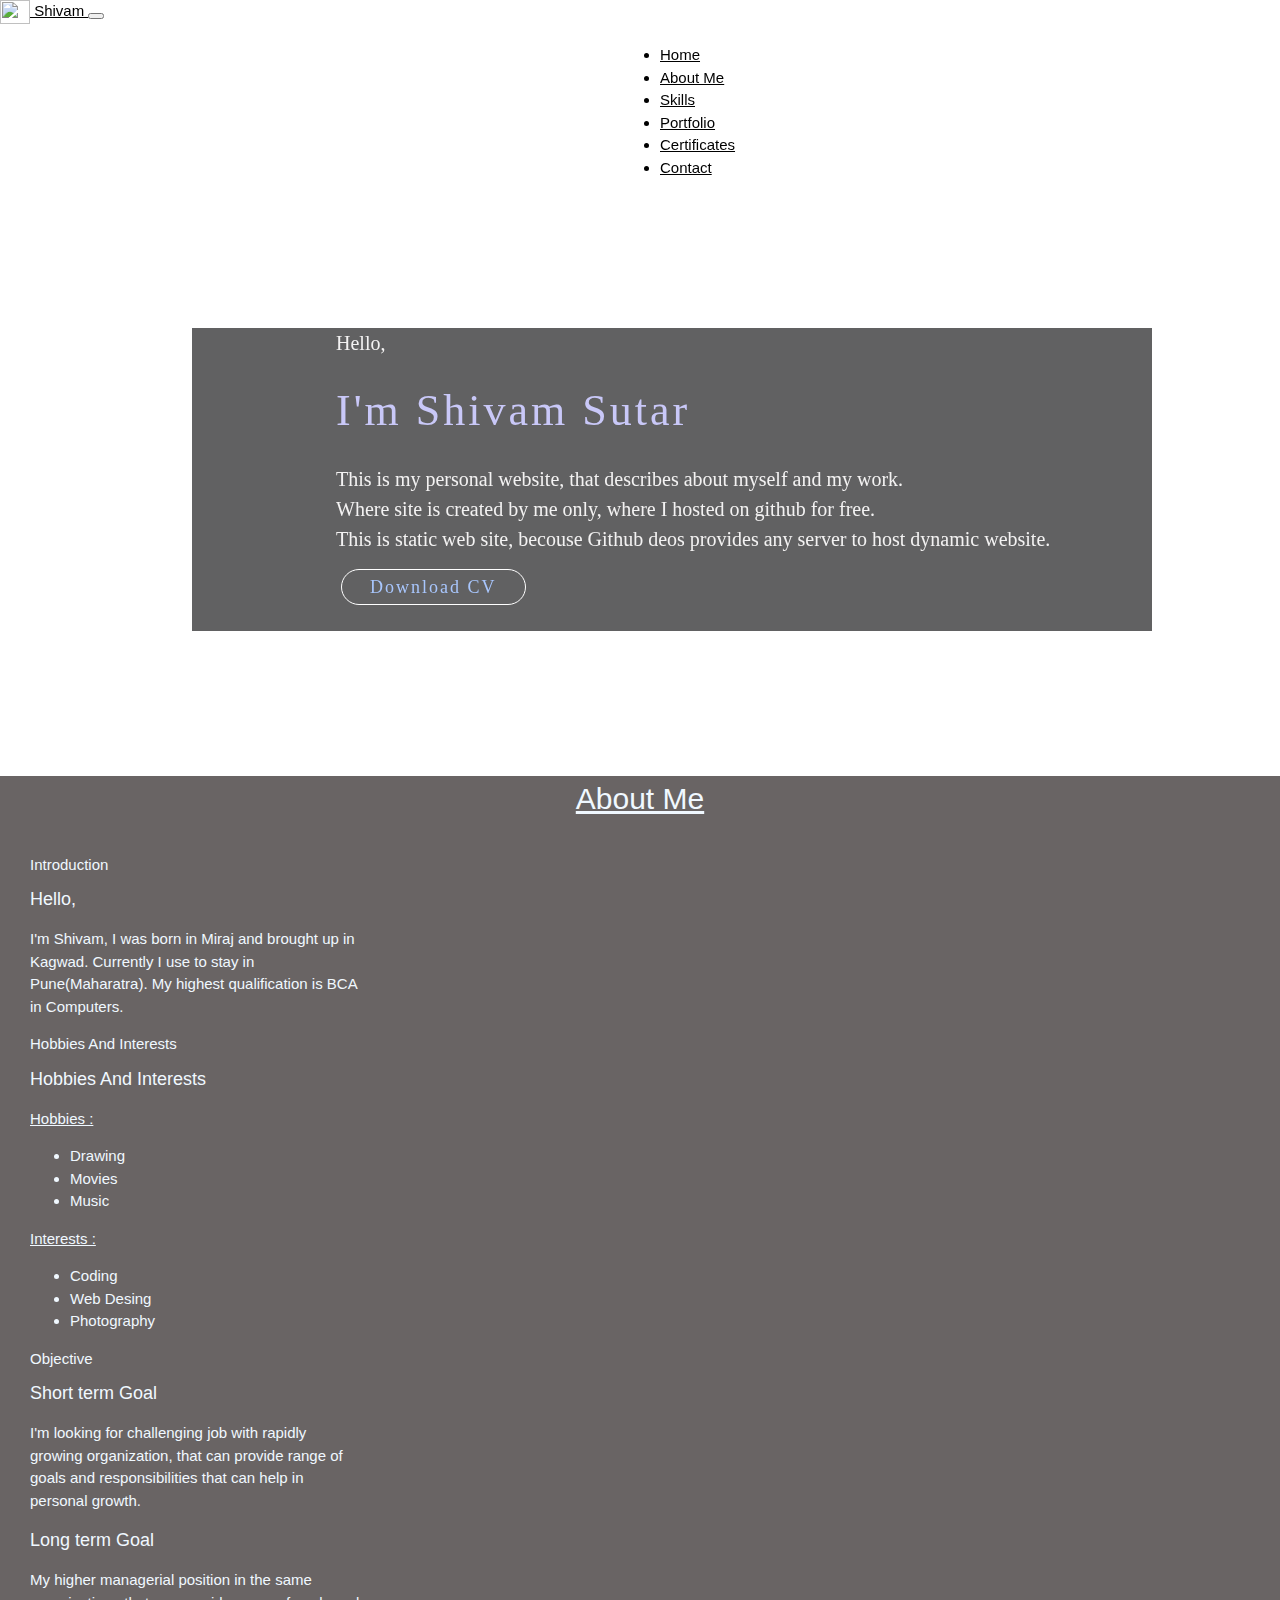
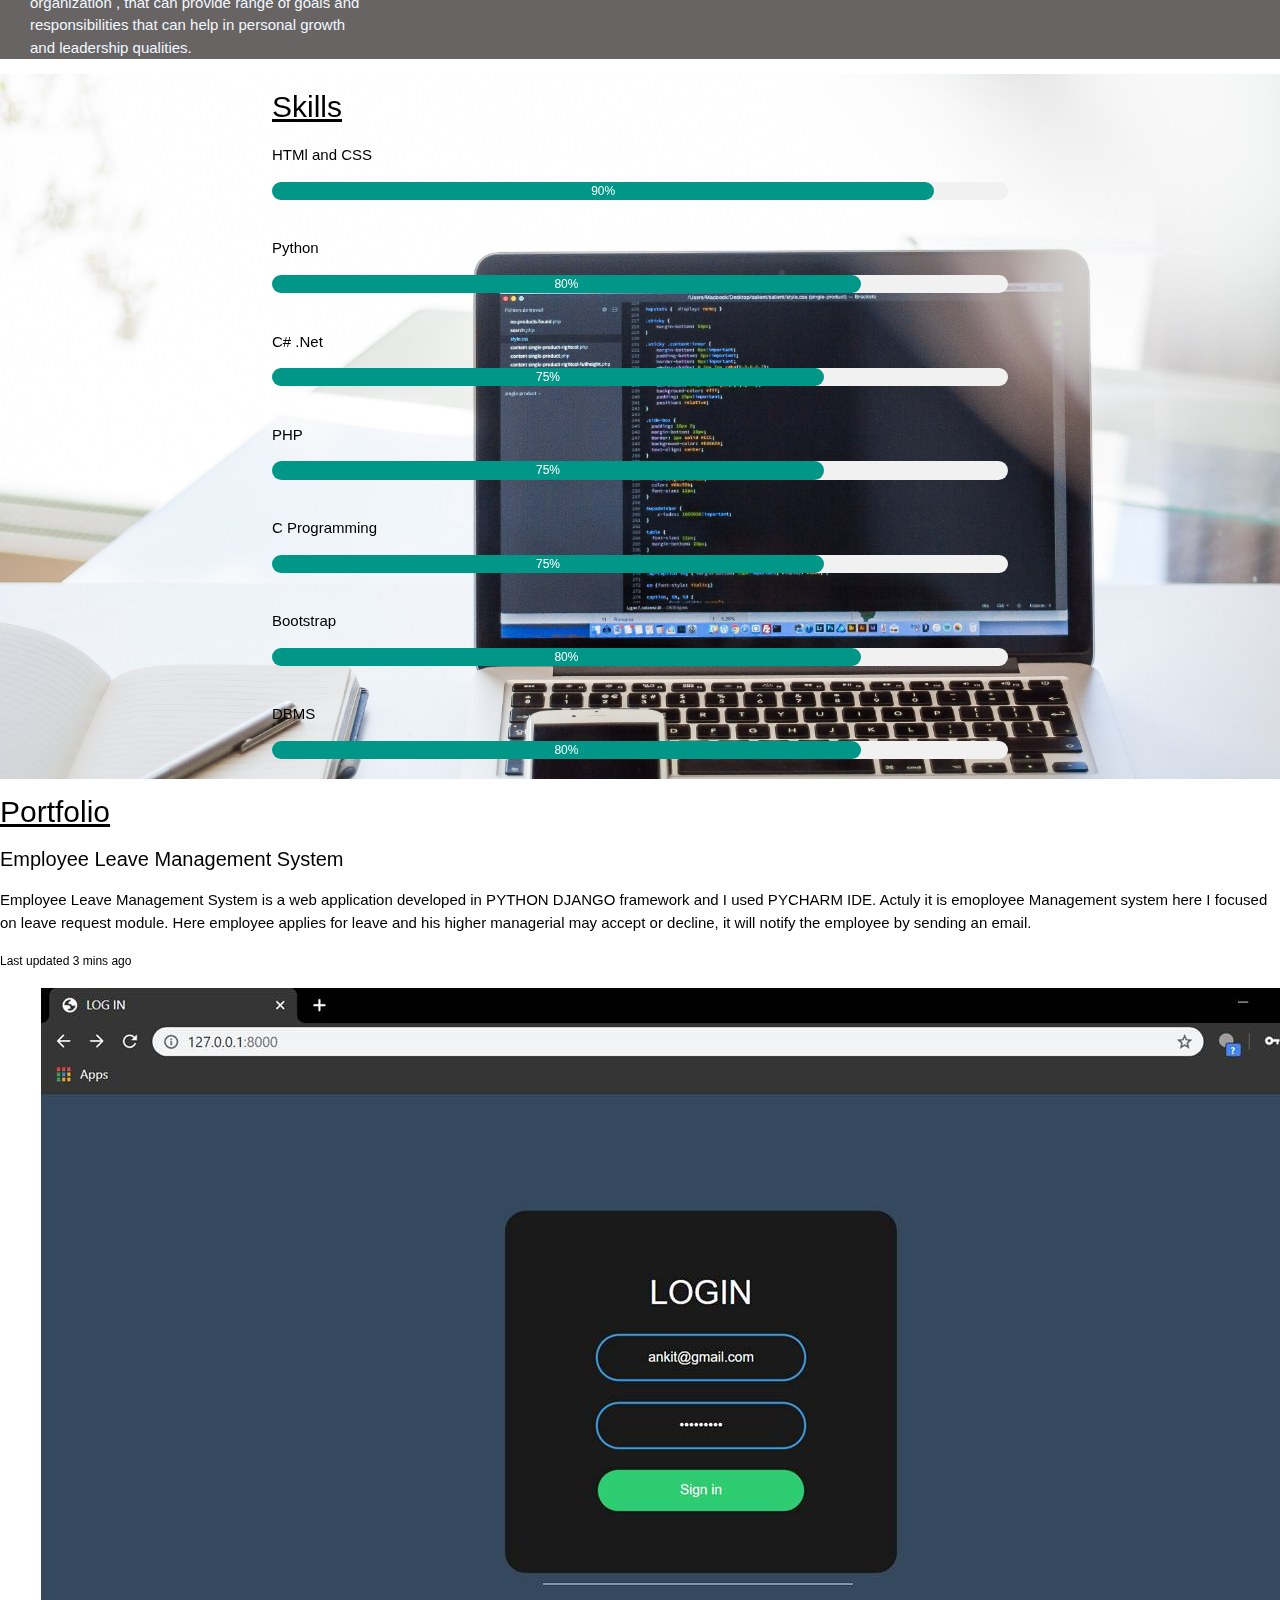
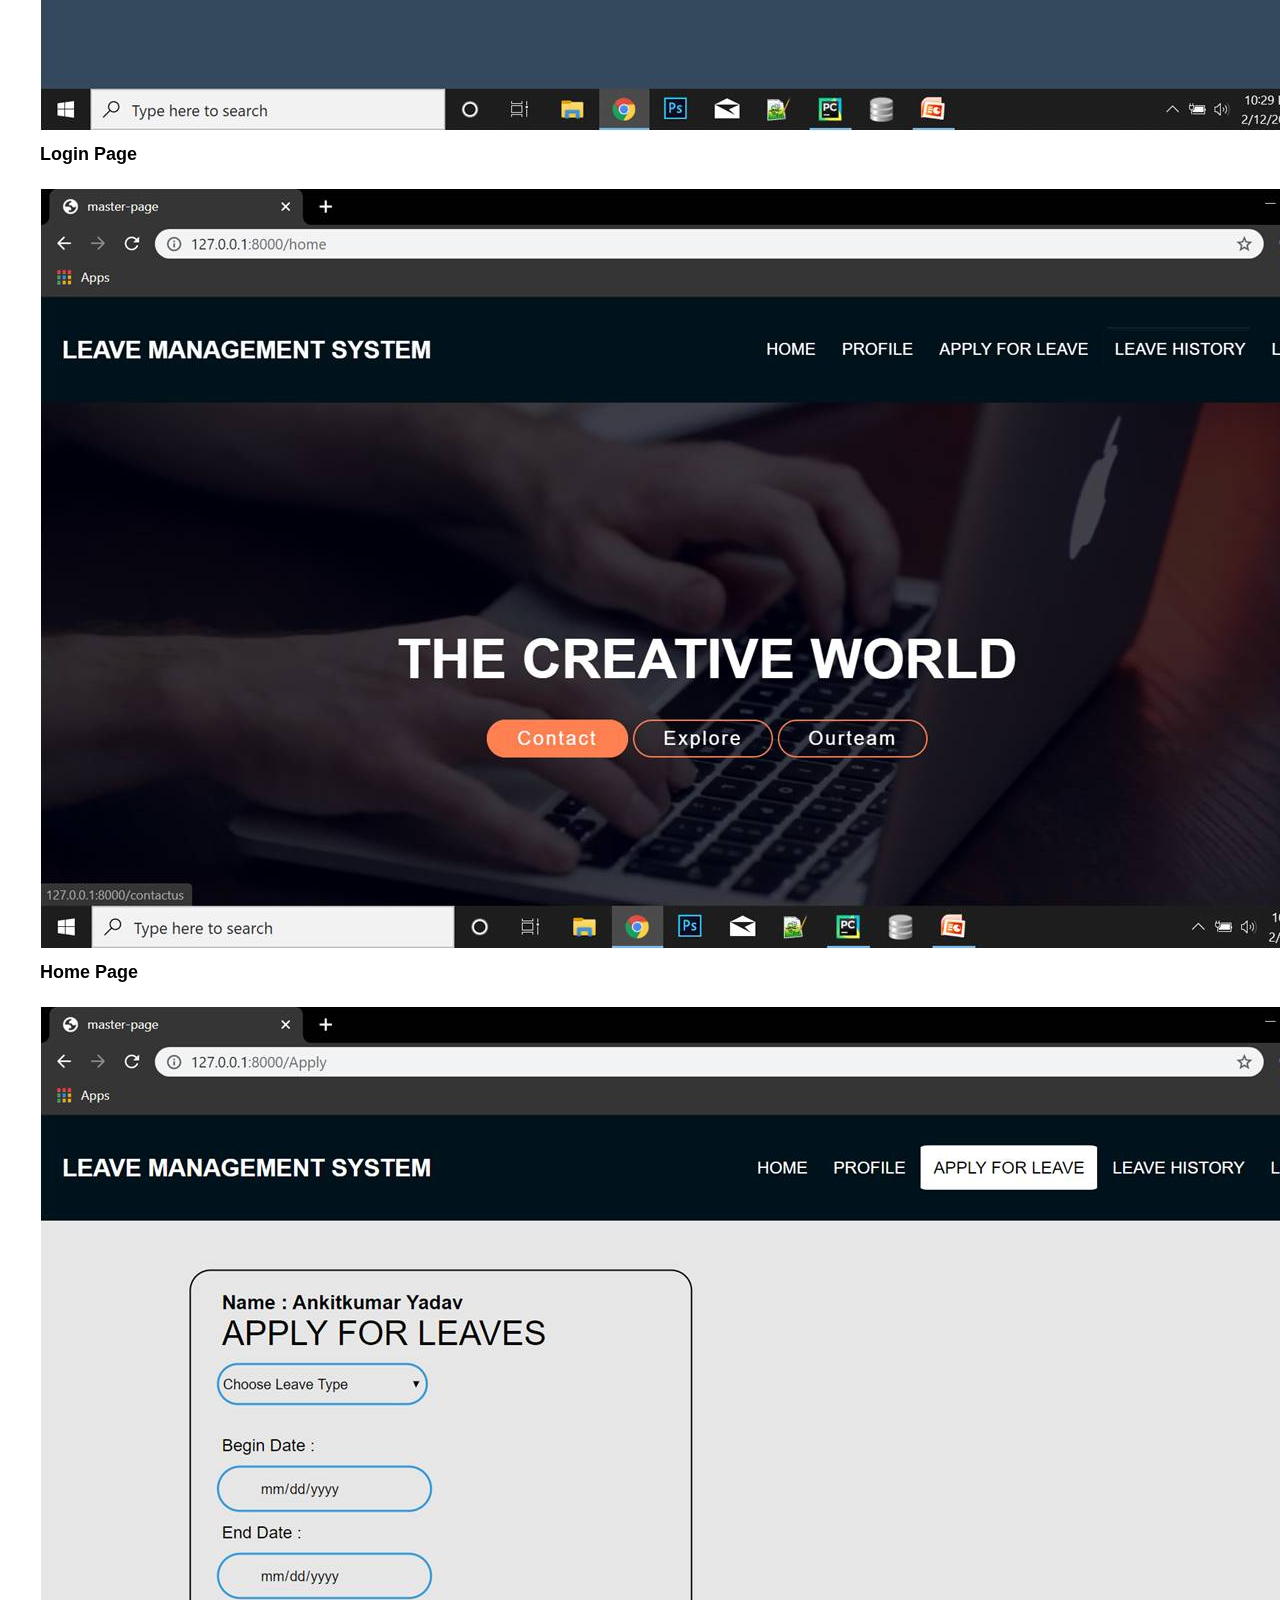
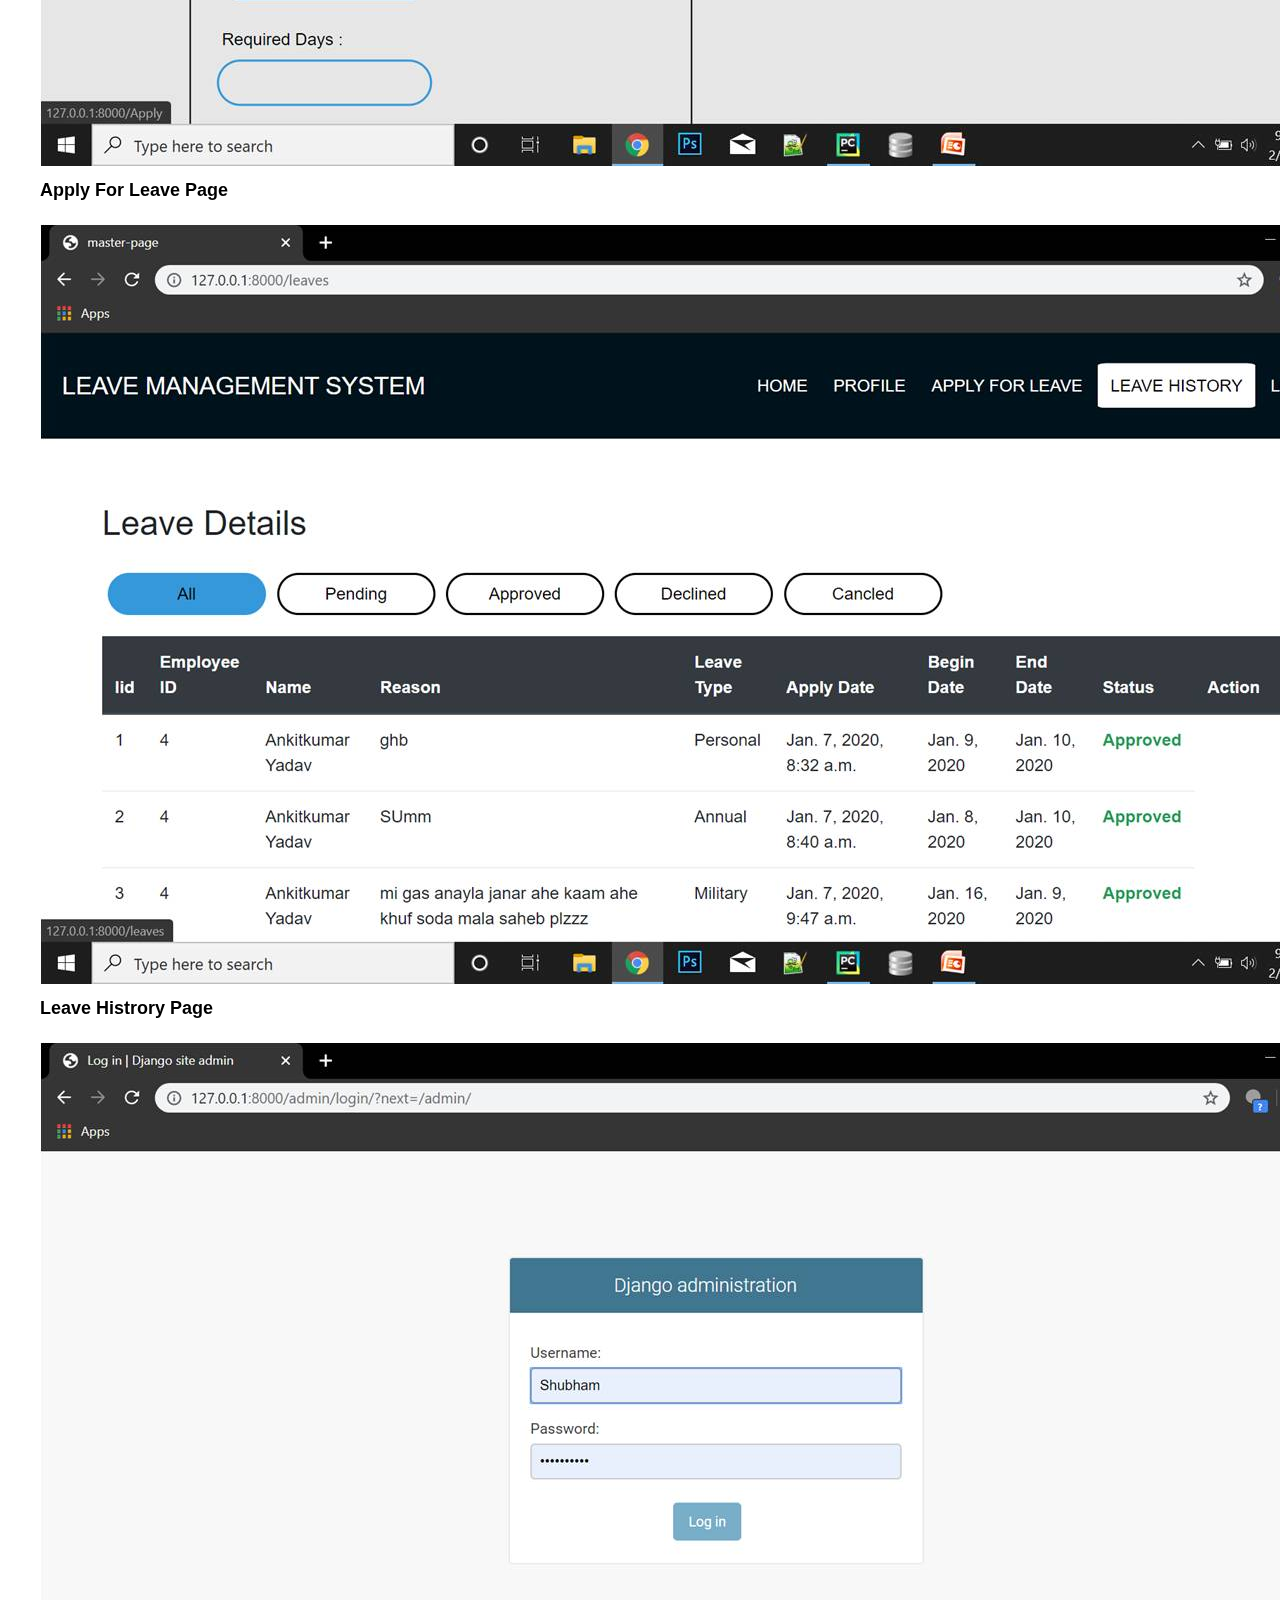
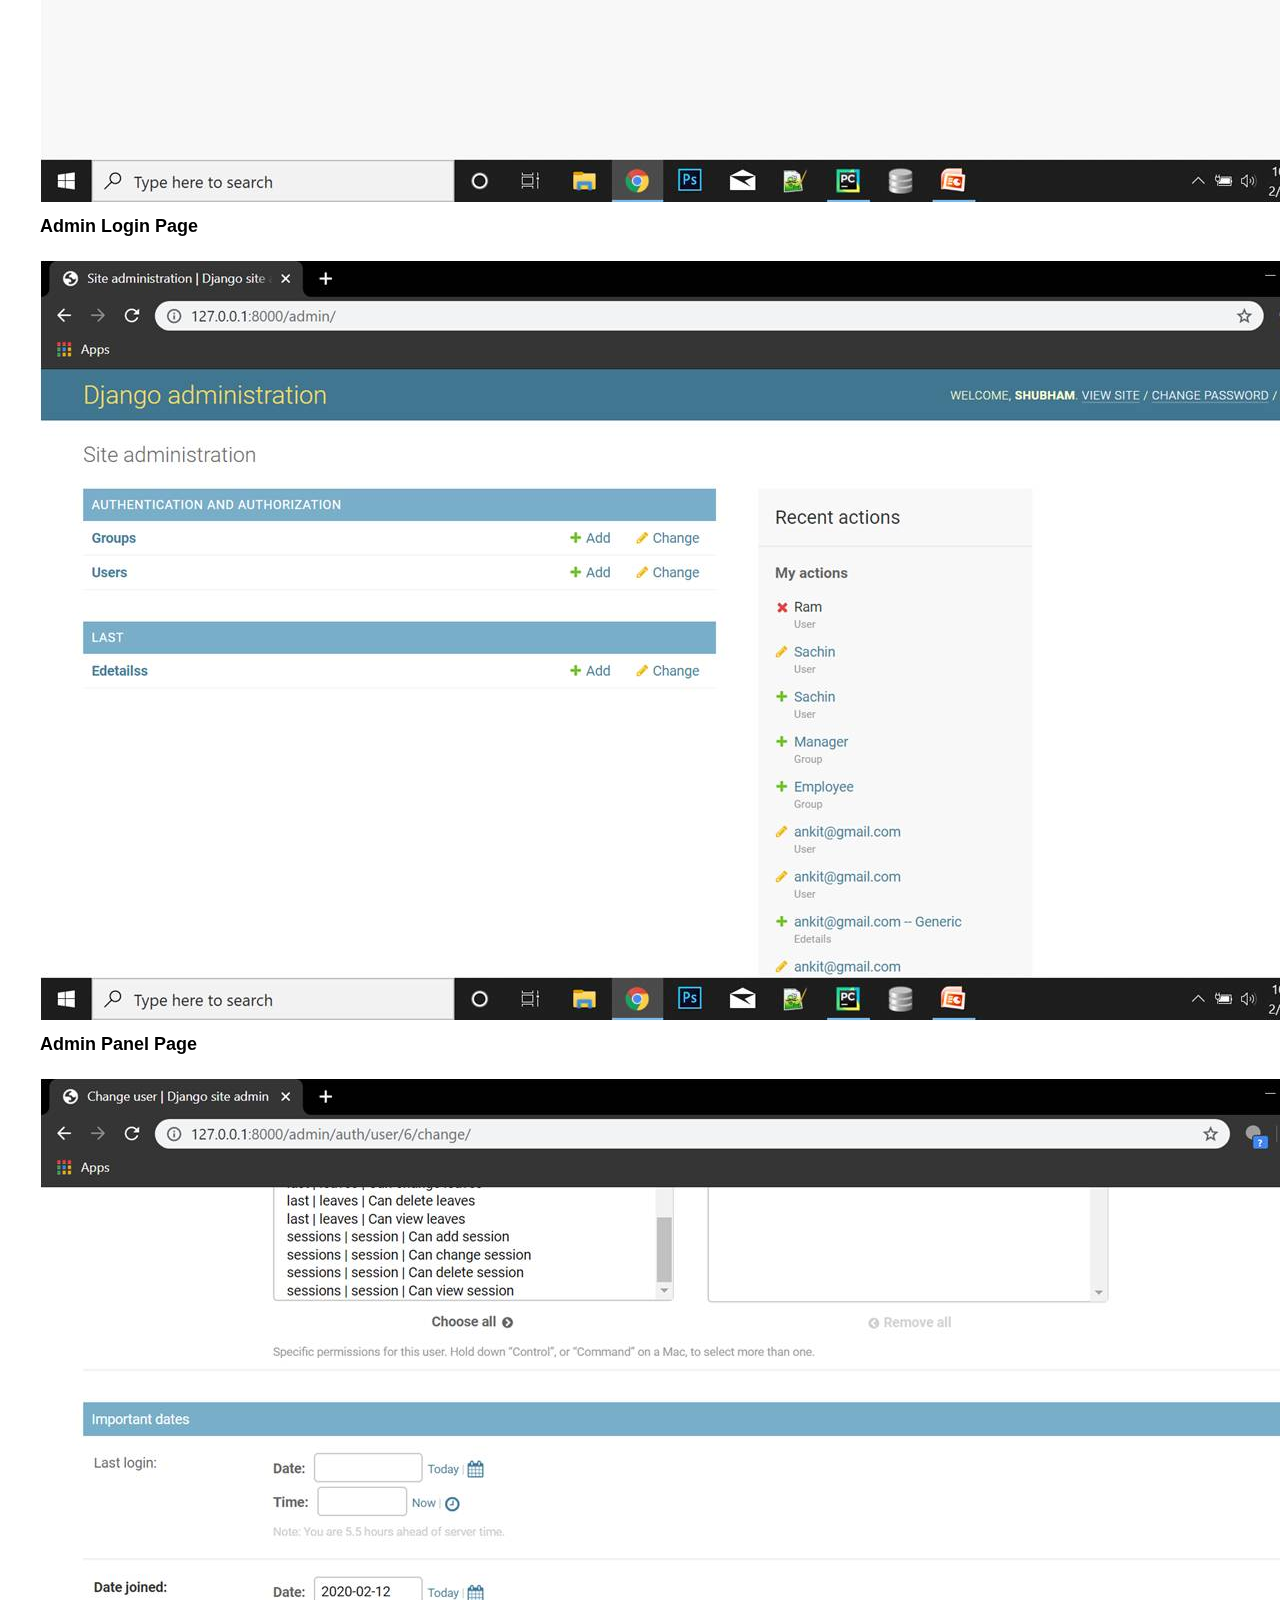
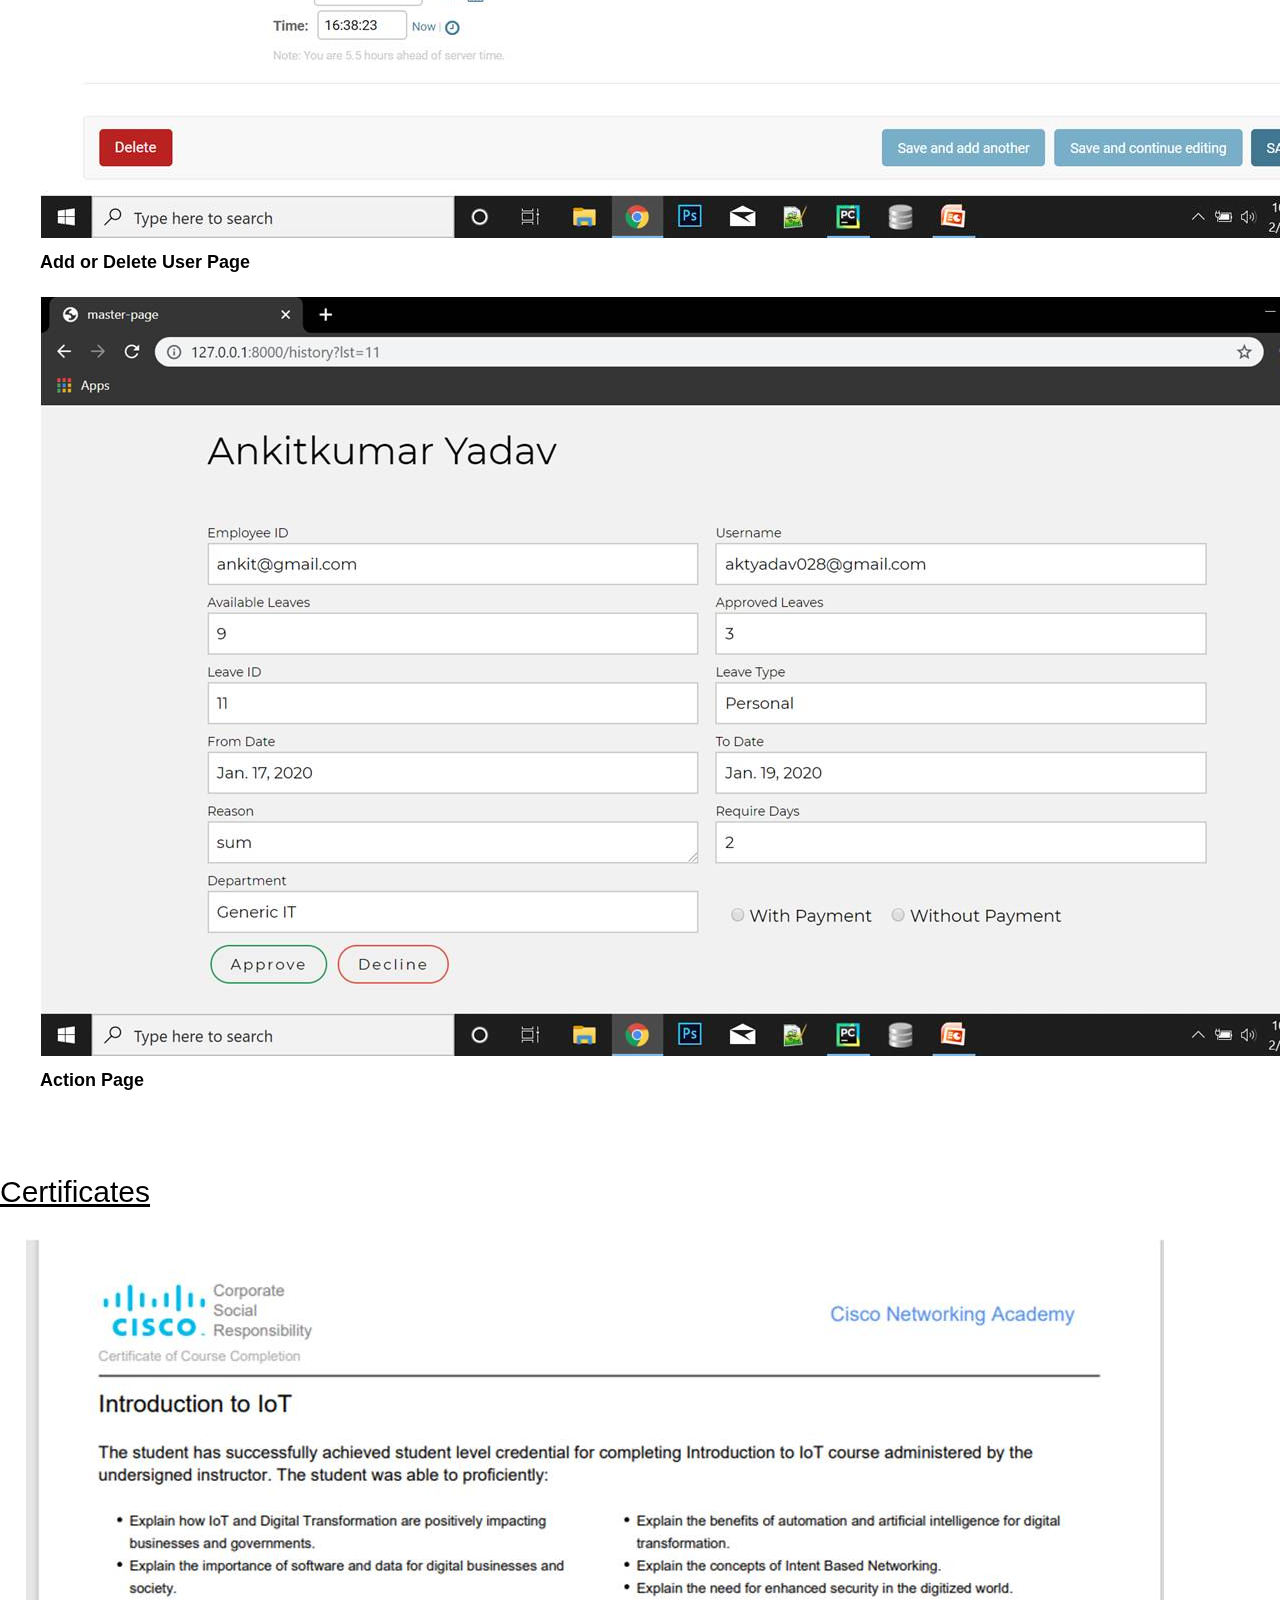
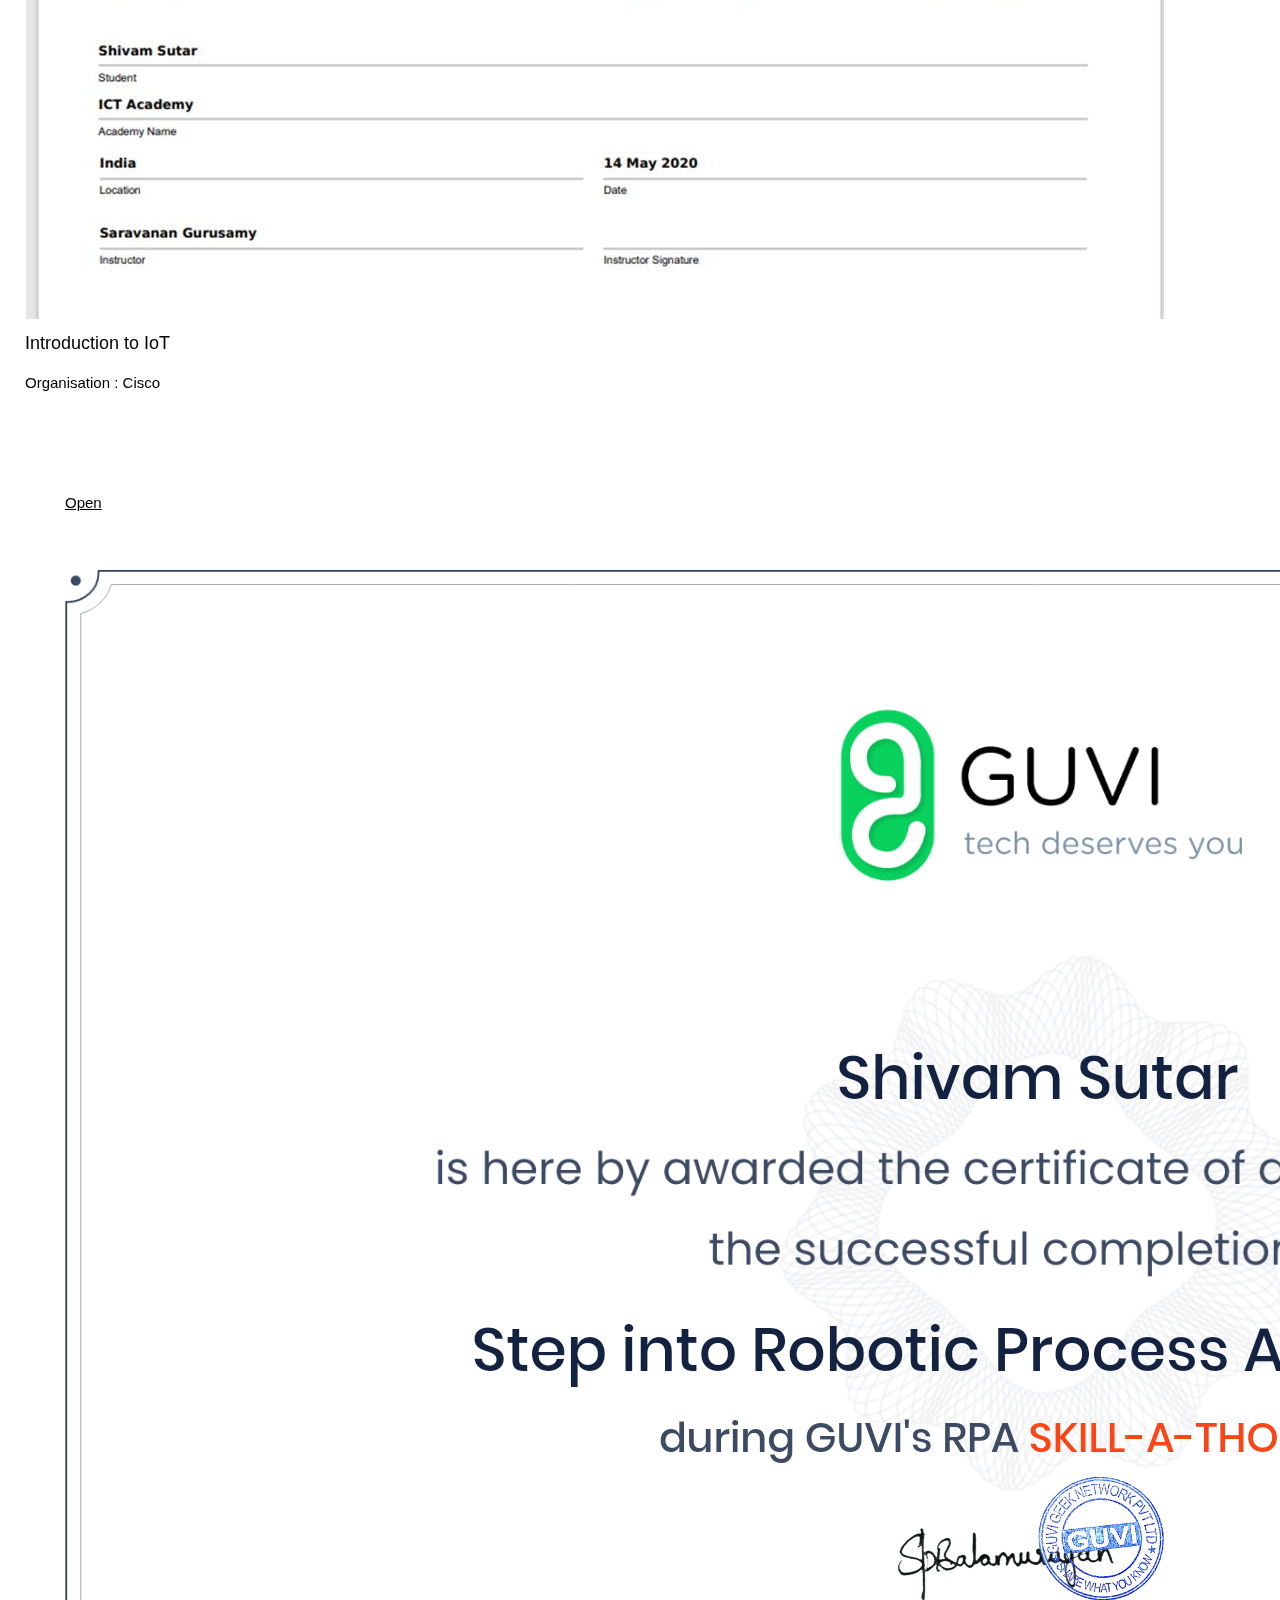
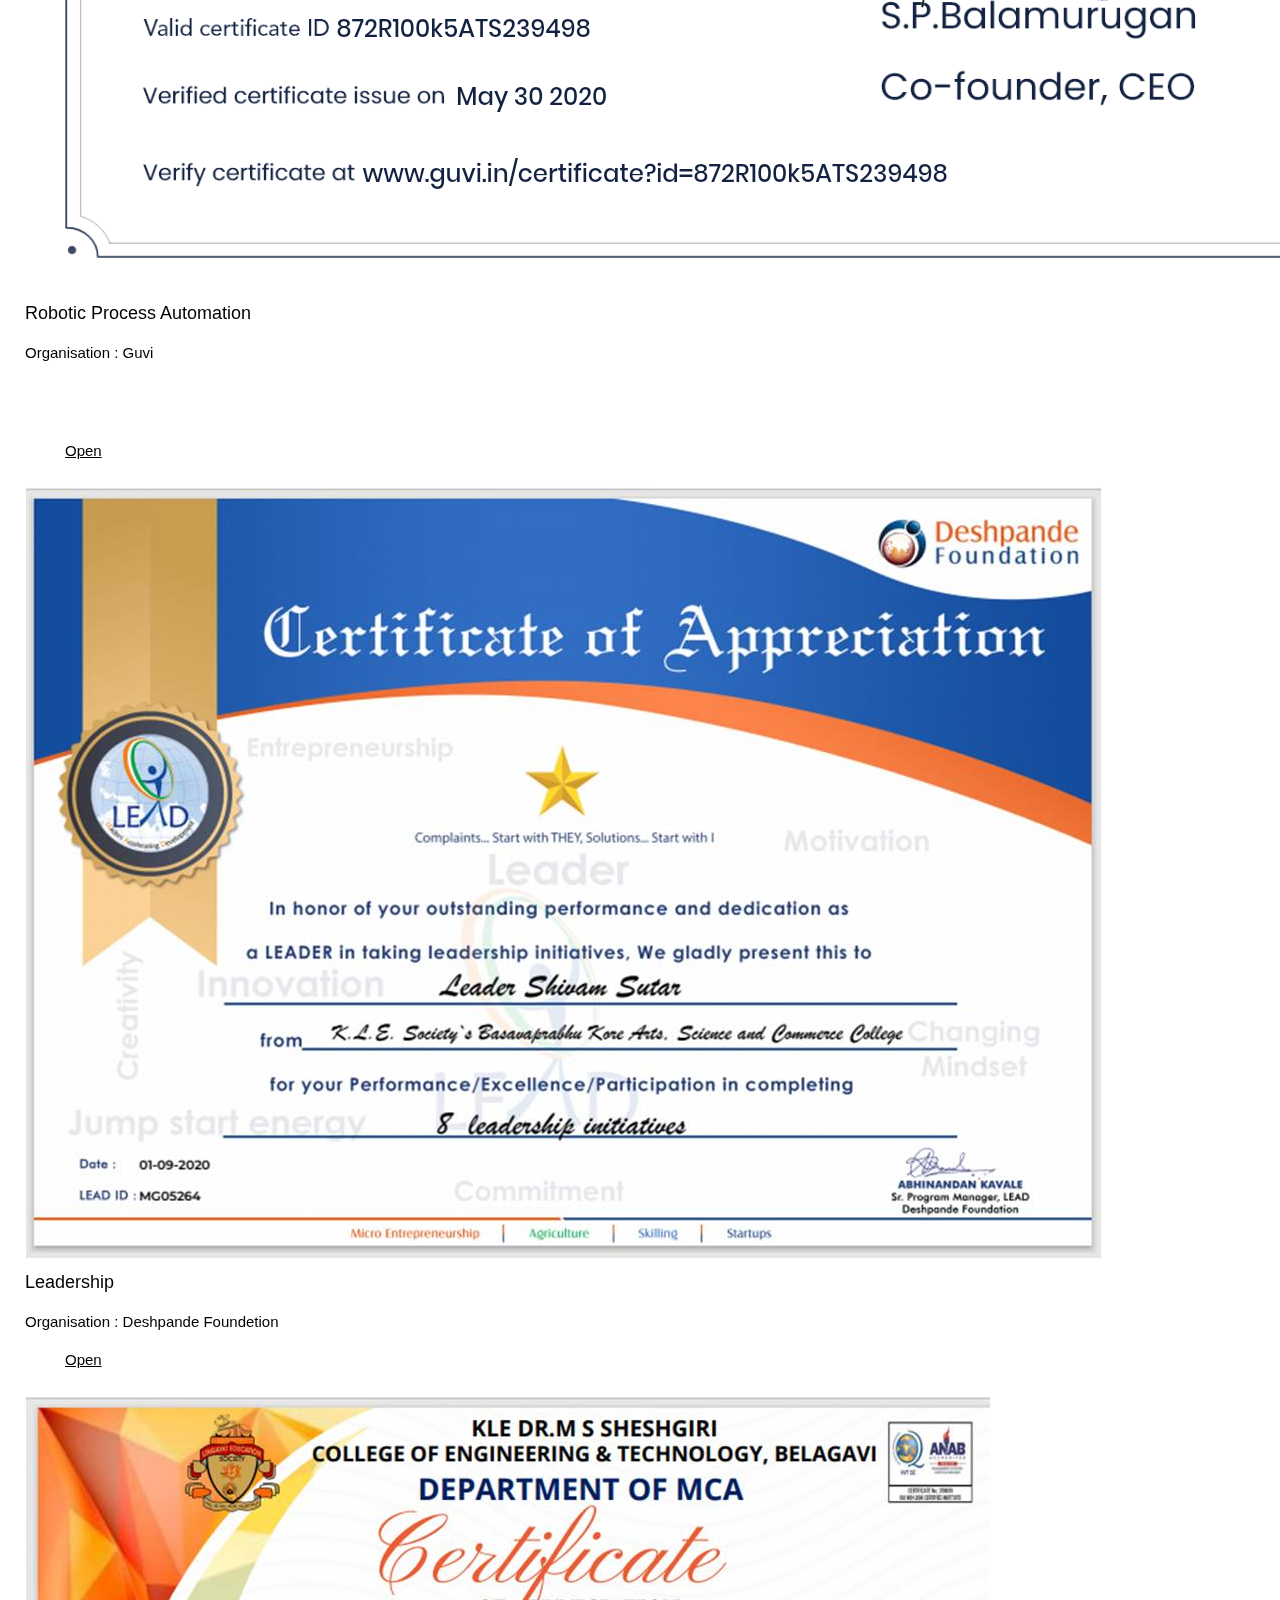
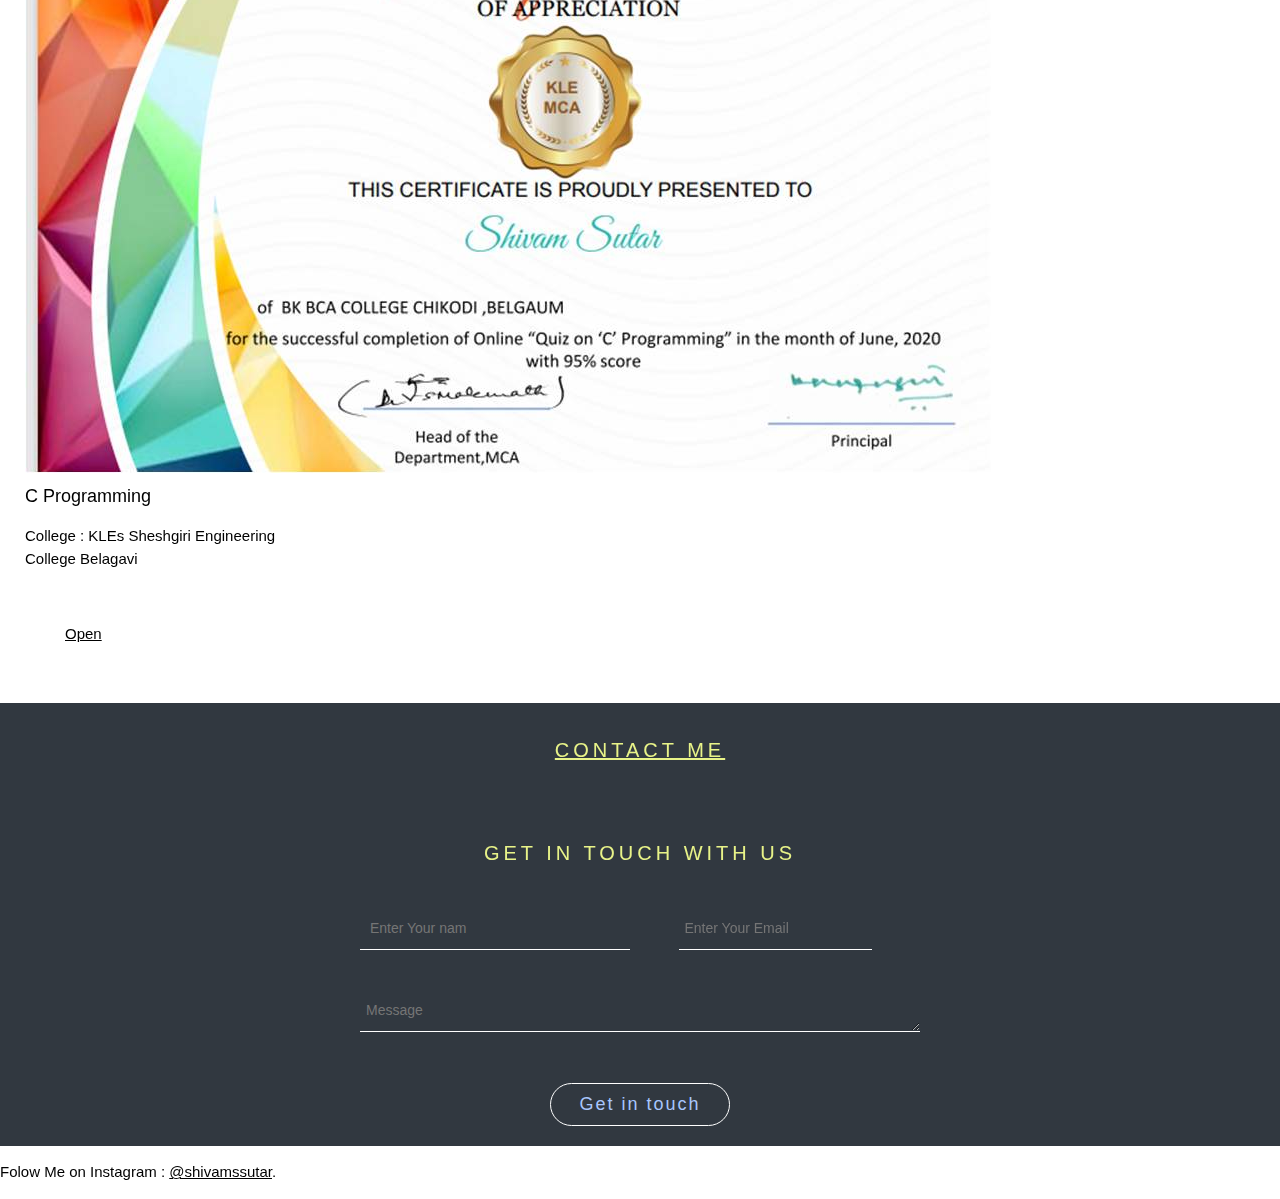
==== index.html @ a1661265 "Update index.html" ====
<!DOCTYPE html>
<html lang="en">

<head>
  <meta charset="UTF-8">
  <meta name="viewport" content="width=device-width, initial-scale=1.0">
  <title>Shivam CV</title>
  <link rel="stylesheet" href="style.css">
  <link href="https://cdn.jsdelivr.net/npm/bootstrap@5.0.0-beta1/dist/css/bootstrap.min.css" rel="stylesheet"
    integrity="sha384-giJF6kkoqNQ00vy+HMDP7azOuL0xtbfIcaT9wjKHr8RbDVddVHyTfAAsrekwKmP1" crossorigin="anonymous">


  <!-- ____________jhsdhlh_________ -->
  <meta charset="UTF-8">
  <meta name="viewport" content="width=device-width, initial-scale=1">
  <link rel="stylesheet" href="https://www.w3schools.com/w3css/4/w3.css">
  <link rel='stylesheet' href='https://fonts.googleapis.com/css?family=Roboto'>
  <link rel="stylesheet" href="https://cdnjs.cloudflare.com/ajax/libs/font-awesome/4.7.0/css/font-awesome.min.css">

</head>

<body>
  <div class="sticky-top">
    <header>
      <nav class="navbar navbar-expand-lg navbar-dark bg-dark">
        <div class="container-fluid">
          <a class="navbar-brand" href="#">
            <img src="/docs/5.0/assets/brand/bootstrap-logo.svg" alt="" width="30" height="24"
              class="d-inline-block align-top">
            Shivam
          </a>
          <button class="navbar-toggler" type="button" data-bs-toggle="collapse" data-bs-target="#navbarNavDropdown"
            aria-controls="navbarNavDropdown" aria-expanded="false" aria-label="Toggle navigation">
            <span class="navbar-toggler-icon"></span>
          </button>
          <div class="collapse navbar-collapse" id="navbarNavDropdown">
            <ul class="navbar-nav">
              <li class="nav-item">
                <a class="nav-link active" aria-current="page" href="#home">Home</a>
              </li>
              <li class="nav-item">
                <a class="nav-link" href="#about">About Me</a>
              </li>
              <li class="nav-item">
                <a class="nav-link" href="#skill">Skills</a>
              </li>
              <li class="nav-item">
                <a class="nav-link" href="#Portfolio">Portfolio</a>
              </li>
              <li class="nav-item">
                <a class="nav-link" href="#certificate">Certificates</a>
              </li>
              <li class="nav-item">
                <a class="nav-link" href="#contact">Contact</a>
              </li>
            </ul>
          </div>
        </div>
      </nav>
    </header>
  </div>
  <!-- -----------HOME------------------ -->
  <div class="home1">
    <section id="home">
      <video src="img/v2.mp4" autoplay loop muted class="vdo"></video>
      <div class="name">
        <p>Hello,</p>
        <h1>I'm Shivam Sutar</h1>
        <p class="details">
          This is my personal website, that describes about myself and my work. <br>
          Where site is created by me only, where I hosted on github for free. <br>
          This is static web site, becouse Github deos provides any server to host dynamic website.
        </p>
        <a href="img/r1.pdf" class="btn1">Download CV</a>
      </div>
    </section>
  </div> <br><br><br><br><br><br>
  <!-- ------------- About ------------ -->
  <section id="about" class="text-center">
    <h2 class="text-center"><a href="#about"> About Me</a></h2>
    <br>
    <div class="container">
      <div class="row">
        <div class="card text-dark bg-light mb-4 sm-12 card1 "
          style="max-width: 22rem; margin-left: 30px; text-align:left;">
          <div class="card-header">Introduction</div>
          <div class="card-body">
            <h5 class="card-title">Hello,</h5>
            <p class="card-text">I'm Shivam, I was born in Miraj and brought up in Kagwad. Currently I use to stay in
              Pune(Maharatra). My highest qualification is BCA in Computers.</p>
          </div>
        </div>
        <div class="card text-white bg-dark mb-4 sm-12 card1 "
          style="max-width: 22rem; margin-left: 30px; text-align:left;">
          <div class="card-header">Hobbies And Interests</div>
          <div class="card-body">
            <h5 class="card-title">Hobbies And Interests</h5>
            <p class="card-title"> <u> Hobbies :</u></p>
            <ul class="card-text">
              <li>Drawing</li>
              <li>Movies</li>
              <li>Music</li>
            </ul>
            <p class="card-title"> <u> Interests :</u></p>
            <ul class="card-text">
              <li>Coding</li>
              <li>Web Desing</li>
              <li>Photography</li>
            </ul>
          </div>
        </div>
        <div class="card text-dark bg-light mb-4 sm-12 card1 "
          style="max-width: 22rem; margin-left: 30px; text-align:left;">
          <div class="card-header">Objective</div>
          <div class="card-body">
            <h5 class="card-title">Short term Goal</h5>
            <p class="card-text">I'm looking for challenging job with rapidly growing organization, that can provide
              range of goals and responsibilities that can help in personal growth.
            </p>
            <h5 class="card-title">Long term Goal</h5>
            <p class="card-text">My higher managerial position in the same organization , that can provide
              range of goals and responsibilities that can help in personal growth and leadership qualities.
            </p>
          </div>
        </div>
      </div>

      <!-- =======row ends======= -->

    </div>
  </section>

  <!-- -------------------Skills--------------- -->
  <section id="skill">
    <div class="w3-container">
      <h2 class="text-center"><a href="#skill"> Skills</a></h2>
      <p>HTMl and CSS</p>
      <div class="w3-light-grey w3-round-xlarge w3-small">
        <div class="w3-container w3-center w3-round-xlarge w3-teal" style="width:90%">90%</div>
      </div> <br>
      <p>Python</p>
      <div class="w3-light-grey w3-round-xlarge w3-small">
        <div class="w3-container w3-center w3-round-xlarge w3-teal" style="width:80%">
          <div class="w3-center w3-text-white">80%</div>
        </div>
      </div> <br>
      <p>C# .Net</p>
      <div class="w3-light-grey w3-round-xlarge w3-small">
        <div class="w3-container w3-center w3-round-xlarge w3-teal" style="width:75%">75%</div>
      </div> <br>
      <p>PHP</p>
      <div class="w3-light-grey w3-round-xlarge w3-small">
        <div class="w3-container w3-center w3-round-xlarge w3-teal" style="width:75%">75%</div>
      </div> <br>
      <p>C Programming</p>
      <div class="w3-light-grey w3-round-xlarge w3-small">
        <div class="w3-container w3-center w3-round-xlarge w3-teal" style="width:75%">75%</div>
      </div><br>
      <p>Bootstrap</p>
      <div class="w3-light-grey w3-round-xlarge w3-small">
        <div class="w3-container w3-center w3-round-xlarge w3-teal" style="width:80%">80%</div>
      </div><br>
      <p>DBMS</p>
      <div class="w3-light-grey w3-round-xlarge w3-small">
        <div class="w3-container w3-center w3-round-xlarge w3-teal" style="width:80%">80%</div>
      </div>


    </div>
  </section>

  <!-- -------------------Portfolio--------------- -->
  <section id="Portfolio">
    <div class="card">
      <div class="card-body">
        <h2 class="text-center"> <a href="#Portfolio"> Portfolio</a></h2>
        <h5 class="card-title"> <b>
            <h4>Employee Leave Management System</h4>
          </b></h5>
        <p class="card-text">Employee Leave Management System is a web application developed in PYTHON DJANGO framework
          and I used PYCHARM IDE. Actuly it is emoployee Management system here I focused on leave request module. Here
          employee applies for leave and his higher managerial may accept or decline, it will notify the employee by
          sending an email. </p>
        <p class="card-text"><small class="text-muted">Last updated 3 mins ago</small></p>
      </div>
      <div class="card-group card-group1">
        <div class="card card2">
          <img src="img/s1.jpg" class="card-img-top" alt="...">
          <div class="card-body">
            <h5 class="card-title"> <b>Login Page</b> </h5>

          </div>
        </div>
        <div class="card card2">
          <img src="img/s2.jpg" class="card-img-top" alt="...">
          <div class="card-body">
            <h5 class="card-title"> <b>Home Page</b></h5>

          </div>
        </div>
        <div class="card card2">
          <img src="img/s3.jpg" class="card-img-top" alt="...">
          <div class="card-body">
            <h5 class="card-title"> <b>Apply For Leave Page</b></h5>

          </div>
        </div>
        <div class="card card2">
          <img src="img/s4.jpg" class="card-img-top" alt="...">
          <div class="card-body">
            <h5 class="card-title"><b>Leave Histrory Page</b></h5>

          </div>
        </div>

      </div>
      <div class="card-group card-group1">
        <div class="card card2">
          <img src="img/s7.jpg" class="card-img-top" alt="...">
          <div class="card-body">
            <h5 class="card-title"> <b>Admin Login Page</b></h5>

          </div>
        </div>
        <div class="card card2">
          <img src="img/s8.jpg" class="card-img-top" alt="...">
          <div class="card-body">
            <h5 class="card-title"> <b>Admin Panel Page</b></h5>

          </div>
        </div>
        <div class="card card2">
          <img src="img/s9.jpg" class="card-img-top" alt="...">
          <div class="card-body">
            <h5 class="card-title"> <b>Add or Delete User Page</b></h5>

          </div>
        </div>
        <div class="card card2">
          <img src="img/s6.jpg" class="card-img-top" alt="...">
          <div class="card-body">
            <h5 class="card-title"> <b>Action Page</b></h5>

          </div>
        </div>

      </div>

    </div>
  </section> <br><br>

  <!-- -------------------certificate--------------- -->
  <section id="certificate">
    <div class="card bg-info ">
      <div class="card-body">
        <h2 class="text-center"> <a href="#certificate"> Certificates</a></h2>
      </div>
      <div class="card-group card-group1">
        <!-- 1 -->
        <div class="card" style="width: 18rem; margin:25px;">
          <img src="img/c13.jpg" class="card-img-top" alt="...">
          <div class="card-body">
            <h5 class="card-title">Introduction to IoT</h5>
            <p class="card-text"> Organisation : Cisco </p> <br><br><br>
            <ul class="list-group list-group-flush">
              <a href="img/c3.pdf" class="btn btn-info">Open</a>
            </ul>
          </div>
        </div>
        <!-- 2 -->
        <div class="card" style="width: 18rem; margin:25px;">
          <img src="img/c4.png" class="card-img-top" alt="...">
          <div class="card-body">
            <h5 class="card-title">Robotic Process Automation</h5>
            <p class="card-text"> Organisation : Guvi </p><br> <br>
            <ul class="list-group list-group-flush">
              <a href="img/c4.png" class="btn btn-info">Open</a>
            </ul>
          </div>
        </div>
        <!-- 3 -->
        <div class="card" style="width: 18rem; margin:25px;">
          <img src="img/c11.jpg" class="card-img-top" alt="...">
          <div class="card-body">
            <h5 class="card-title">Leadership</h5>
            <p class="card-text"> Organisation : Deshpande Foundetion </p>
            <ul class="list-group list-group-flush">
              <a href="img/c1.pdf" class="btn btn-info">Open</a>
            </ul>
          </div>
        </div>
        <!-- 4 -->
        <div class="card" style="width: 18rem; margin:25px;">
          <img src="img/c12.jpg" class="card-img-top" alt="...">
          <div class="card-body">
            <h5 class="card-title"> C Programming</h5>
            <p class="card-text"> College : KLEs Sheshgiri Engineering College Belagavi </p> <br>

            <ul class="list-group list-group-flush">
              <a href="img/c2.pdf" class="btn btn-info">Open</a>
            </ul>
          </div>

        </div>


      </div>
    </div>

  </section><br>

  <!-- -------------------contact-------------- -->
  <section id="contact">

    <div class="contact-section1"> <br>
      <h1 class="text-center"> <a href="#contact"> Contact Me</a></h1> <br>
      <div class="inner-width1">
        <form>
          <h1> Get in touch with us</h1>
          <input type="text" class="name1" placeholder=" Enter Your nam" />
          <input type="text" class="email" placeholder="Enter Your Email" />
          <textarea rows="1" placeholder="Message" class="message" name="msg"></textarea>
          <input type="submit" class="btn1" value="Get in touch" onclick="popup1()">
        </form>
      </div>
    </div>

  </section>

  <footer class="mt-auto text-white-50 text-center my-3">
    <p> Folow Me on Instagram : <a href="https://www.instagram.com/shivamssutar/" class="text-white">@shivamssutar</a>.</p>
  </footer>

  <script src="https://cdn.jsdelivr.net/npm/@popperjs/core@2.5.4/dist/umd/popper.min.js"
    integrity="sha384-q2kxQ16AaE6UbzuKqyBE9/u/KzioAlnx2maXQHiDX9d4/zp8Ok3f+M7DPm+Ib6IU"
    crossorigin="anonymous"></script>
  <script src="https://cdn.jsdelivr.net/npm/bootstrap@5.0.0-beta1/dist/js/bootstrap.min.js"
    integrity="sha384-pQQkAEnwaBkjpqZ8RU1fF1AKtTcHJwFl3pblpTlHXybJjHpMYo79HY3hIi4NKxyj"
    crossorigin="anonymous"></script>
</body>

</html>
---- style.css ----
.navbar-nav
{
    margin-left: 50%;
    padding: 5px;
}

.nav-item
{
    margin-left: 15px;
}

body
{
    background-color: #fff;
}

.home1
{
    max-height: fit-content;
}

#home
{
    background: rgba(58, 58, 59, 0.8);
    background-size:contain;
    margin-left: 15%;
    margin-right: 10%;
    color: seashell ;
    padding-bottom: 30px;
}

.vdo
{
    right: 0;
    top:0;
    bottom: 20%;
    z-index: -1;
    position: fixed;
    opacity: 0.8;
    object-fit:cover;
}

@media (min-aspect-ratio:16/9)
{
    .vdo
    {
        width: 100%;
        height: auto;
    }
}

@media (max-aspect-ratio:16/9)
{
    .vdo
    {
        width: auto;
        height: 100%;
    }
}



.name
{
    text-align: left;
    margin-top: 15%;
    margin-left: 15%;
    color:rgb(227, 227, 241);
    font-family: calibri;
    position: relative;
    font-style: bold;  
    max-height: fit-content;
}
.name h1
{
    font-family: poppins;
    font-size: 44px;
    letter-spacing: 3px;
    color: #c9c8f8;
}

.name p:nth-child(1),
.name .details
{
    color: #f3f2f2;
    font-size: 20px;
}


#about
{
    width: 100%;
    top:10%;
    background-size:auto;
    position: relative;
    background-color: #696464;
    text-align: center;
    height: auto;
    color: aliceblue;
}
/* .about_me
{
    margin-top: 10%;
}
.about_me h2
{
    color: aliceblue;
    border: 1.5px solid aliceblue;
    width: auto;
    /* position:fixed; */
    /* padding: 4px 8px;
    border-radius: 30px;
}

.about_me h2:hover
{
    color: #696464;
    border: none;
    background-color: aliceblue;
    cursor: pointer;
} */ */

.card1
{
    max-width: 18rem;s
    text-align: left;
}

#skill
{
    margin-top: 10px;
    padding-left: 20%;
    padding-right: 20%;
    padding-bottom: 20px;
    background-image: url(img/p1.jpeg);
    background-size: cover;
    
}

#Portfolio
{
    margin-top: 0;
}

.card2
{
    margin-top: 0;
    margin-left: 40px;
    margin-right: 30px;
    margin-bottom: 20px;
}

/* contact */

#contact
{
    margin-top: 10px;
    color: seashell;
}

.contact-section1
	{
		background: #313840;
		padding: 80px -5px;
		text-align: center;
	}

	.inner-width1
	{
		max-width: 600px;
		margin: auto;
		padding: 0 20px;
	}
	.contact-section1 h1
	{
		font-size:20px;
		color:rgb(232, 243, 136);
		margin-bottom: 40px;
        text-transform: uppercase;
        text-decoration: none;
		letter-spacing: 4px;
		font-weight: 400;
	}
	.name1,.email,.message
	{
		background: none;
		border:none;
		outline: none;
		border-bottom: 1px solid;
		color: #fff;
		padding: 10px 6px;
		font-size: 14px;
		margin-bottom:40px;
	}
	.name1
	{
		float: left;
		width: 270px;
	}
	/* .email
	{
		float: right;
		width: 270px;
	} */
	.message
	{
		min-width: 100%;
		max-width: 100%;
	}
	.btn1
	{
		font-size: 18px;
		color: #a8c6fd;
		background:none;
		letter-spacing: 2px;
		margin:5px;
		padding: 7px 28px;
		text-decoration: none;
		border:1px solid #fff;
        border-radius: 25px;
        margin-bottom: 20px;
	}
   .btn1:hover
   {
   		background:coral;
		transition: .4s;
		color: #fff;
		border:1px solid coral;
		cursor: pointer;
	}
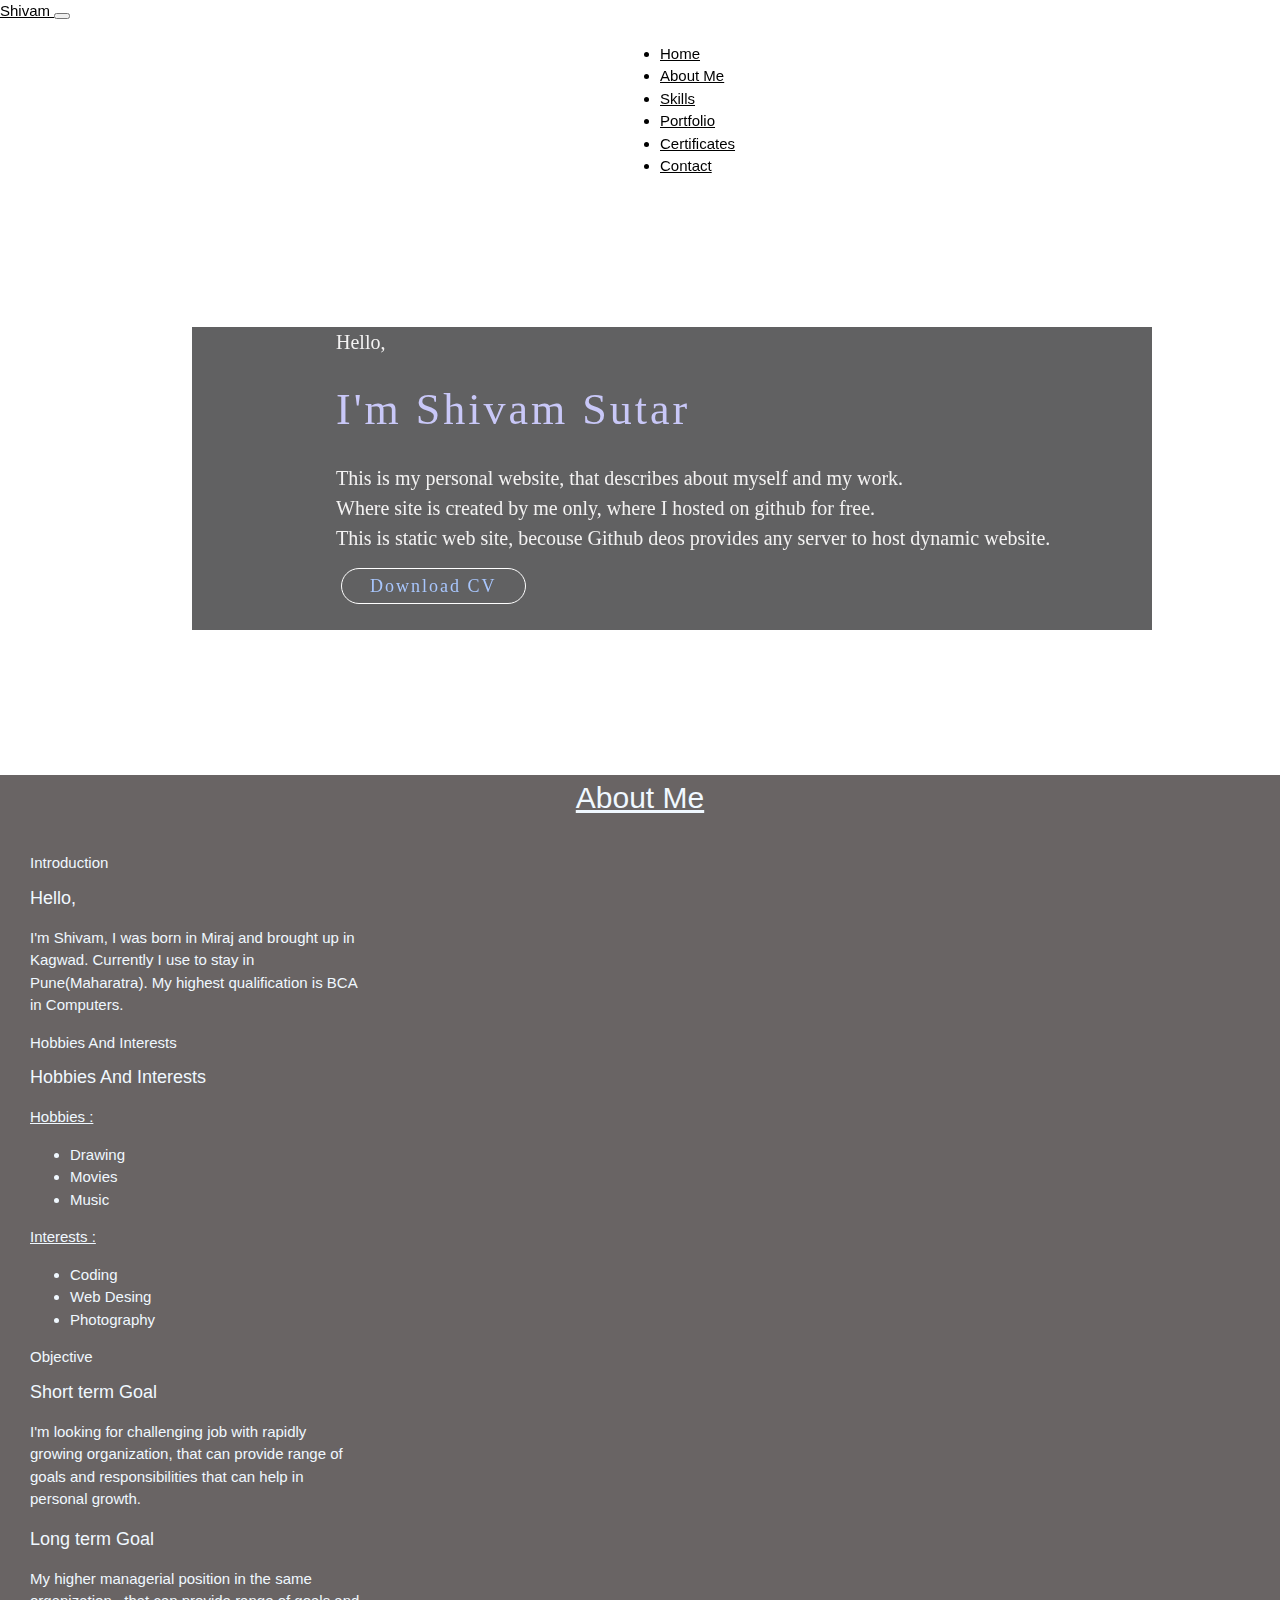
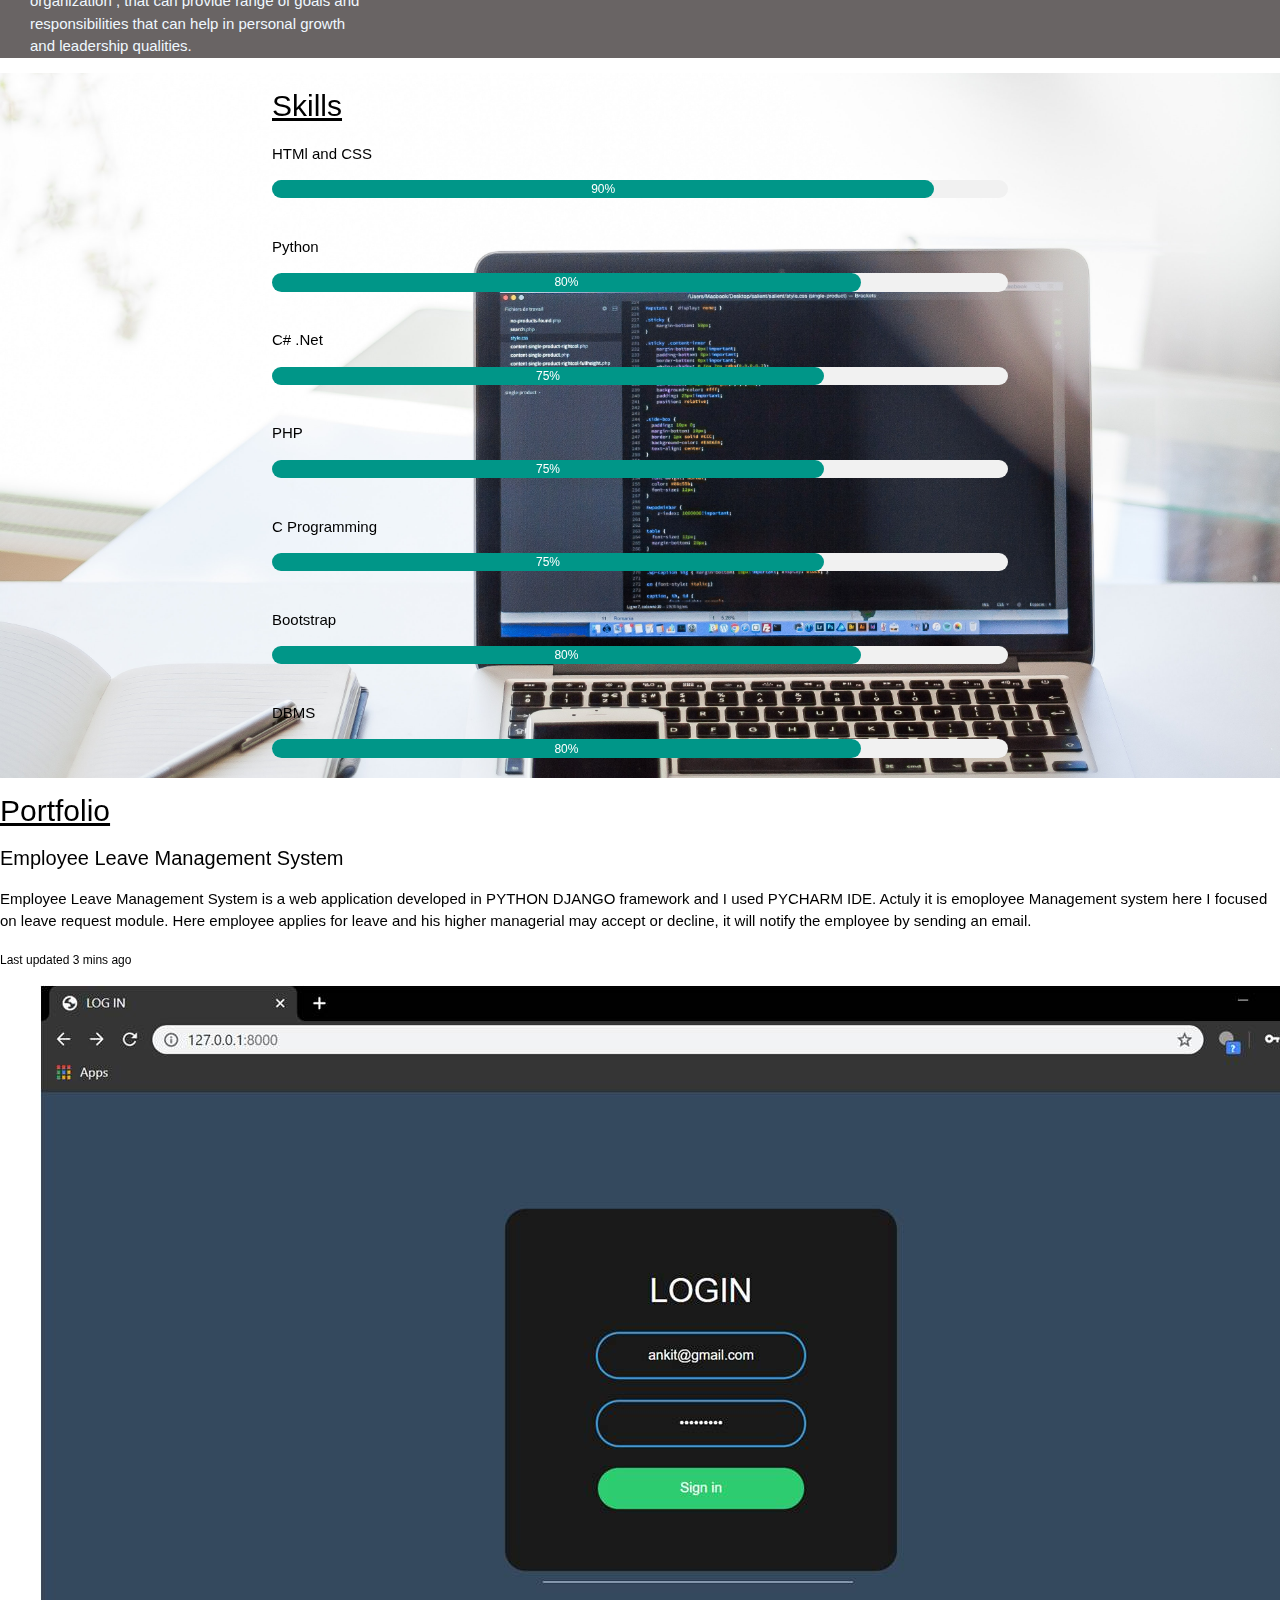
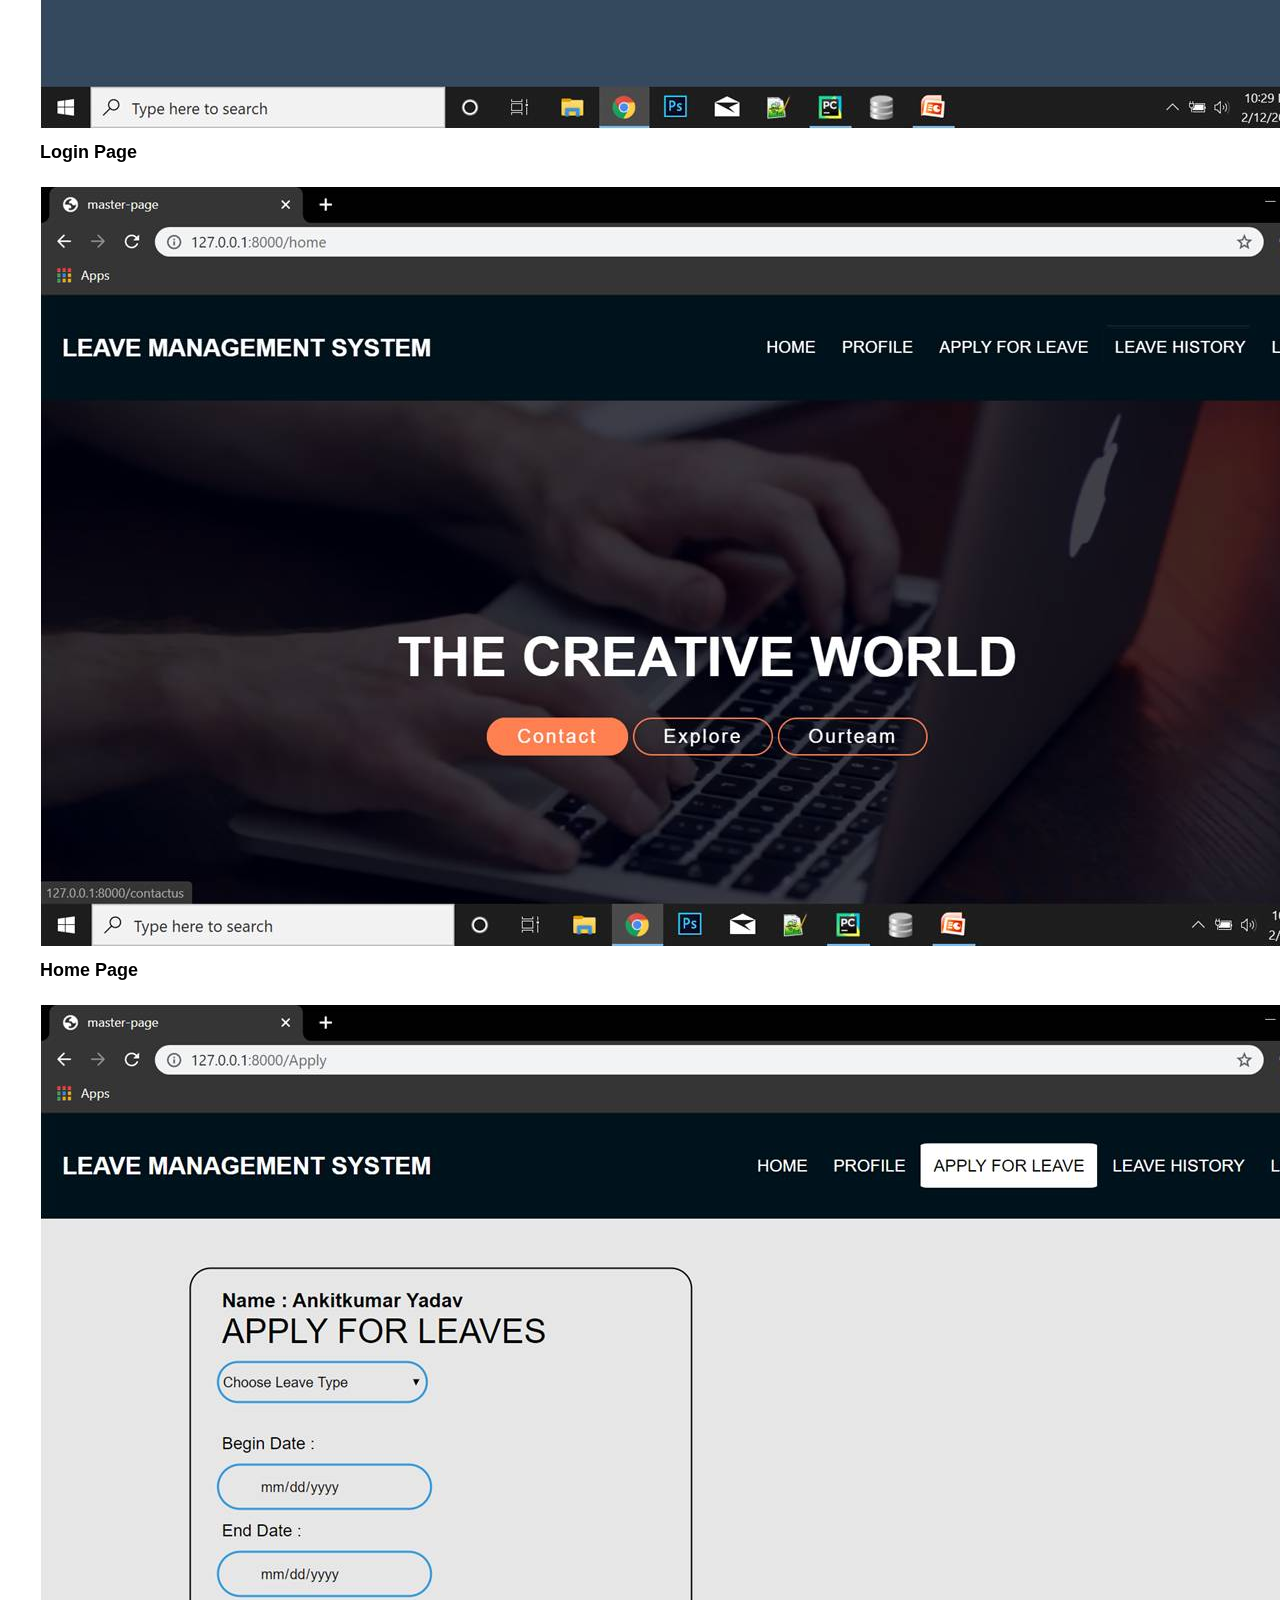
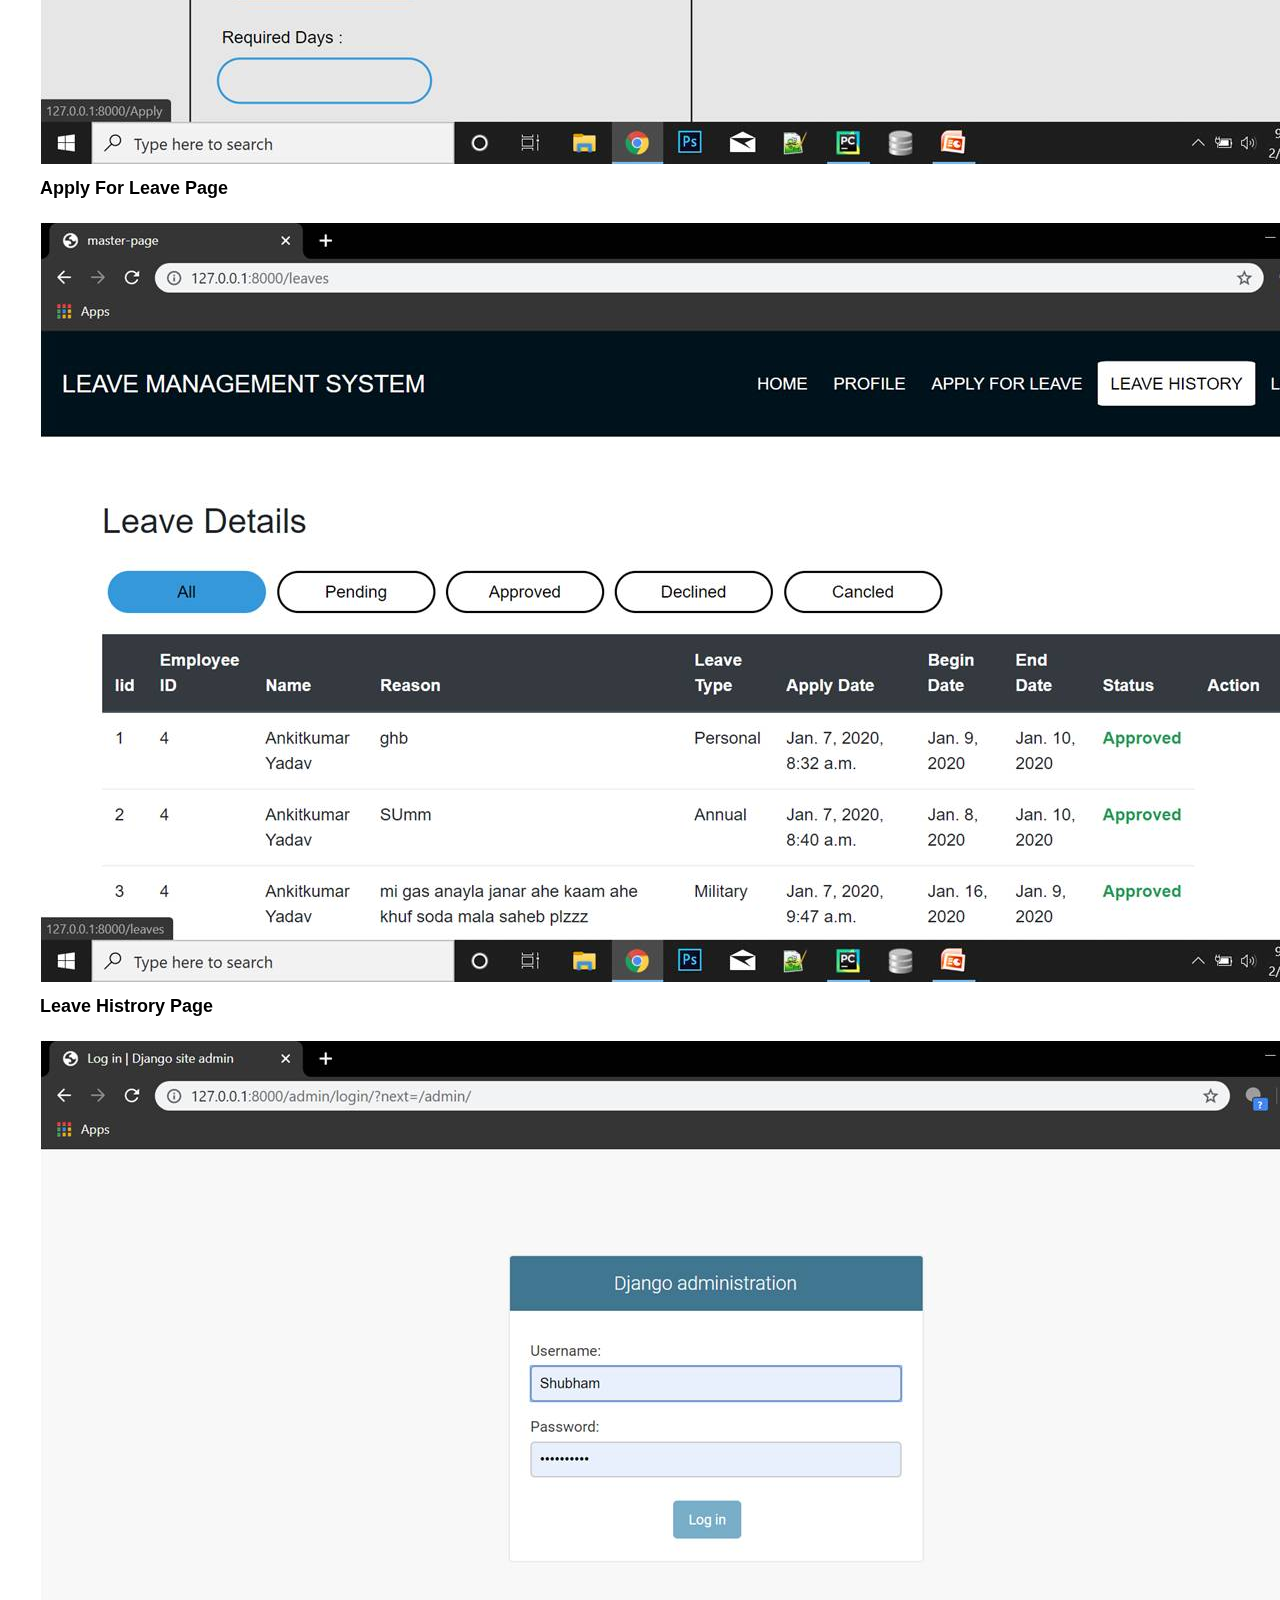
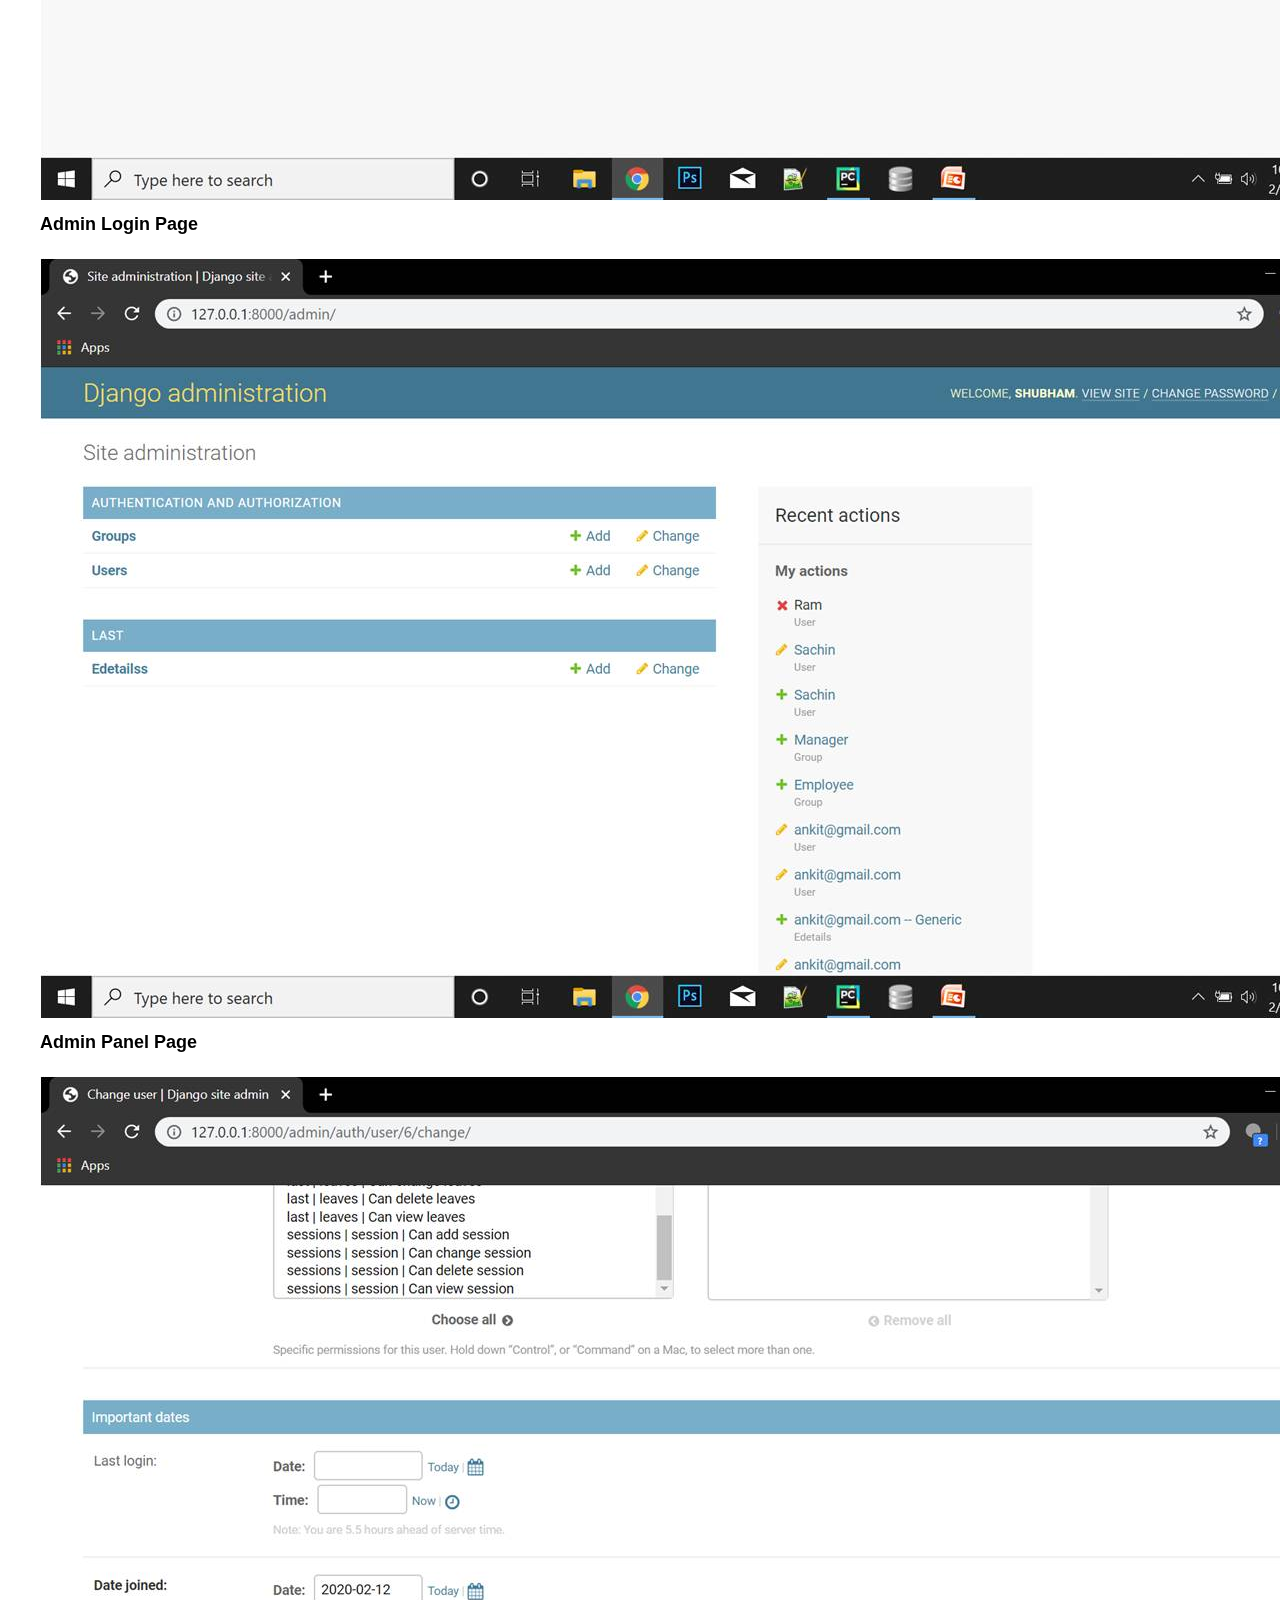
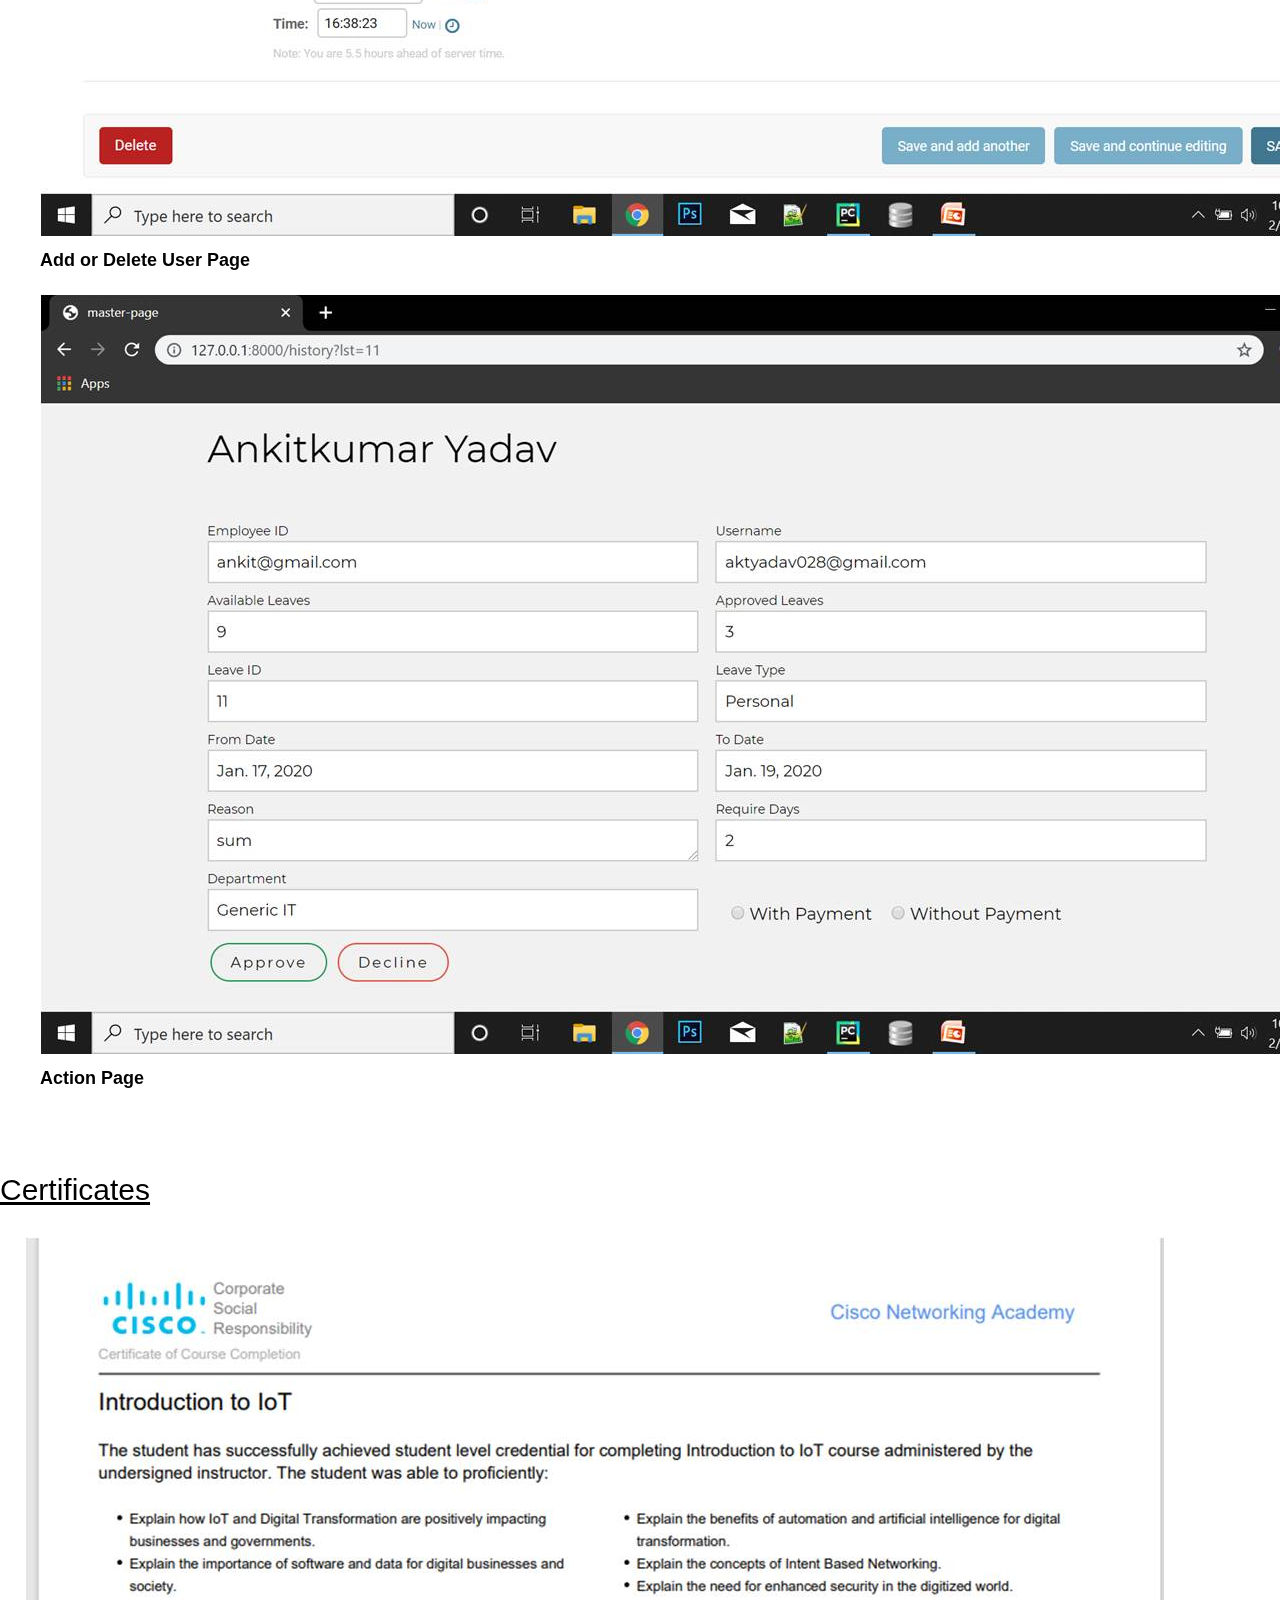
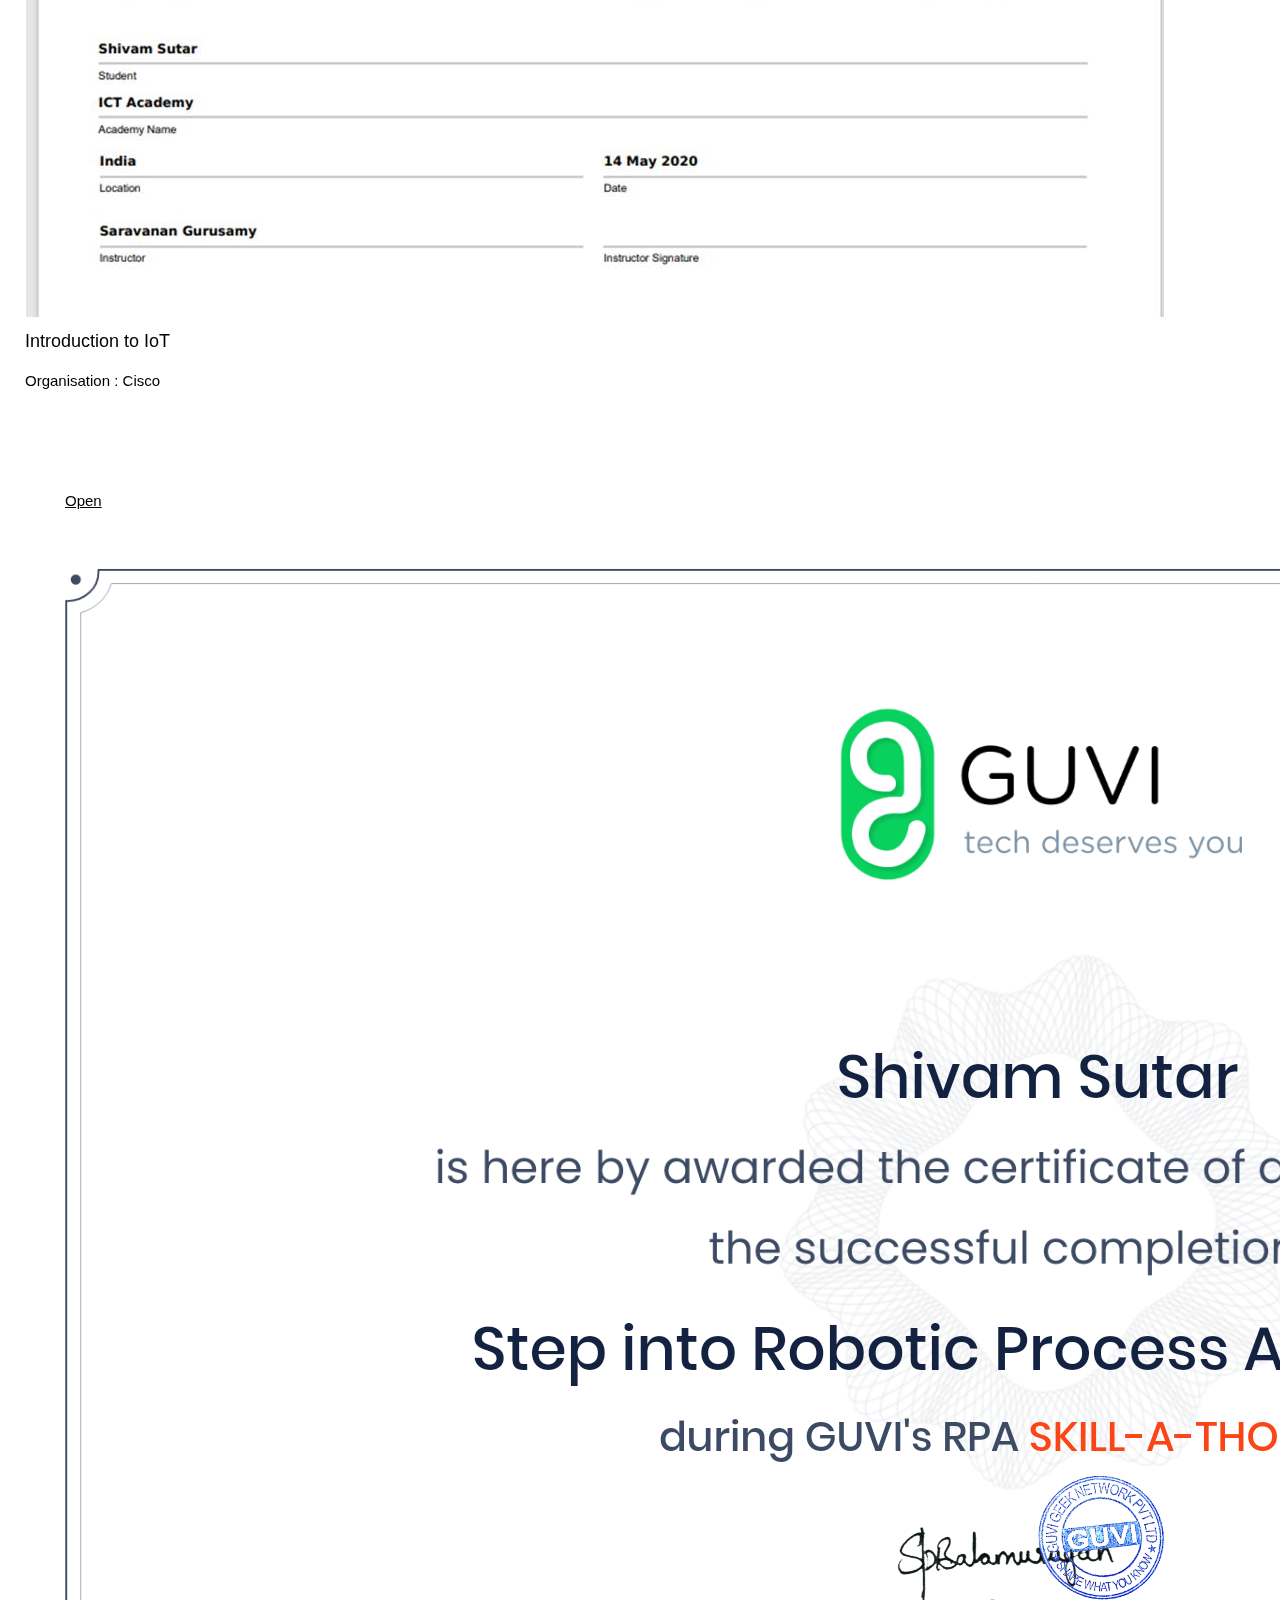
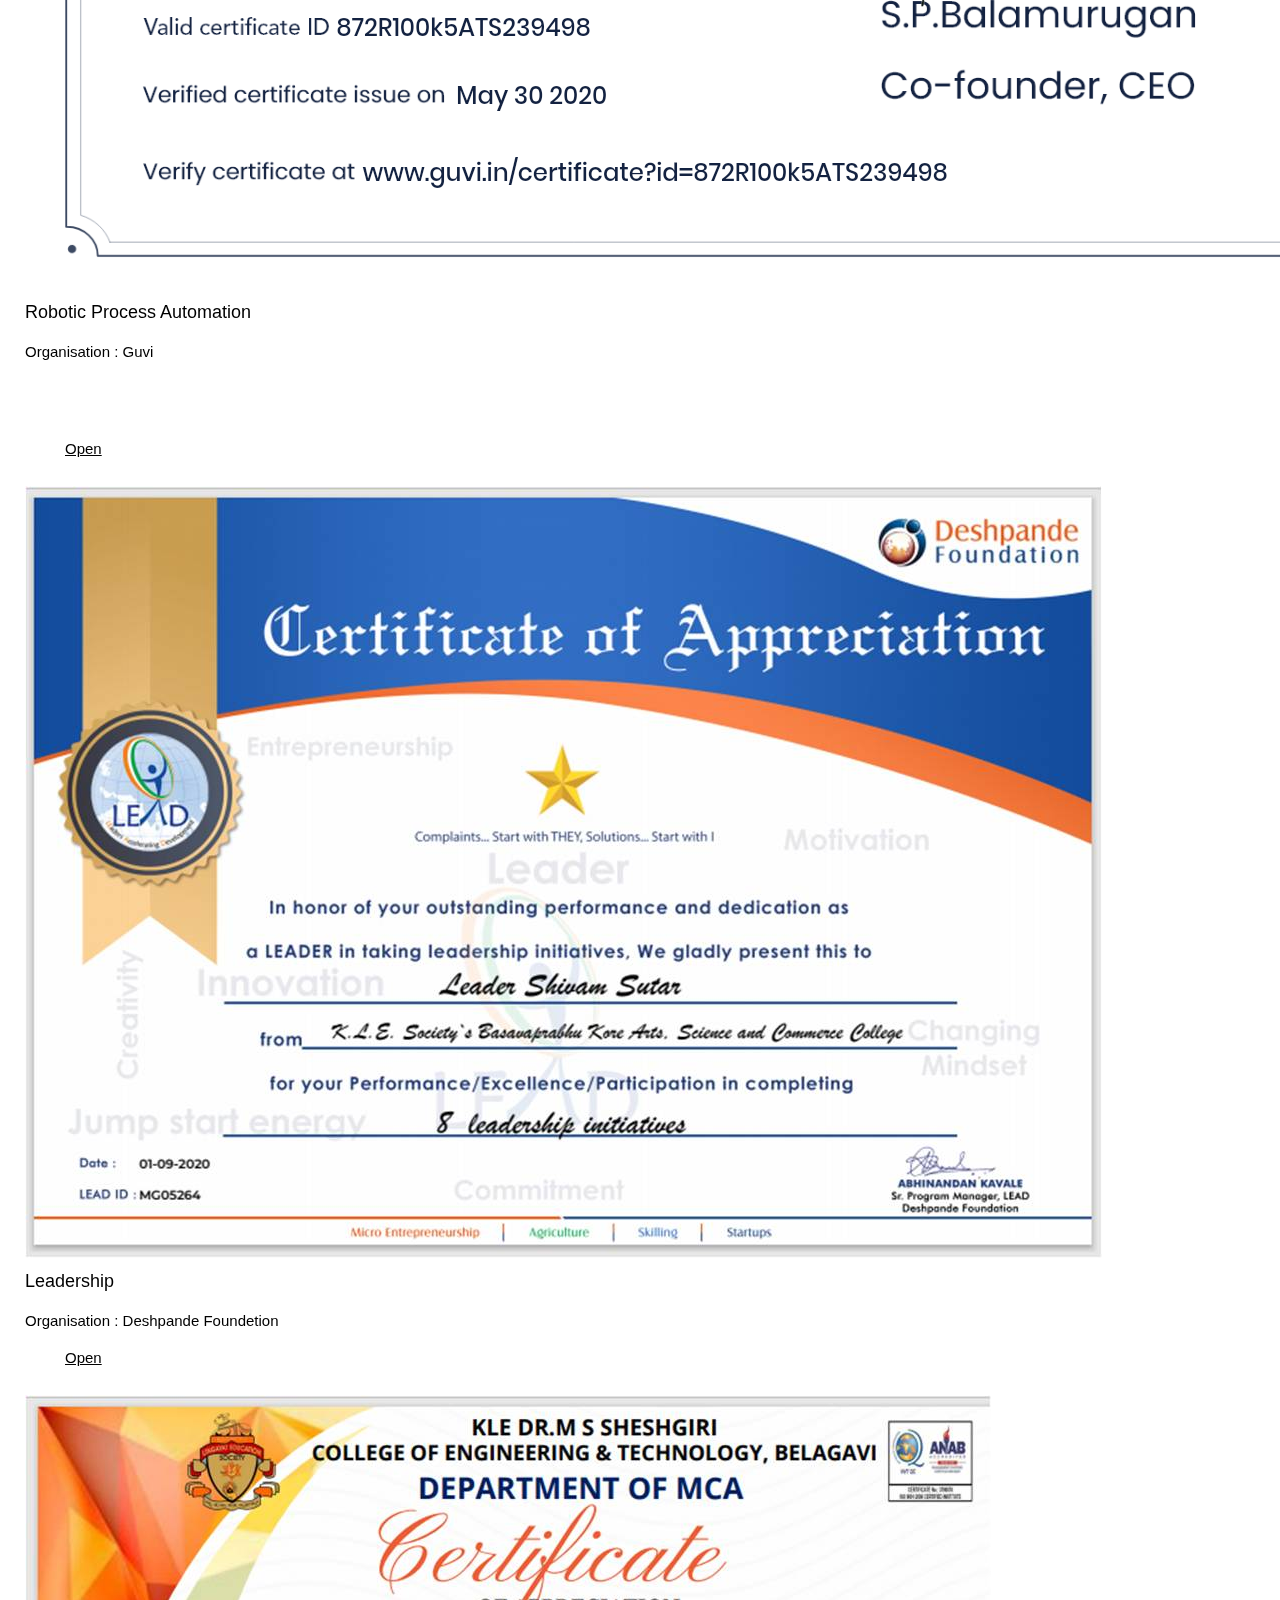
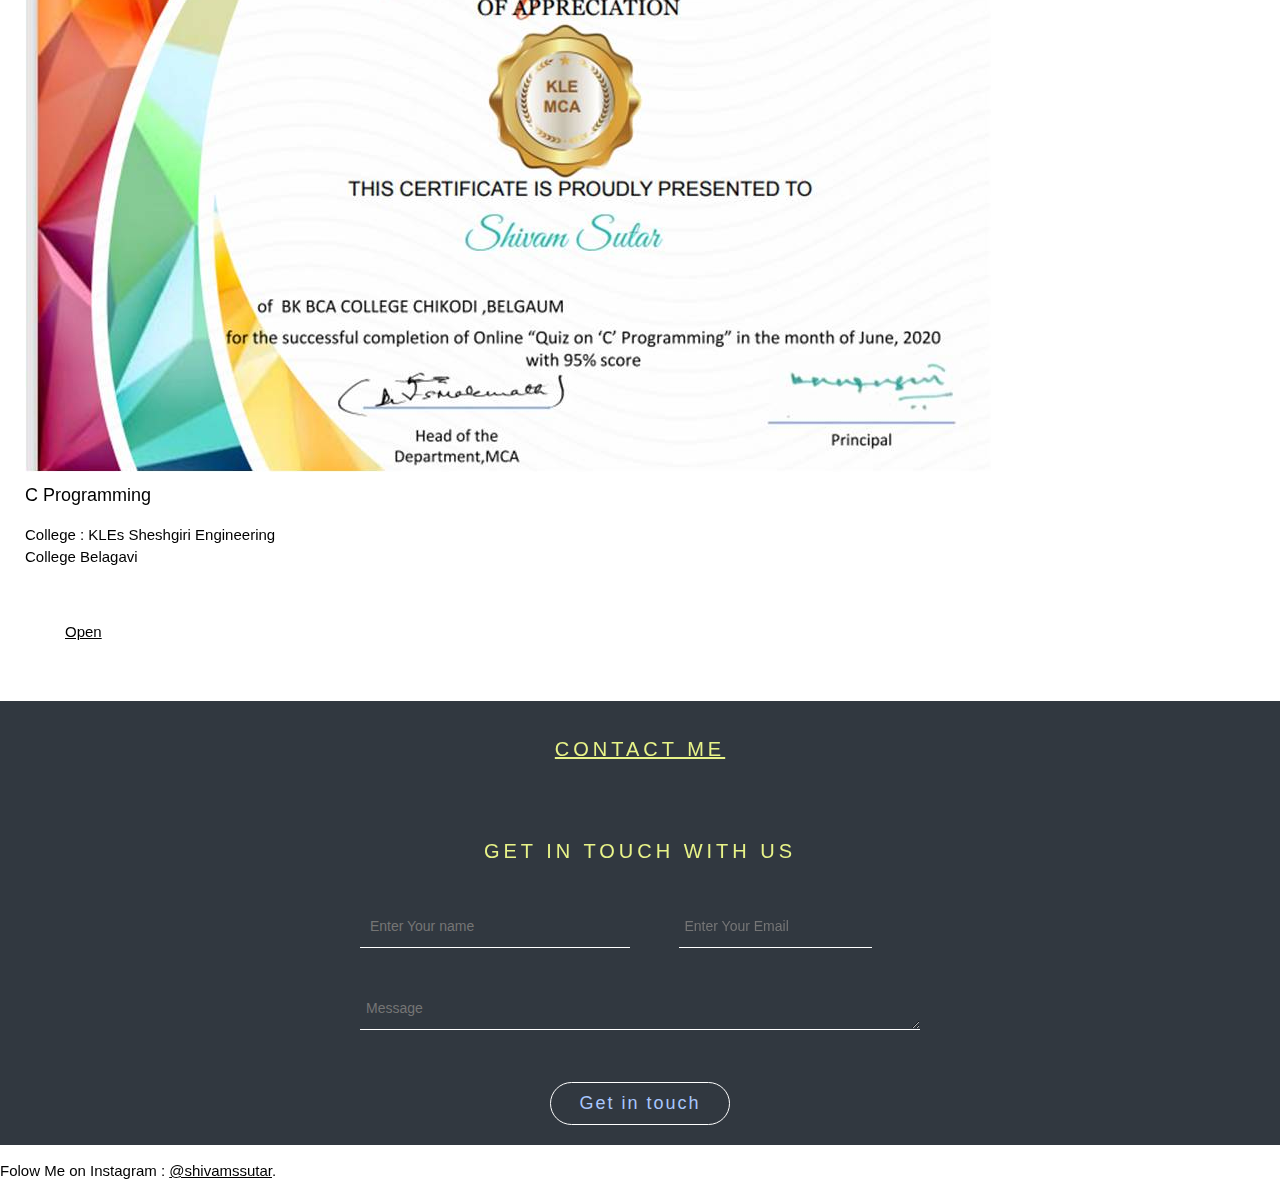
==== commit 1c34fada: "Update index.html" ====
--- a/index.html
+++ b/index.html
@@ -4,7 +4,7 @@
 <head>
   <meta charset="UTF-8">
   <meta name="viewport" content="width=device-width, initial-scale=1.0">
-  <title>Shivam CV</title>
+  <title>Shivam </title>
   <link rel="stylesheet" href="style.css">
   <link href="https://cdn.jsdelivr.net/npm/bootstrap@5.0.0-beta1/dist/css/bootstrap.min.css" rel="stylesheet"
     integrity="sha384-giJF6kkoqNQ00vy+HMDP7azOuL0xtbfIcaT9wjKHr8RbDVddVHyTfAAsrekwKmP1" crossorigin="anonymous">
@@ -25,8 +25,8 @@
       <nav class="navbar navbar-expand-lg navbar-dark bg-dark">
         <div class="container-fluid">
           <a class="navbar-brand" href="#">
-            <img src="/docs/5.0/assets/brand/bootstrap-logo.svg" alt="" width="30" height="24"
-              class="d-inline-block align-top">
+<!--             <img src="/docs/5.0/assets/brand/bootstrap-logo.svg" alt="" width="30" height="24"
+              class="d-inline-block align-top"> -->
             Shivam
           </a>
           <button class="navbar-toggler" type="button" data-bs-toggle="collapse" data-bs-target="#navbarNavDropdown"
@@ -317,7 +317,7 @@
       <div class="inner-width1">
         <form>
           <h1> Get in touch with us</h1>
-          <input type="text" class="name1" placeholder=" Enter Your nam" />
+          <input type="text" class="name1" placeholder=" Enter Your name" />
           <input type="text" class="email" placeholder="Enter Your Email" />
           <textarea rows="1" placeholder="Message" class="message" name="msg"></textarea>
           <input type="submit" class="btn1" value="Get in touch" onclick="popup1()">
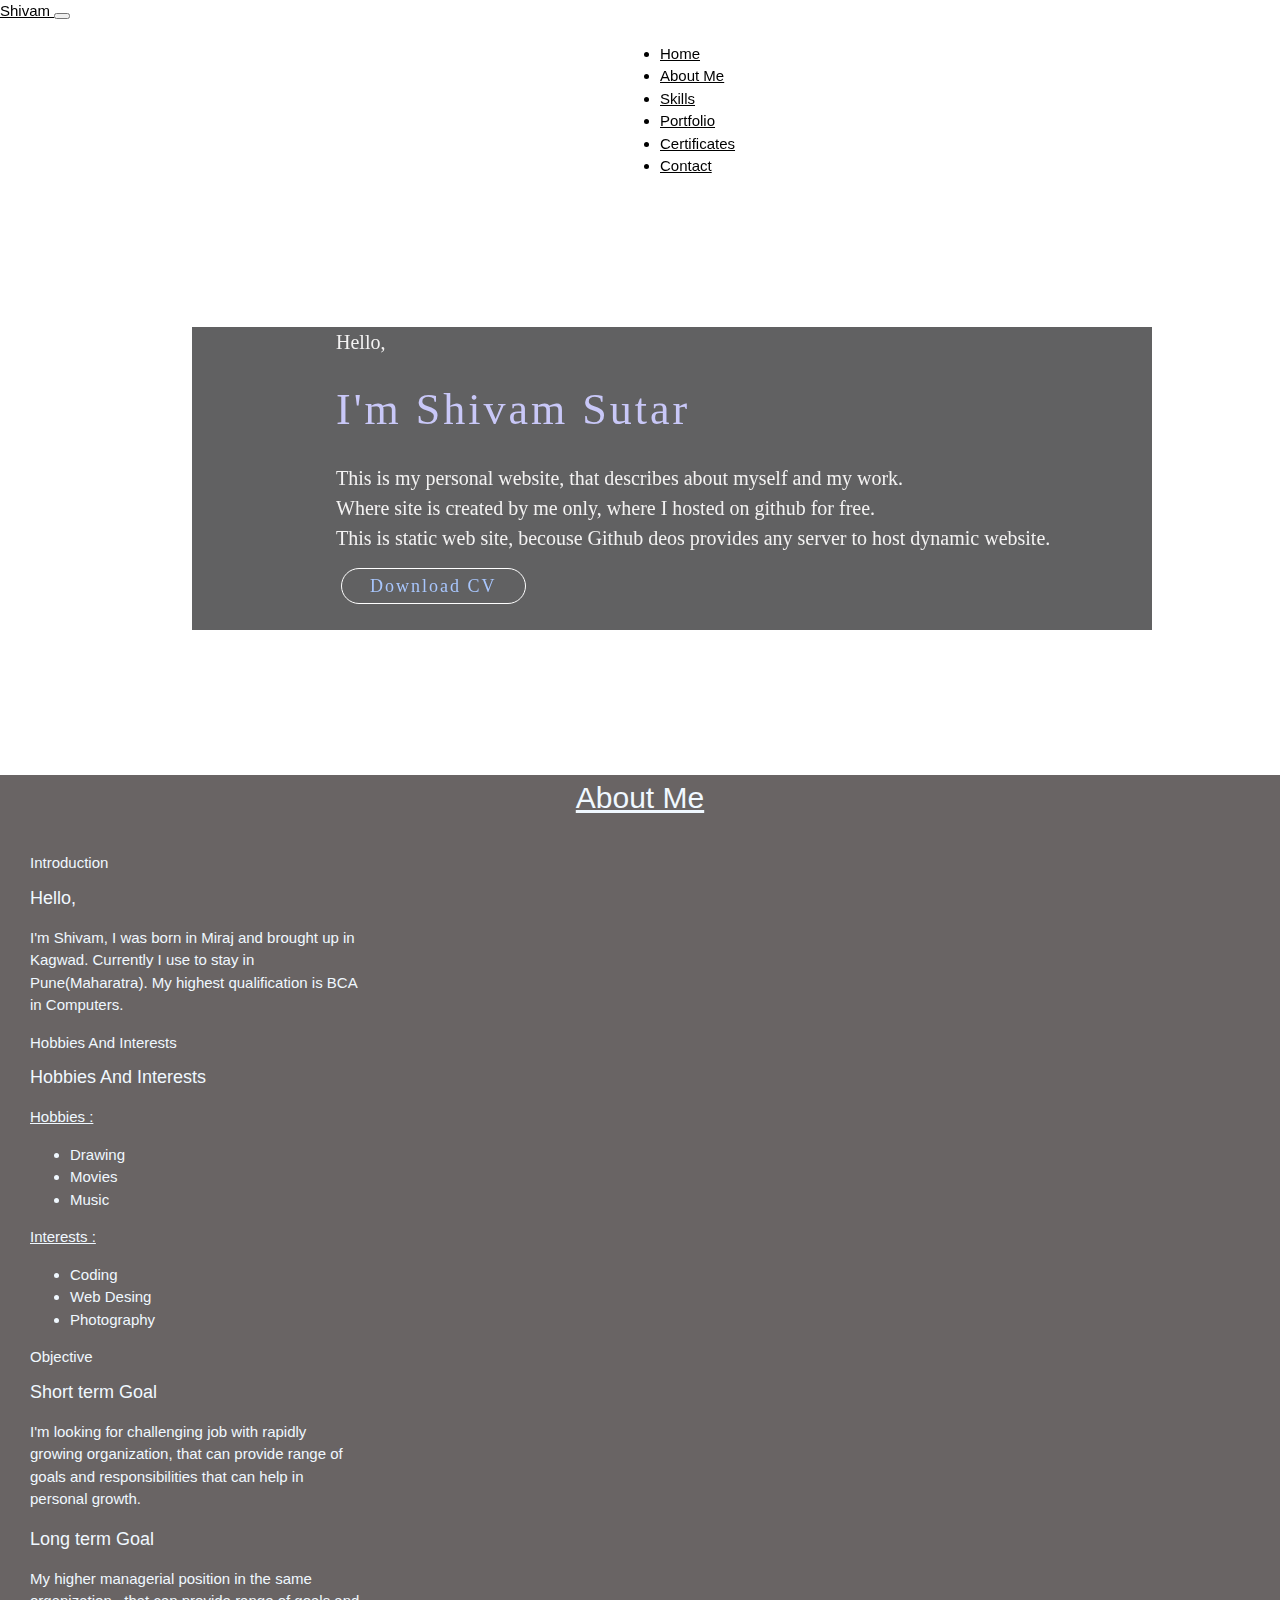
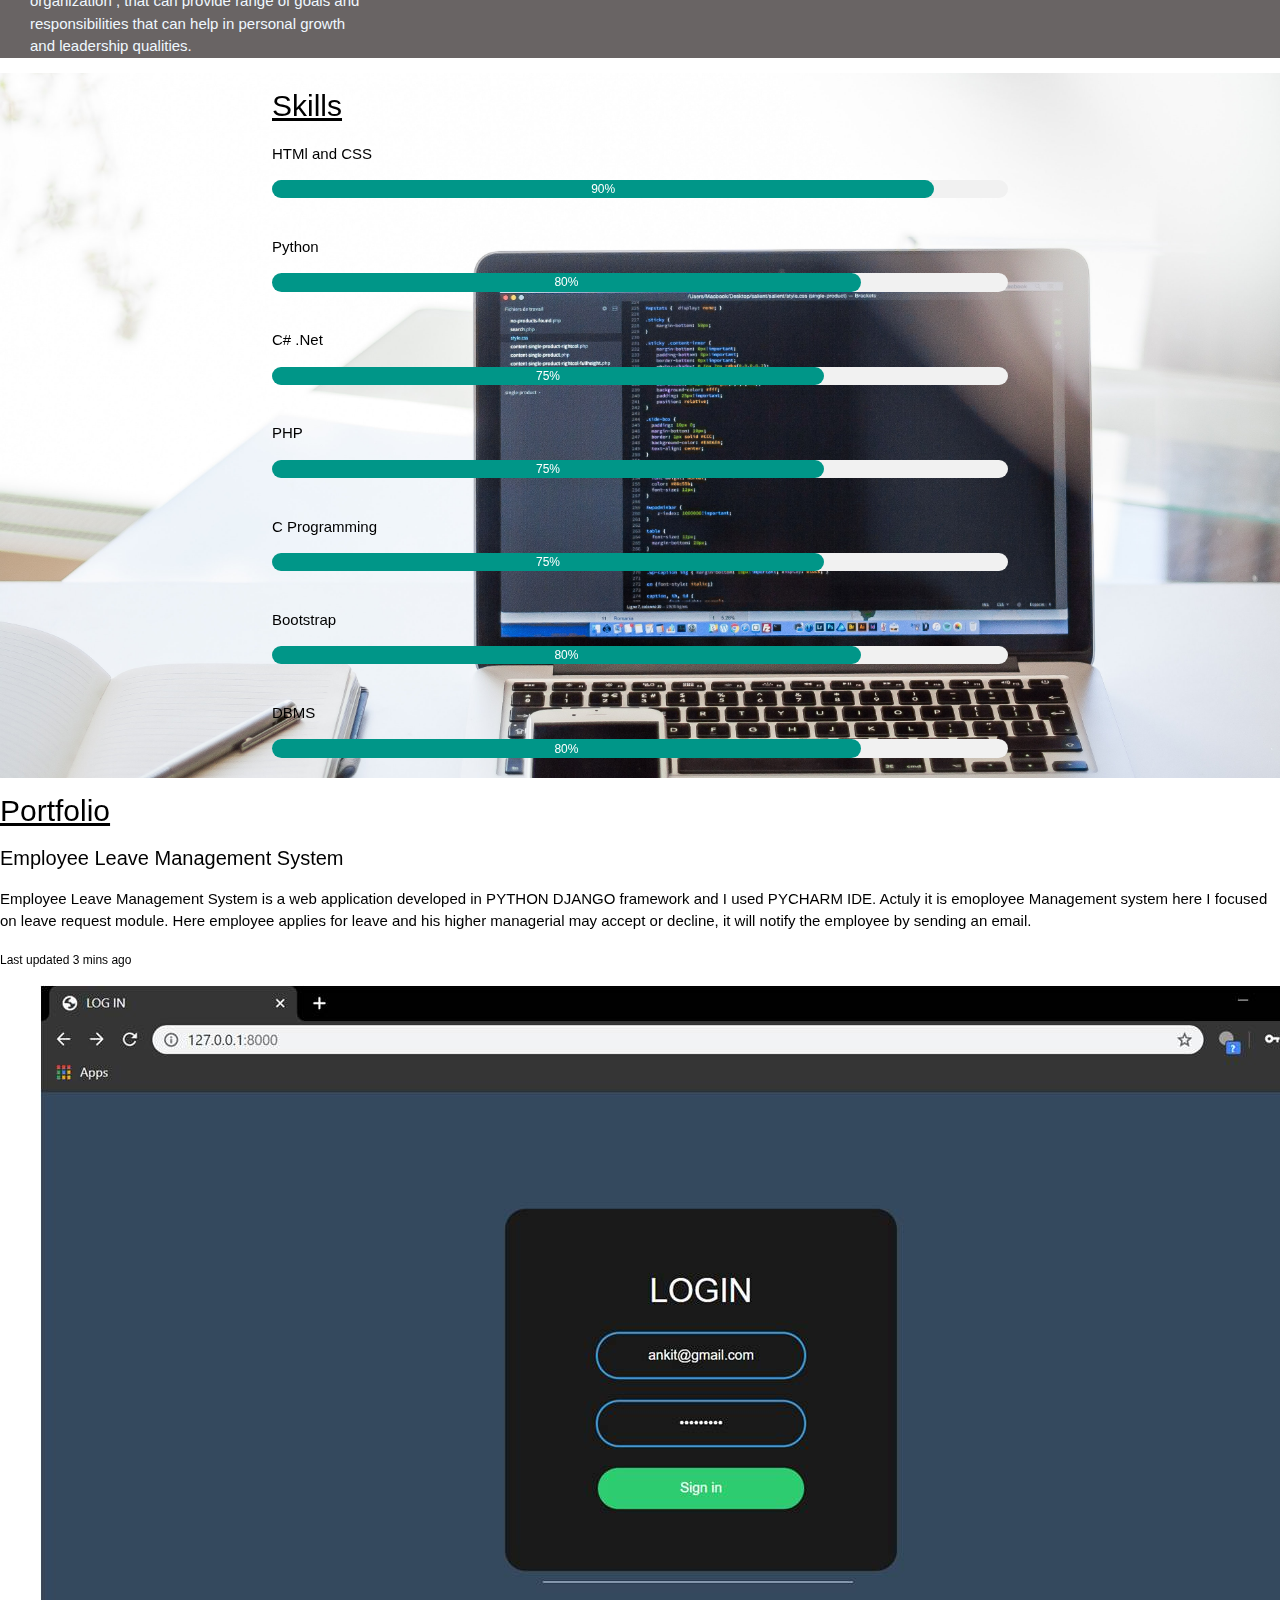
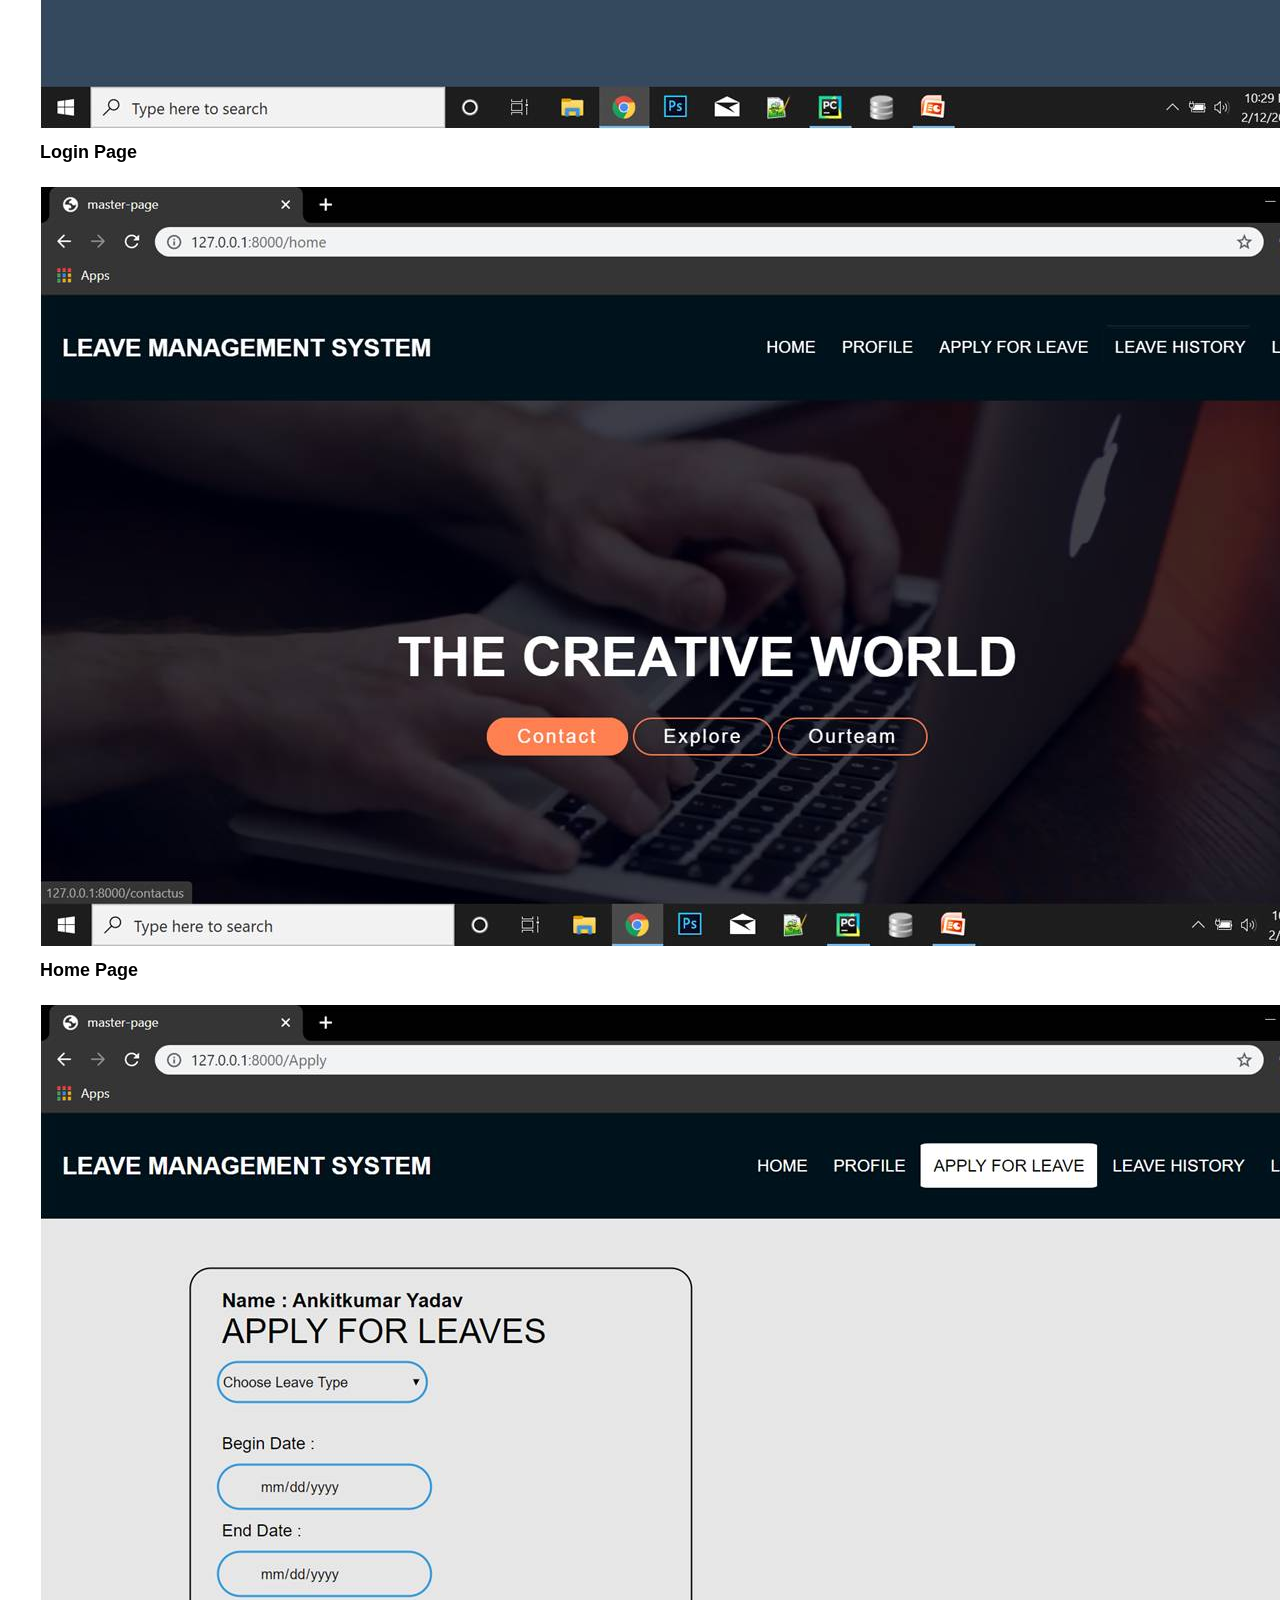
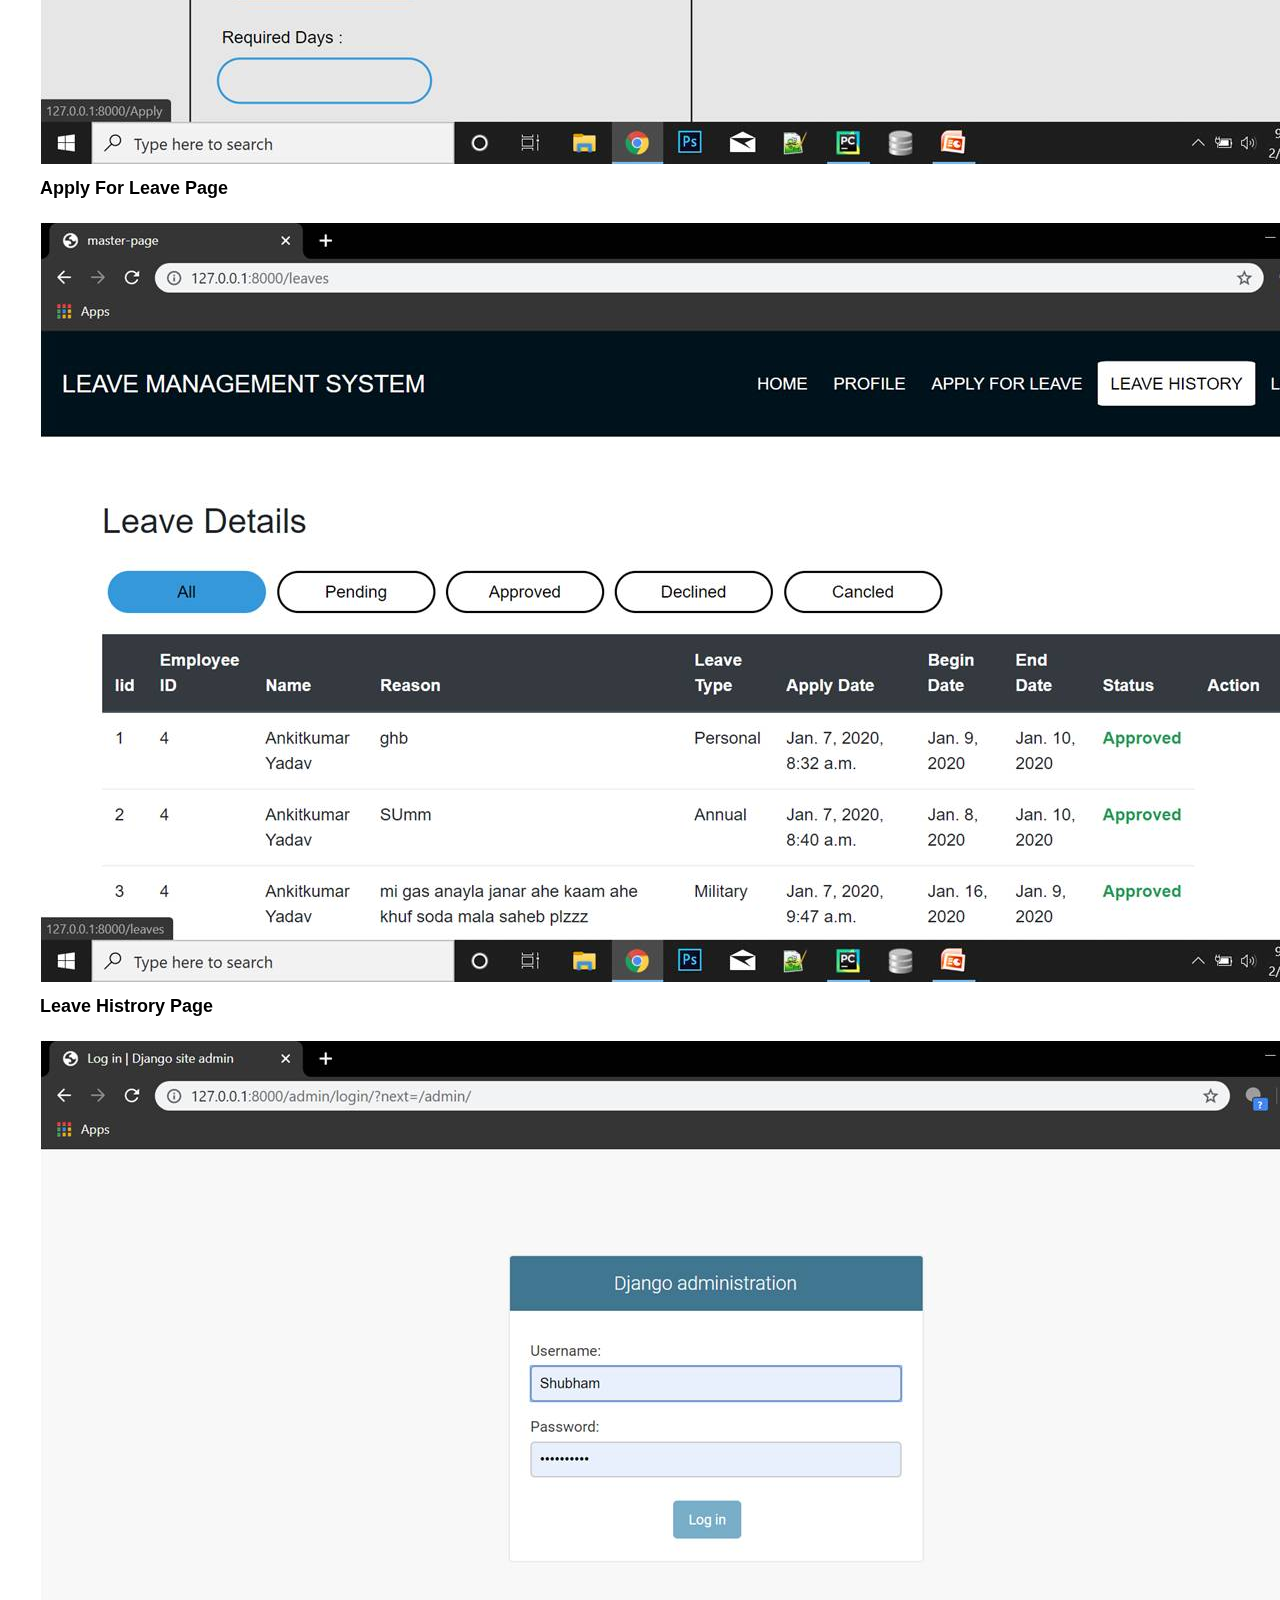
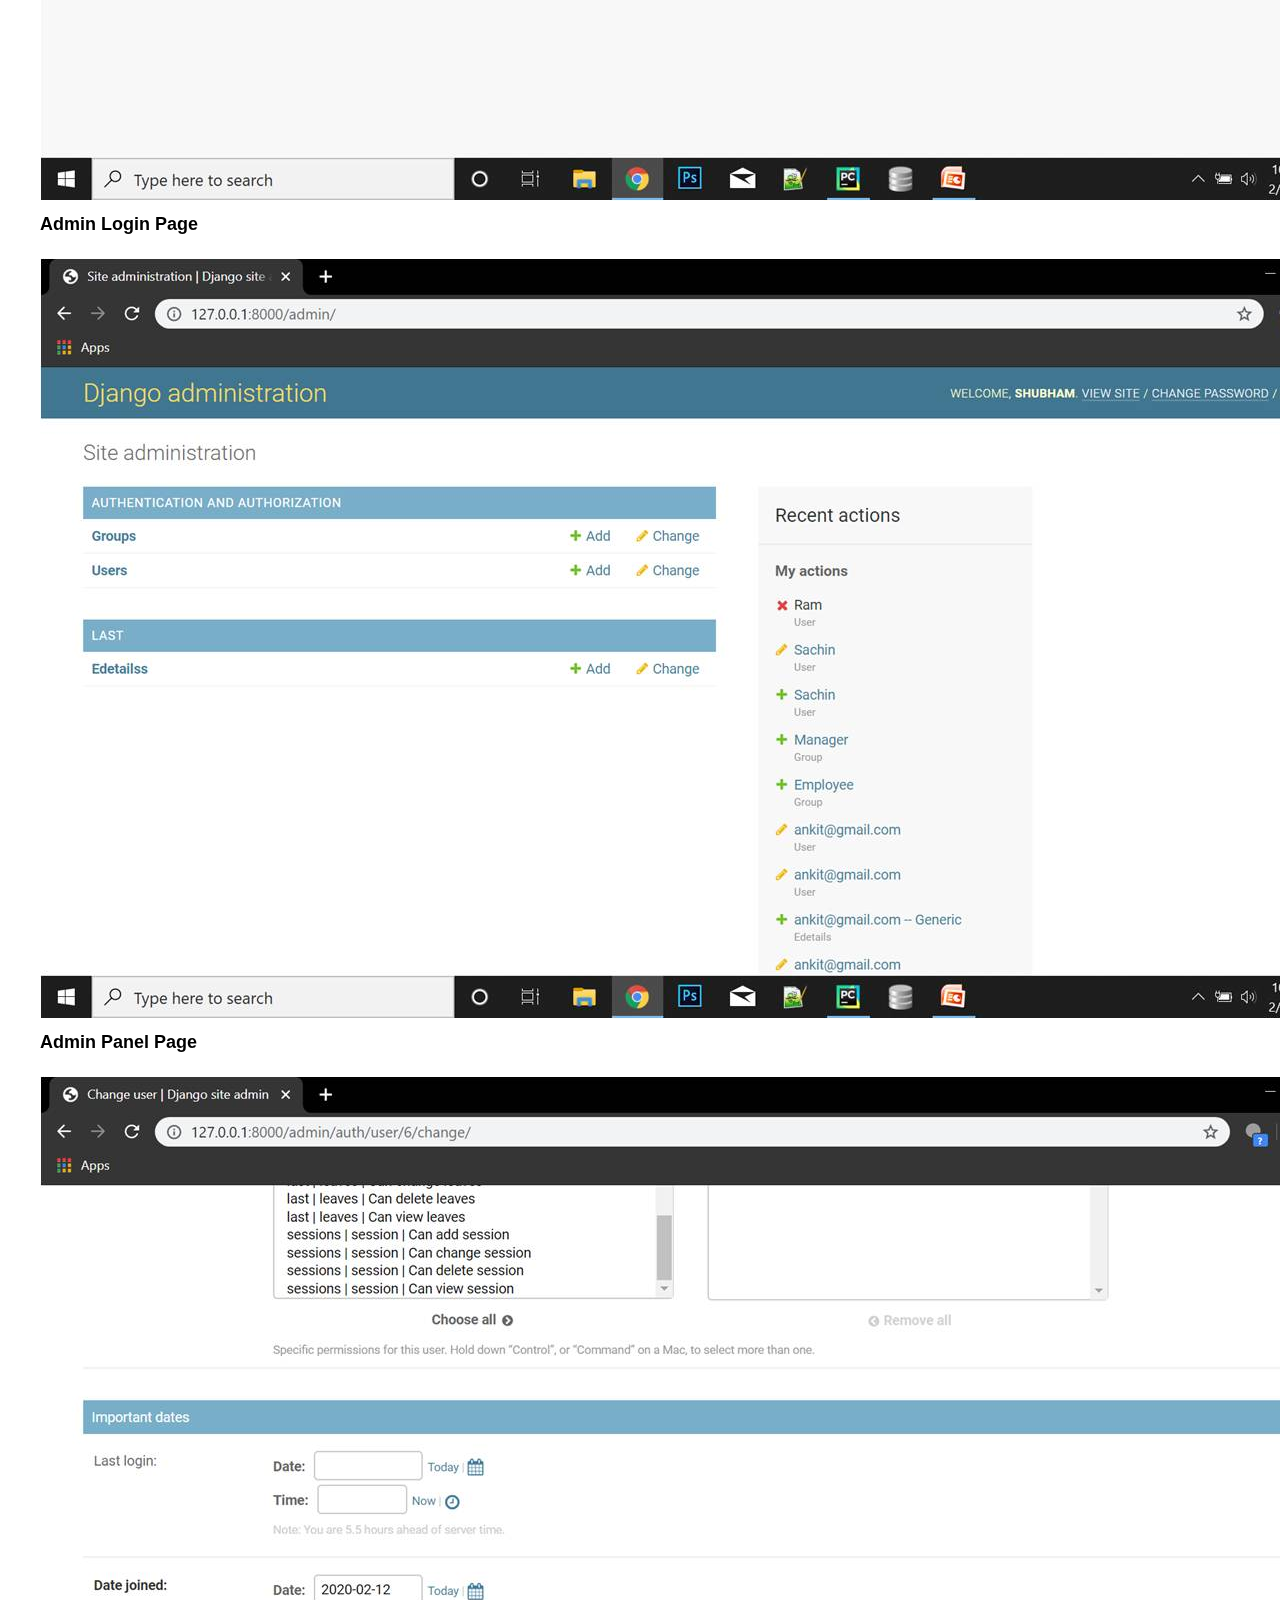
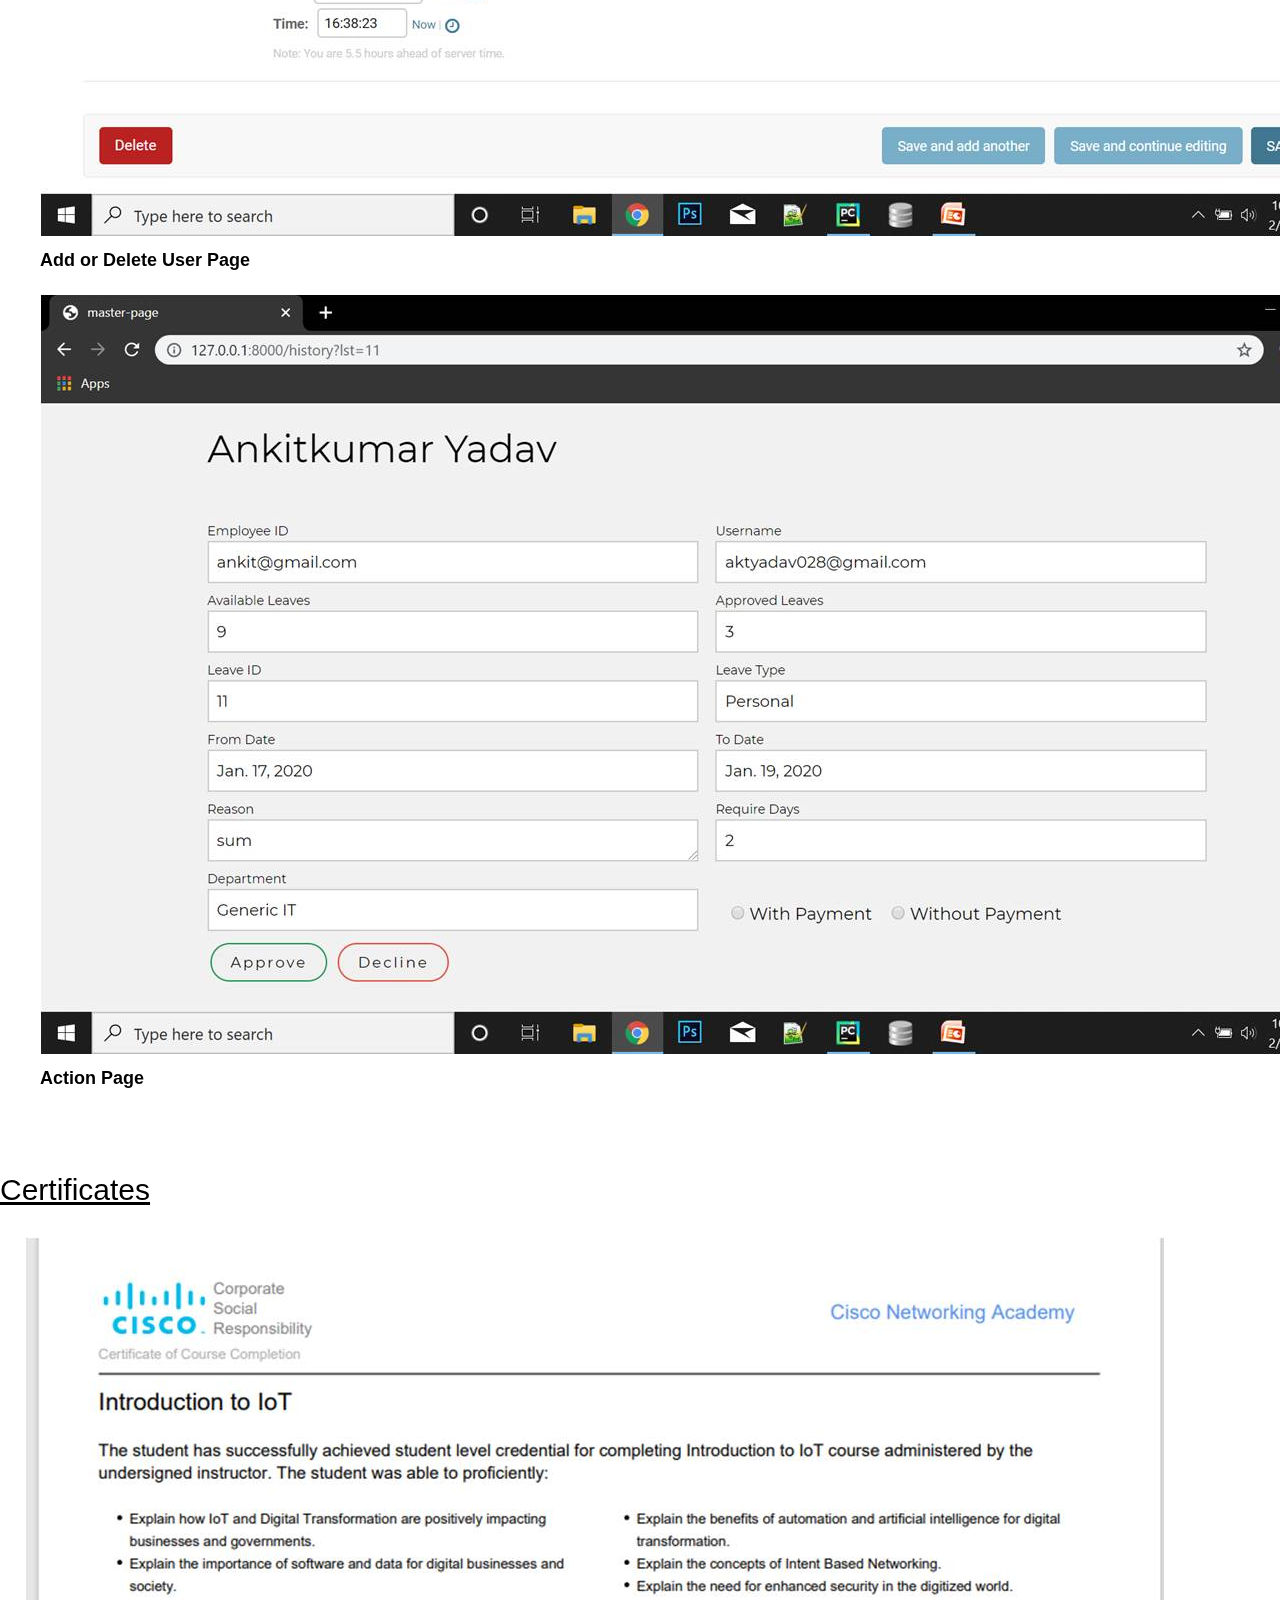
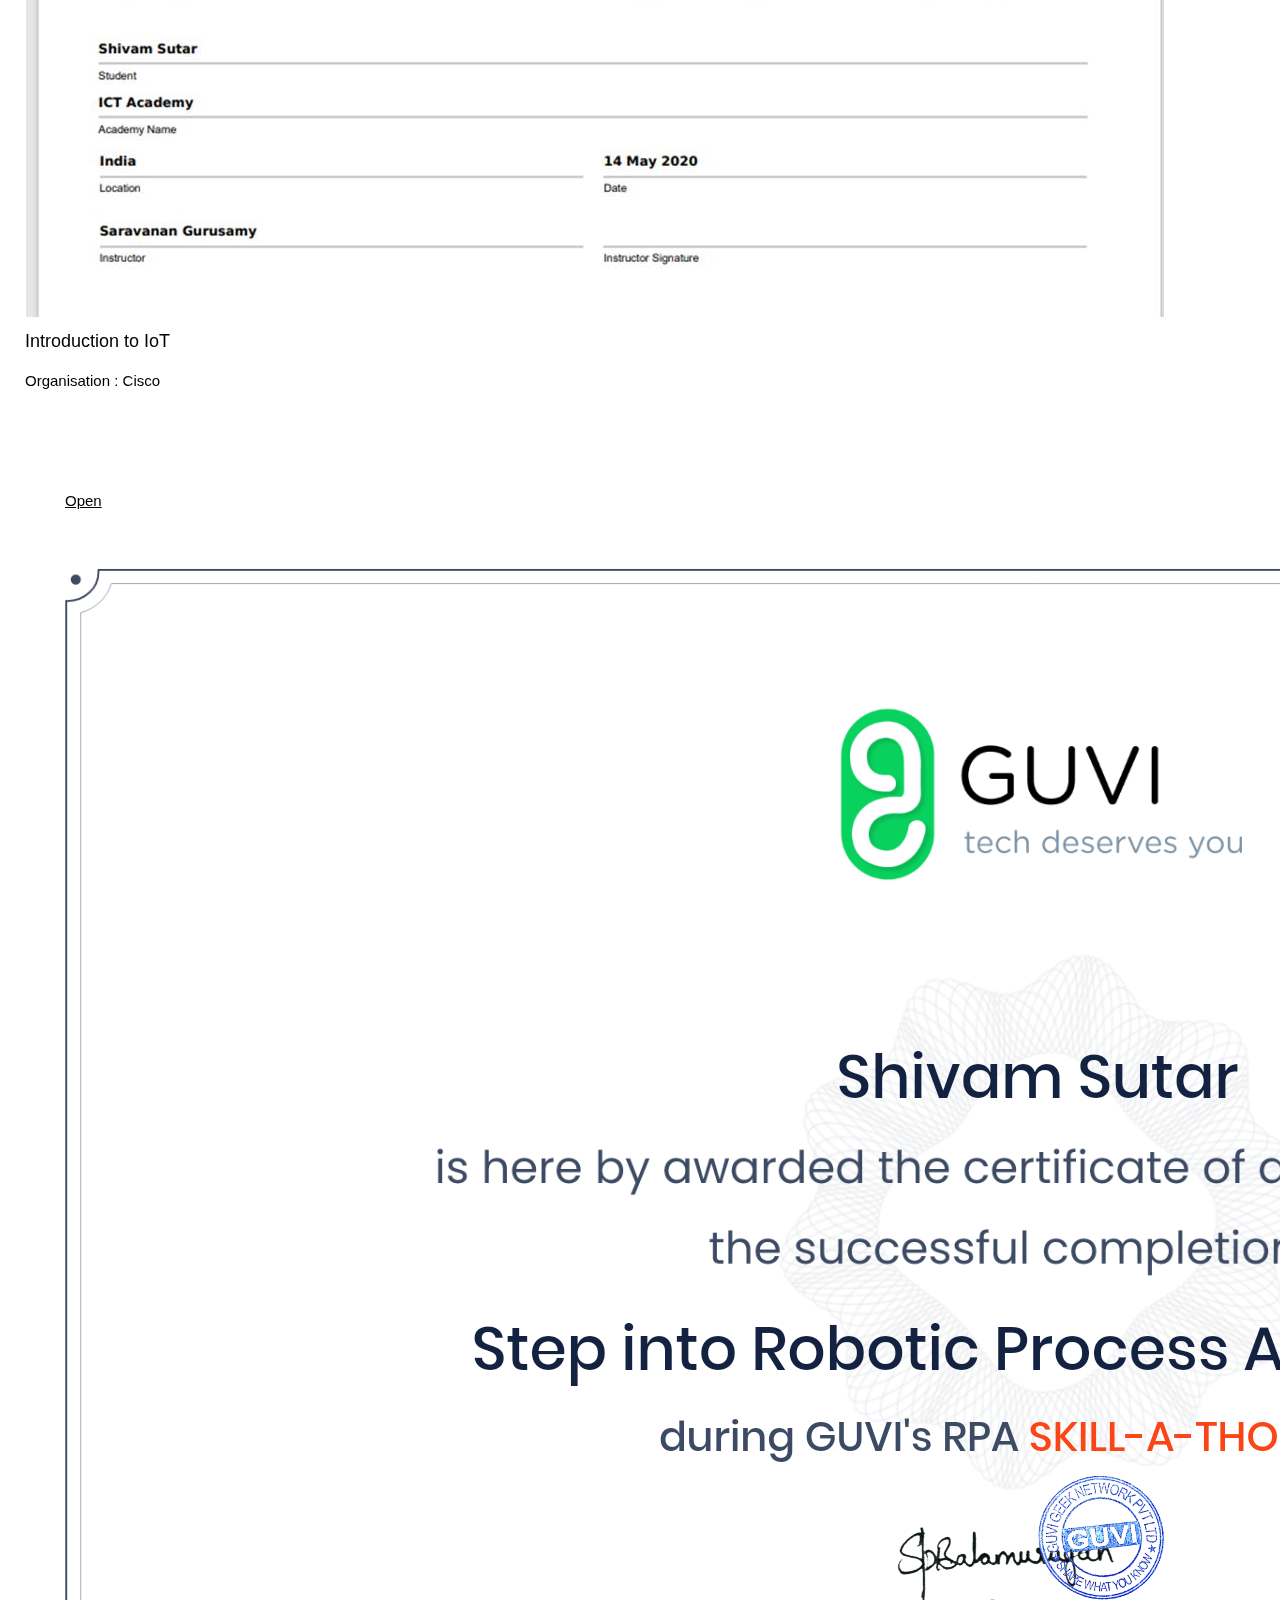
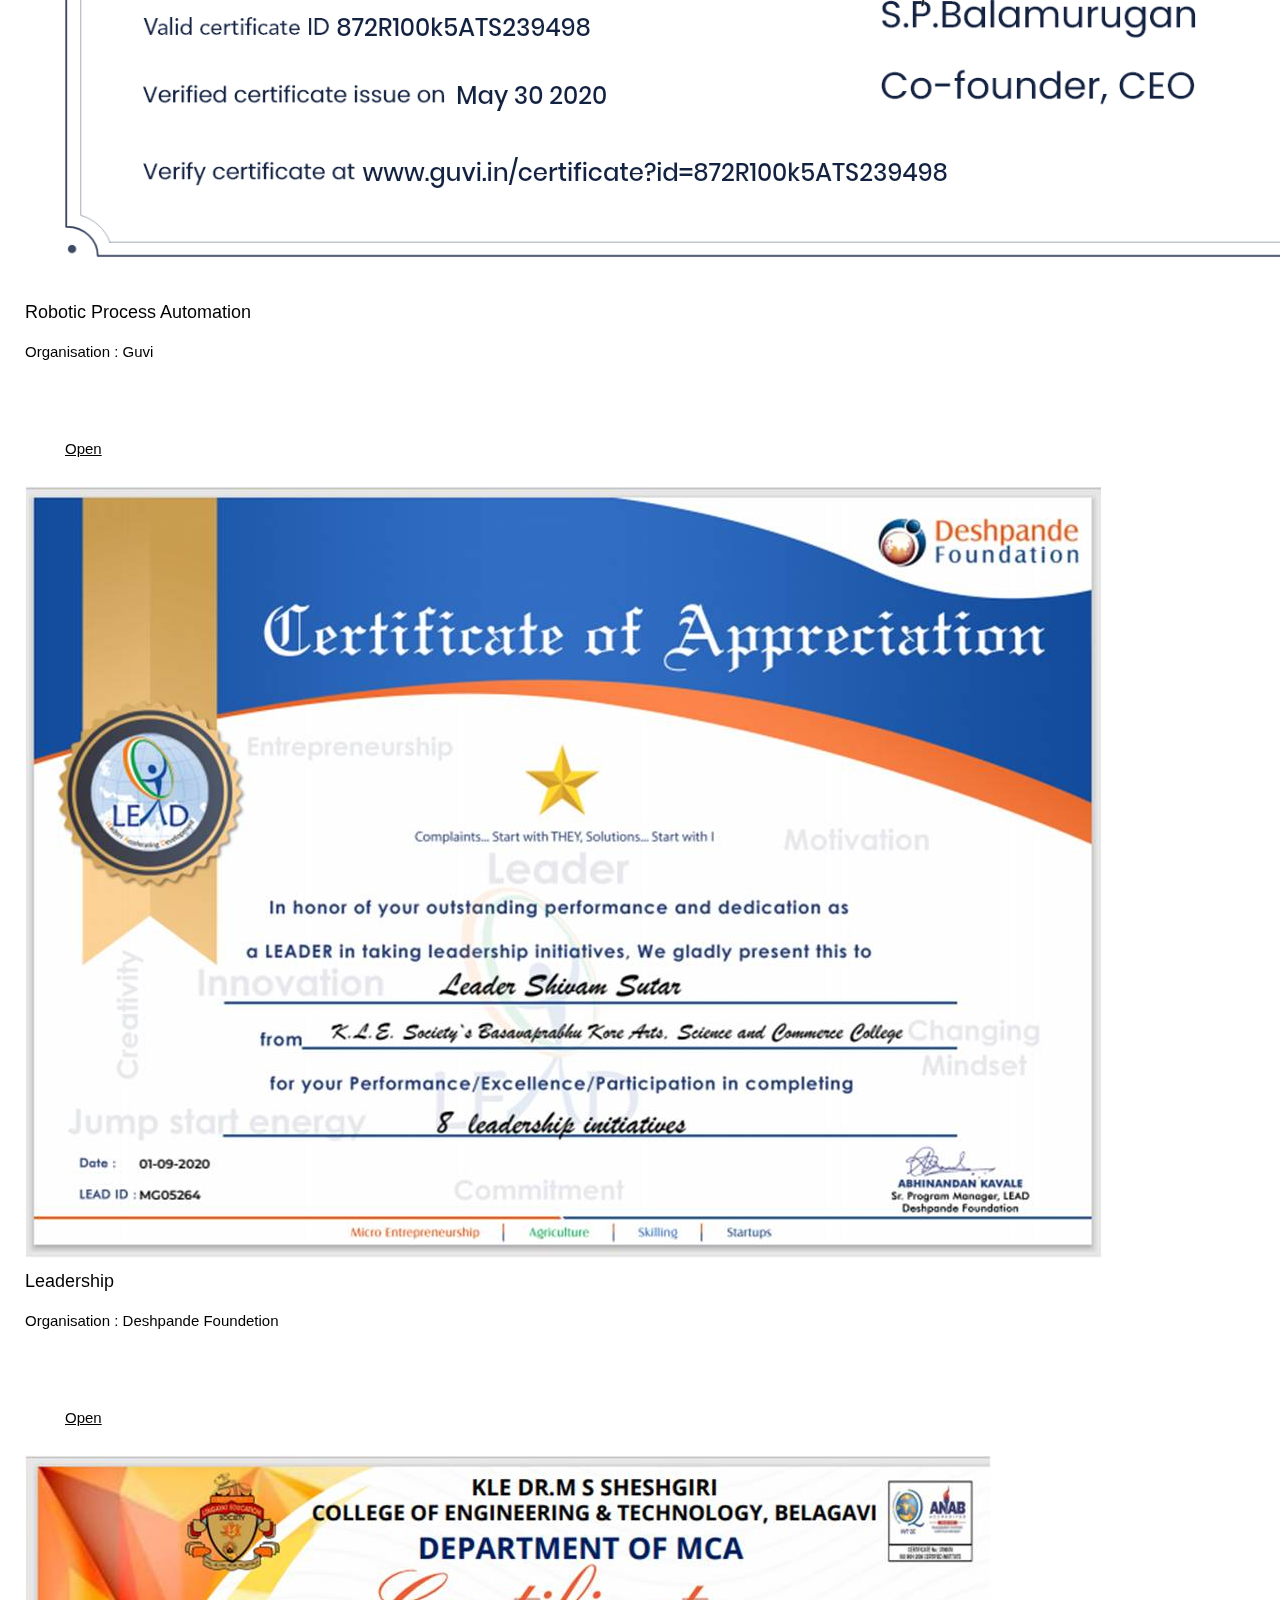
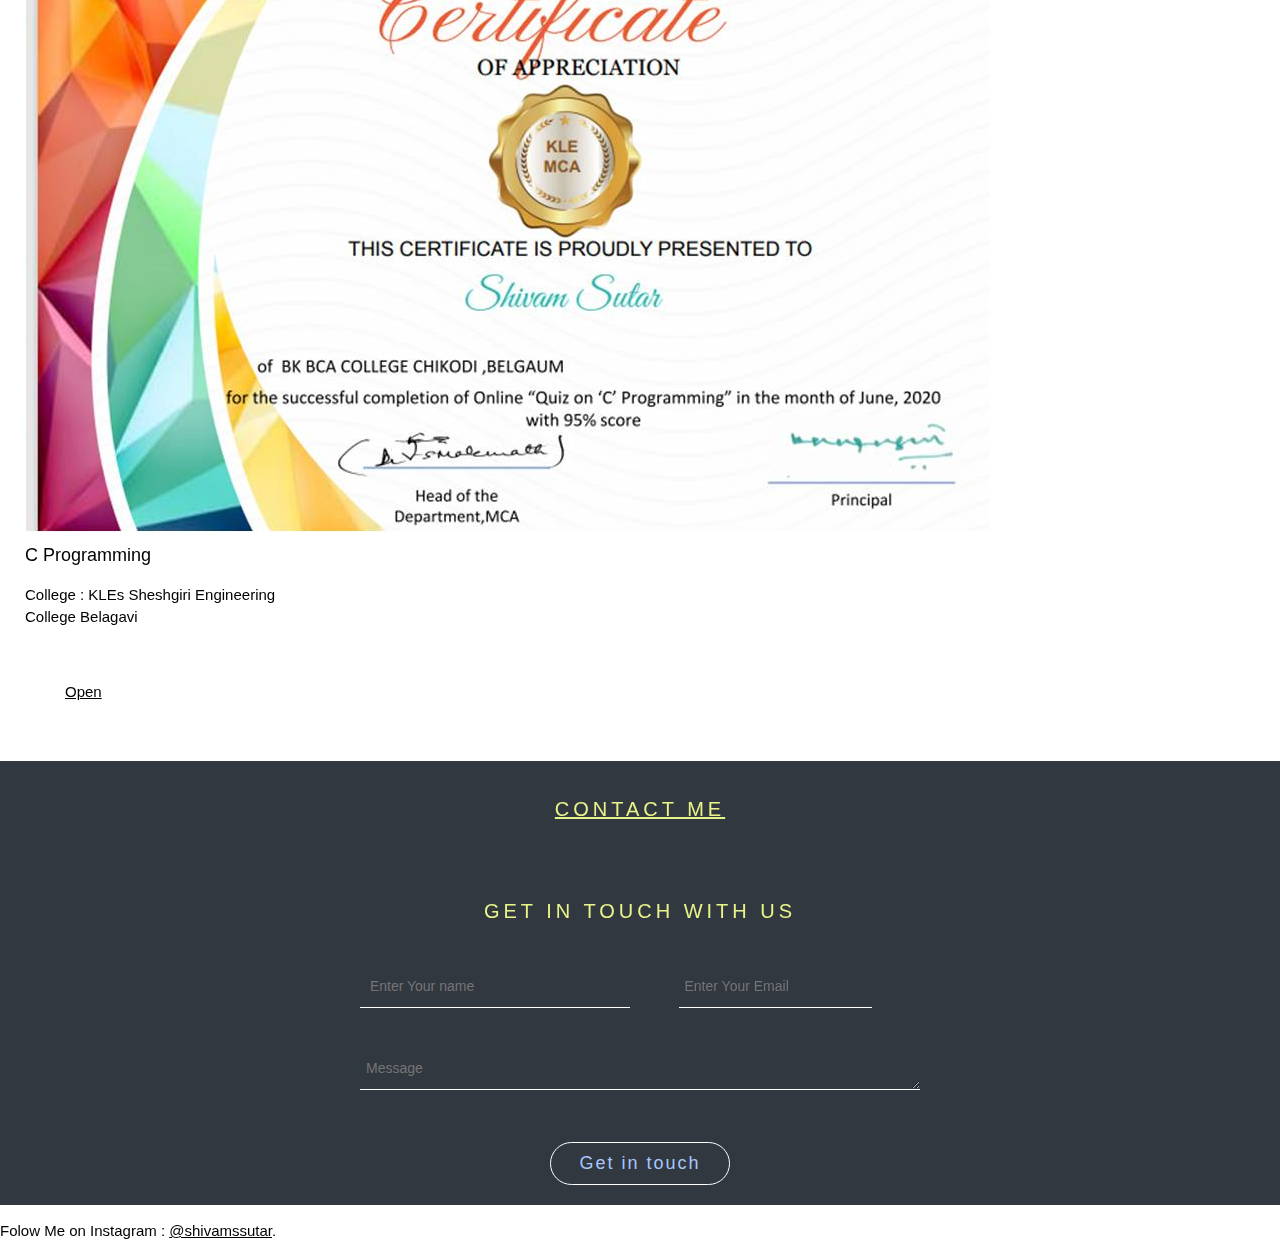
==== commit 0542fcc3: "Update index.html" ====
--- a/index.html
+++ b/index.html
@@ -4,7 +4,7 @@
 <head>
   <meta charset="UTF-8">
   <meta name="viewport" content="width=device-width, initial-scale=1.0">
-  <title>Shivam </title>
+  <title>Shivam Sutar</title>
   <link rel="stylesheet" href="style.css">
   <link href="https://cdn.jsdelivr.net/npm/bootstrap@5.0.0-beta1/dist/css/bootstrap.min.css" rel="stylesheet"
     integrity="sha384-giJF6kkoqNQ00vy+HMDP7azOuL0xtbfIcaT9wjKHr8RbDVddVHyTfAAsrekwKmP1" crossorigin="anonymous">
@@ -283,7 +283,7 @@
           <img src="img/c11.jpg" class="card-img-top" alt="...">
           <div class="card-body">
             <h5 class="card-title">Leadership</h5>
-            <p class="card-text"> Organisation : Deshpande Foundetion </p>
+            <p class="card-text"> Organisation : Deshpande Foundetion </p><br> <br>
             <ul class="list-group list-group-flush">
               <a href="img/c1.pdf" class="btn btn-info">Open</a>
             </ul>
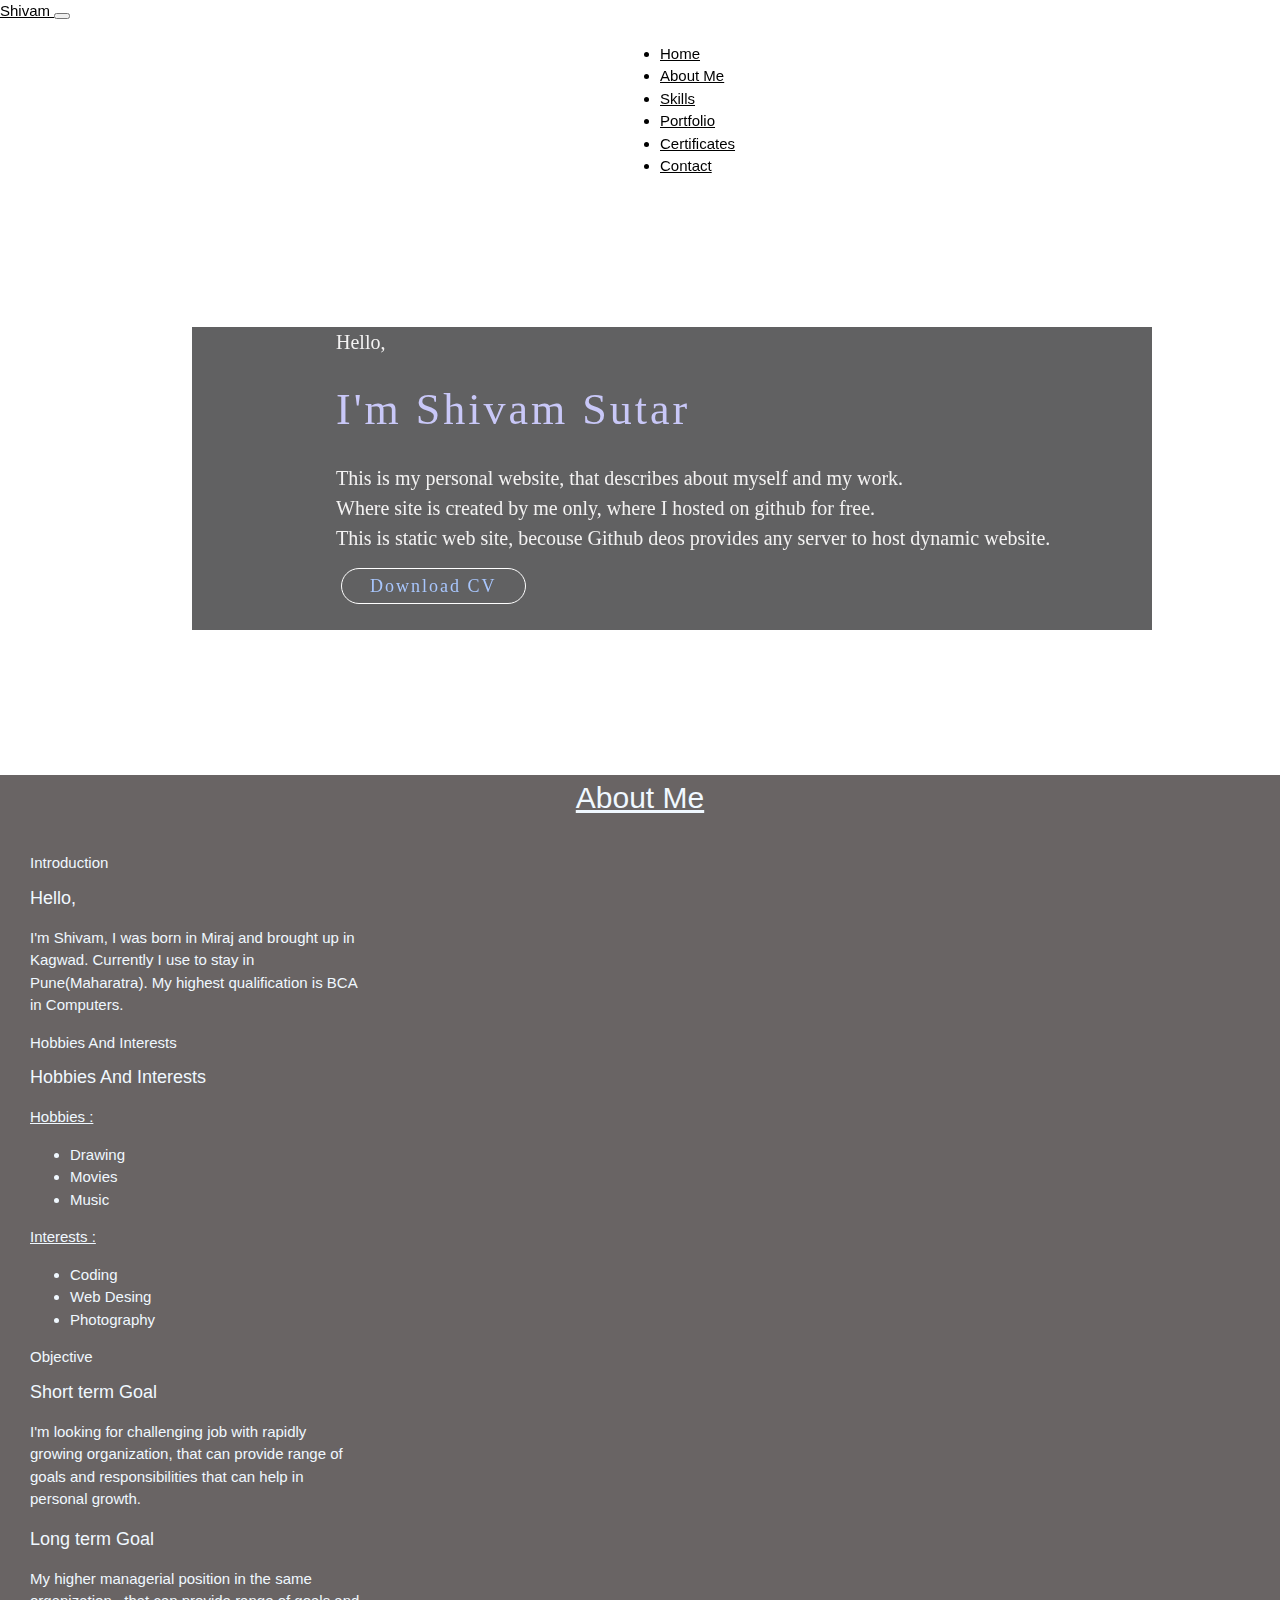
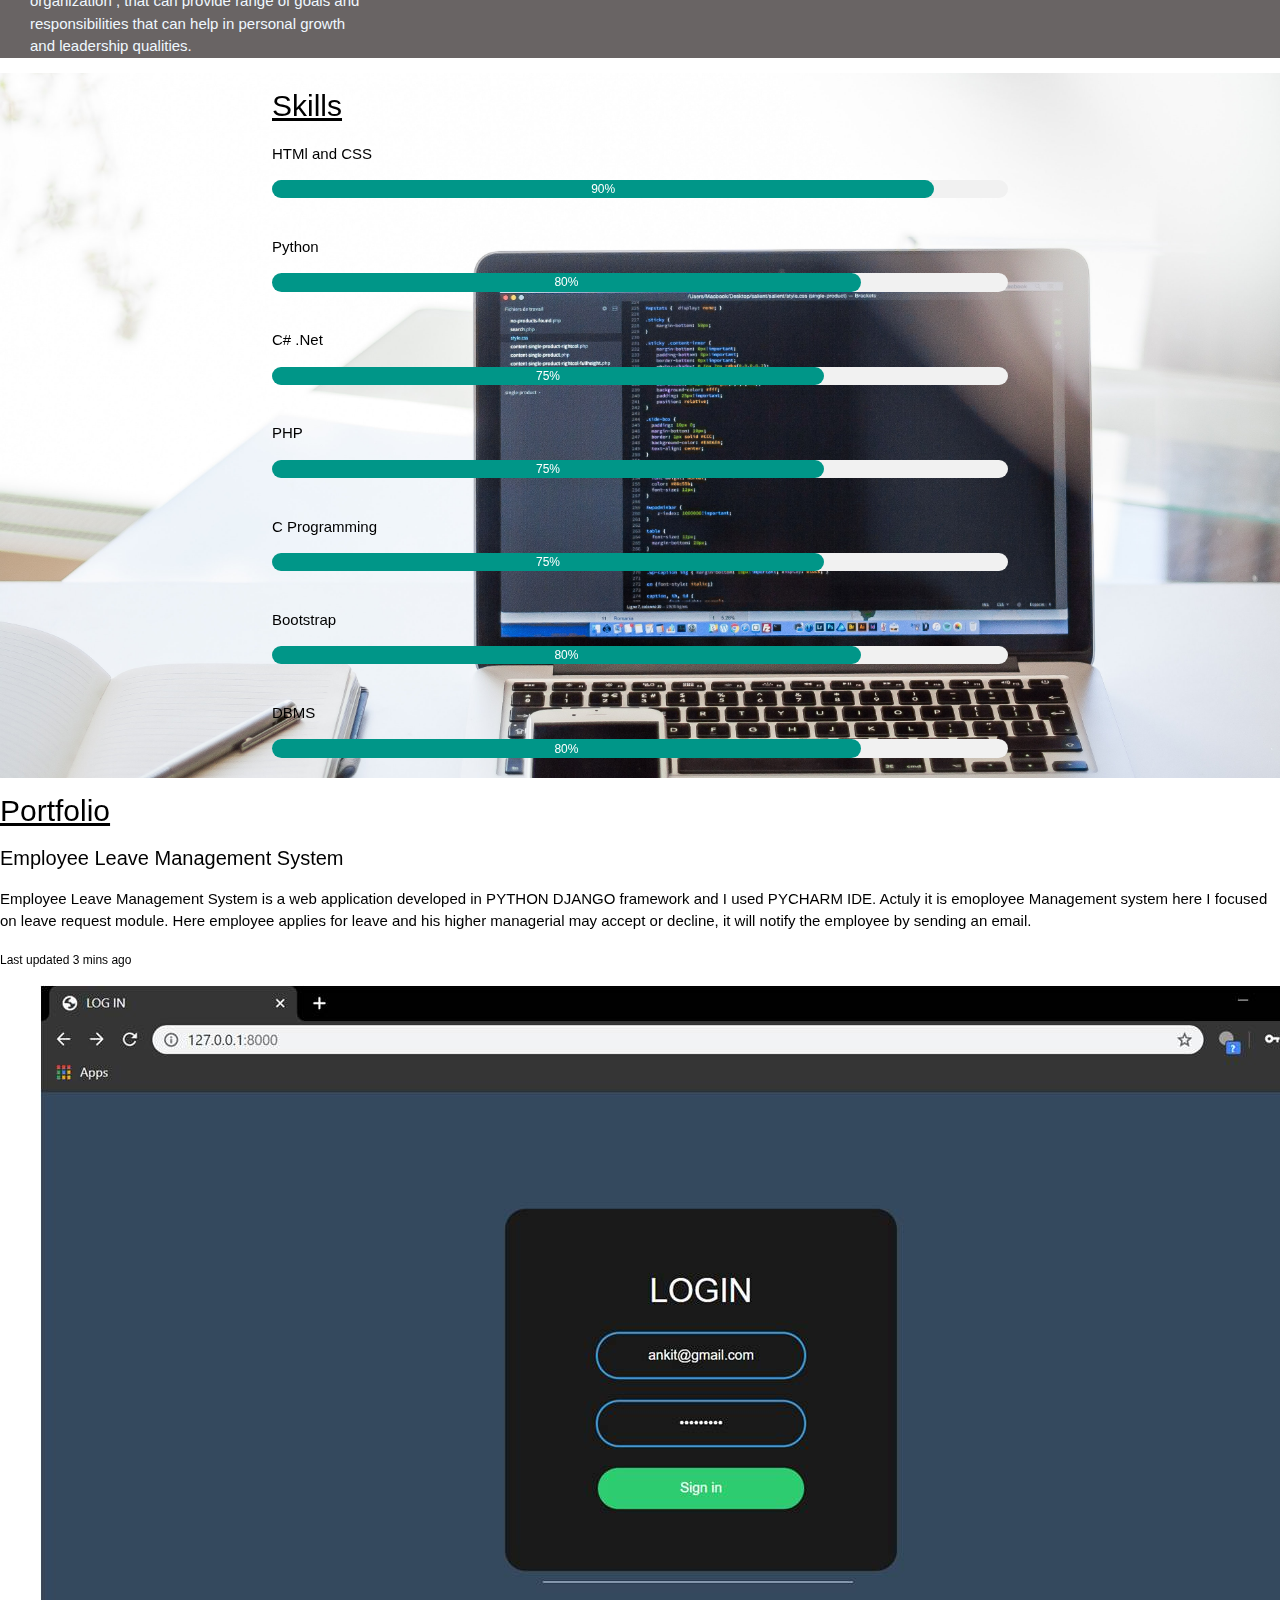
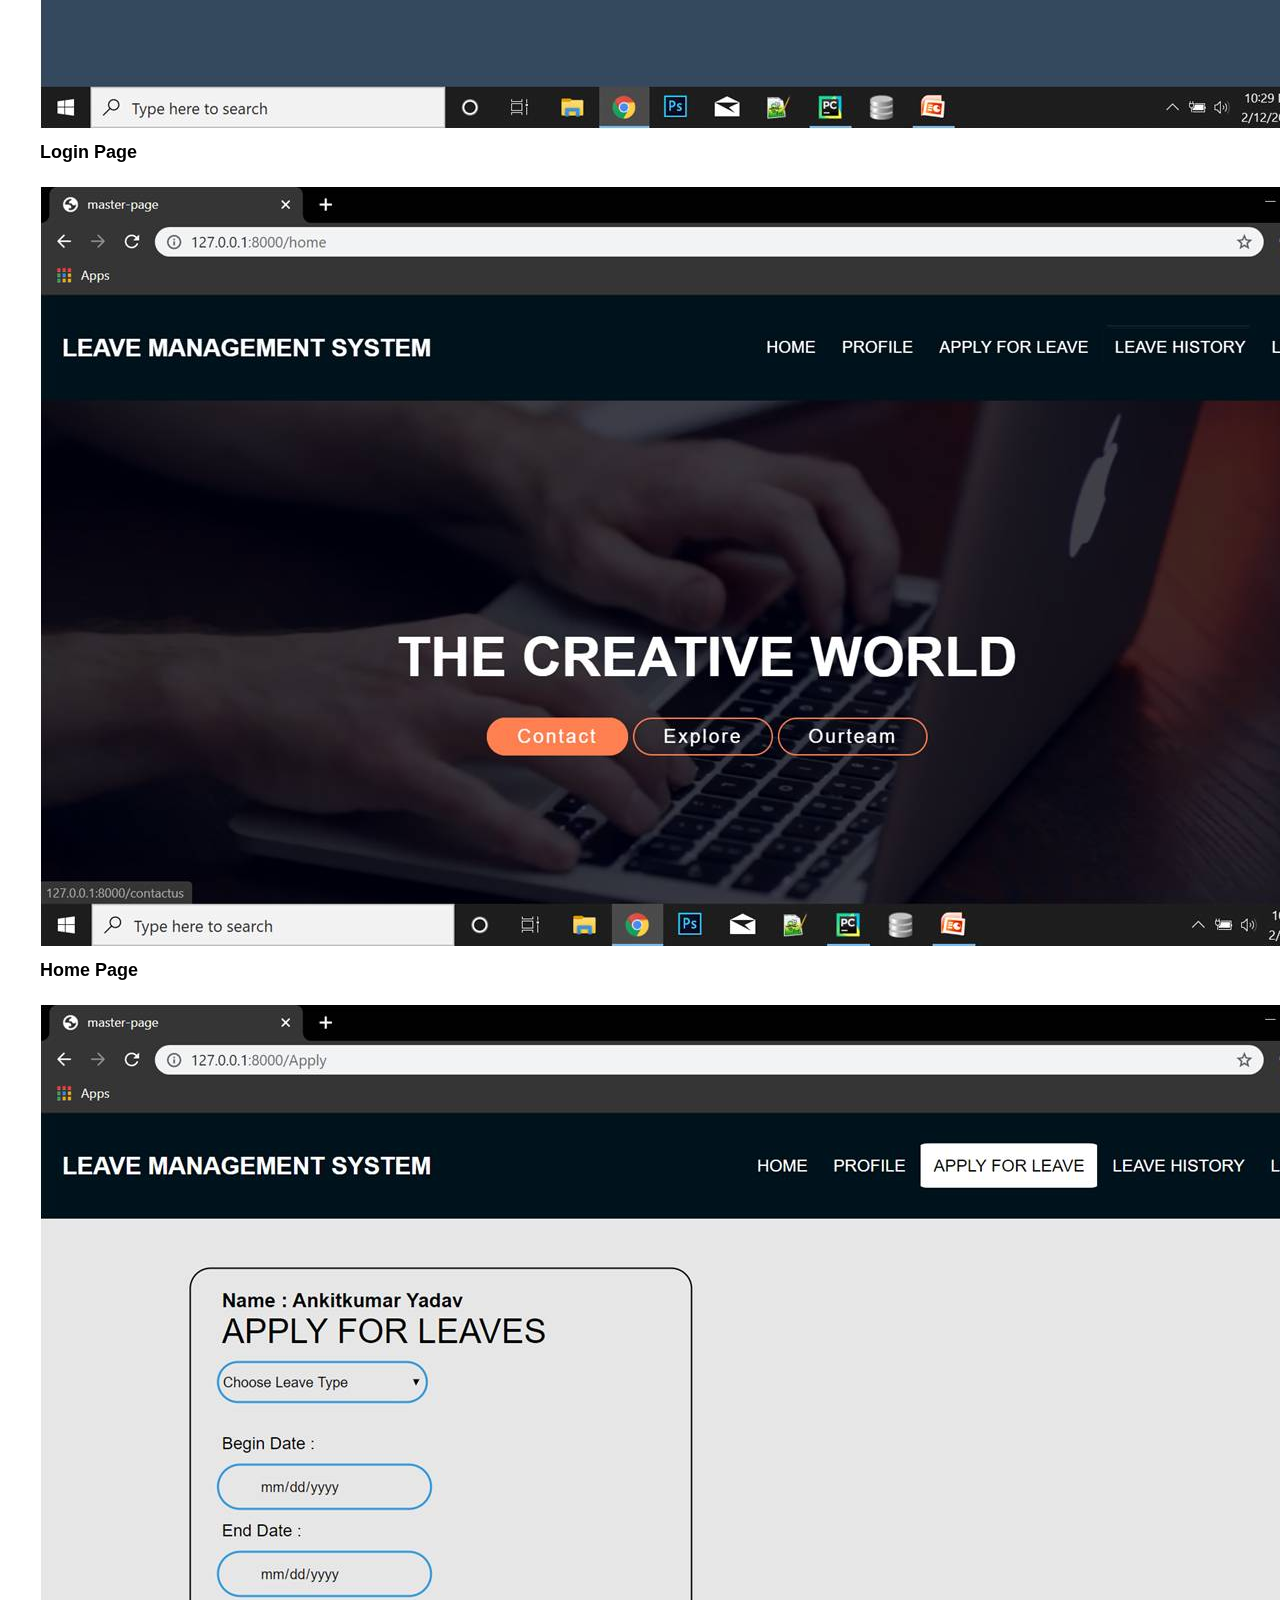
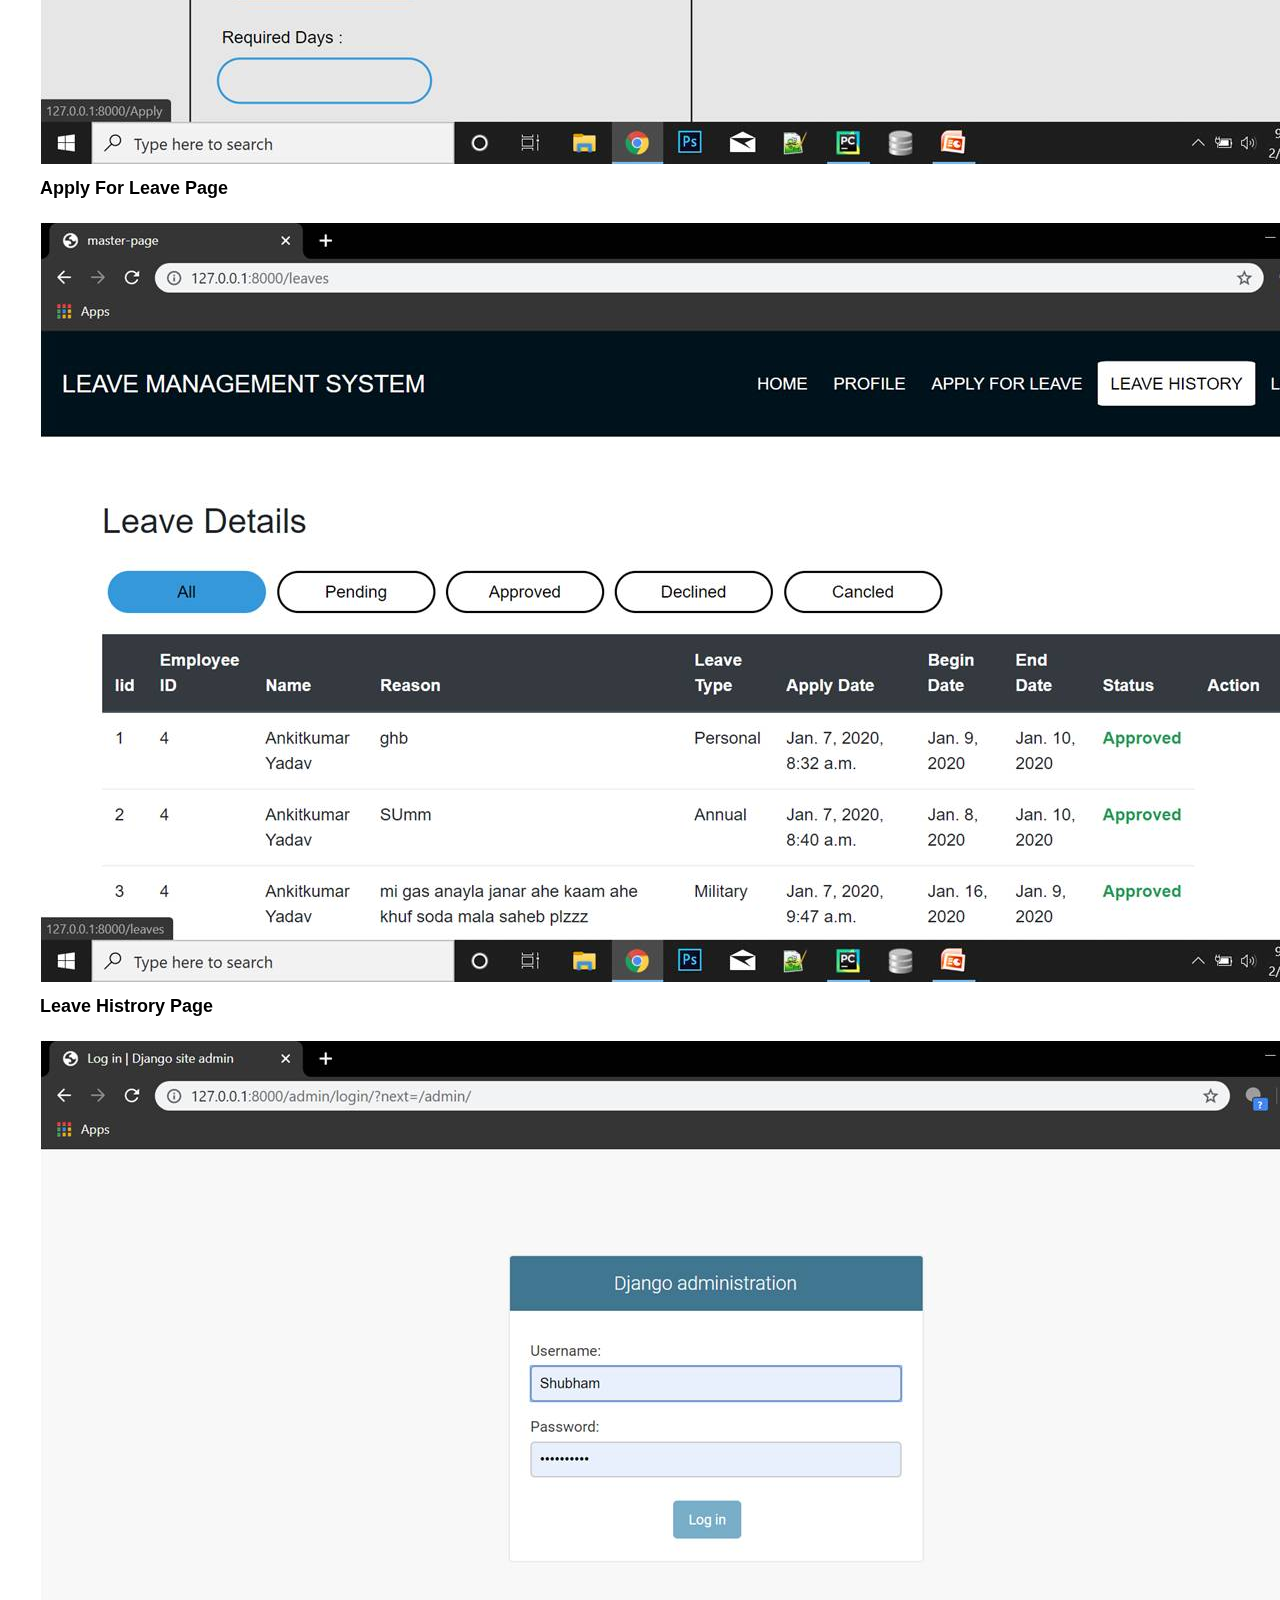
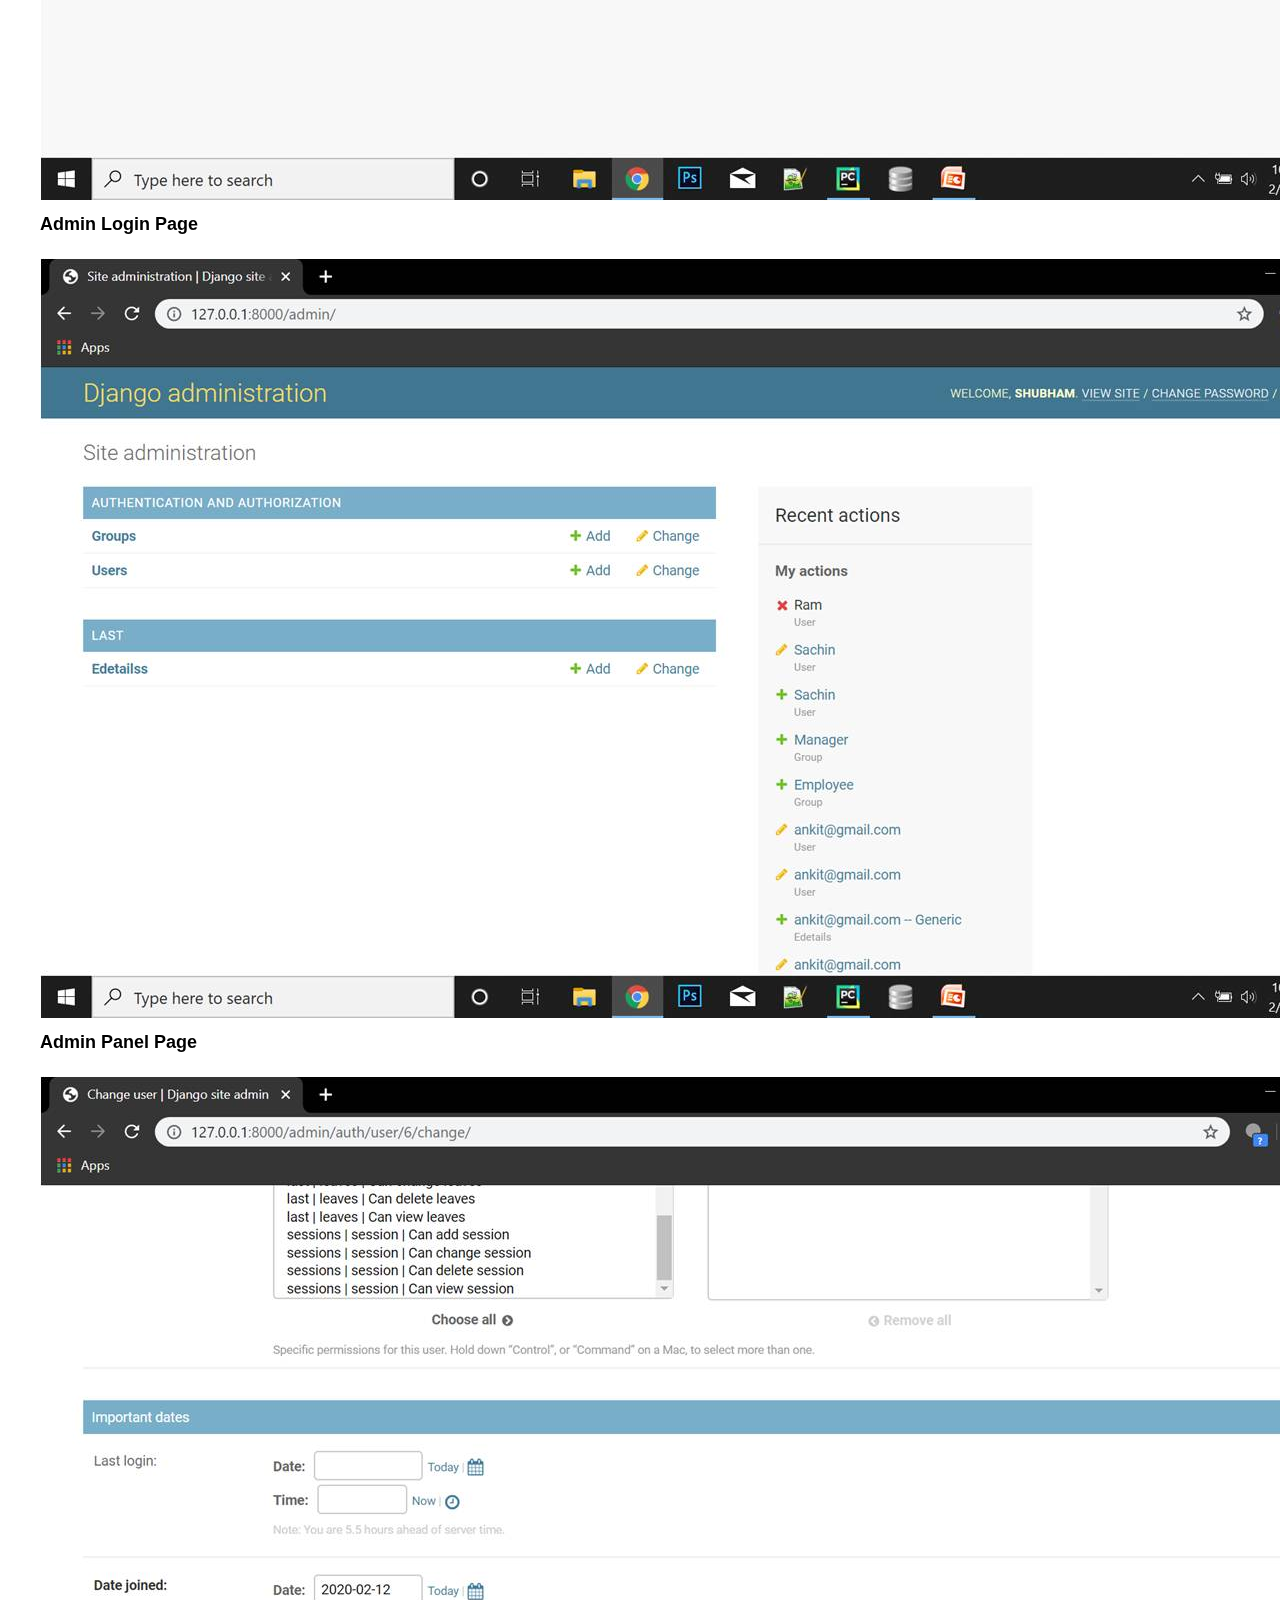
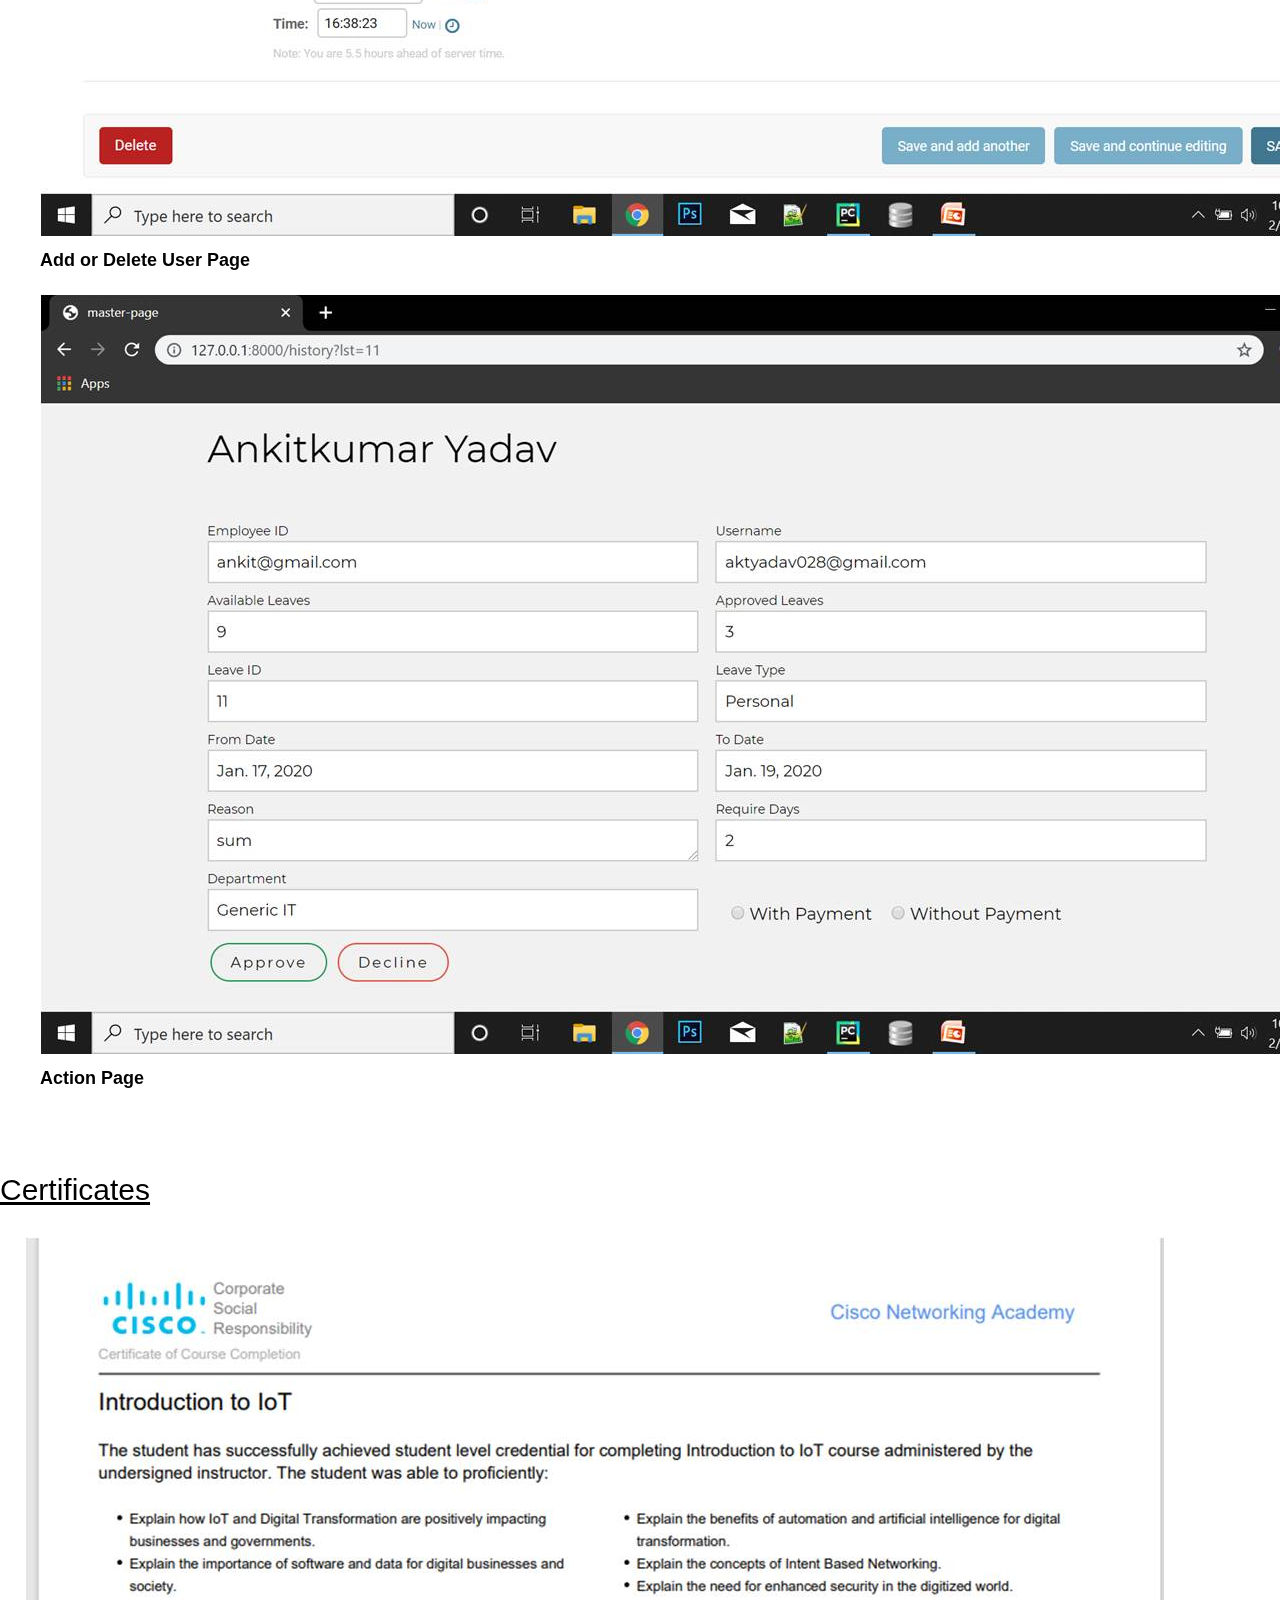
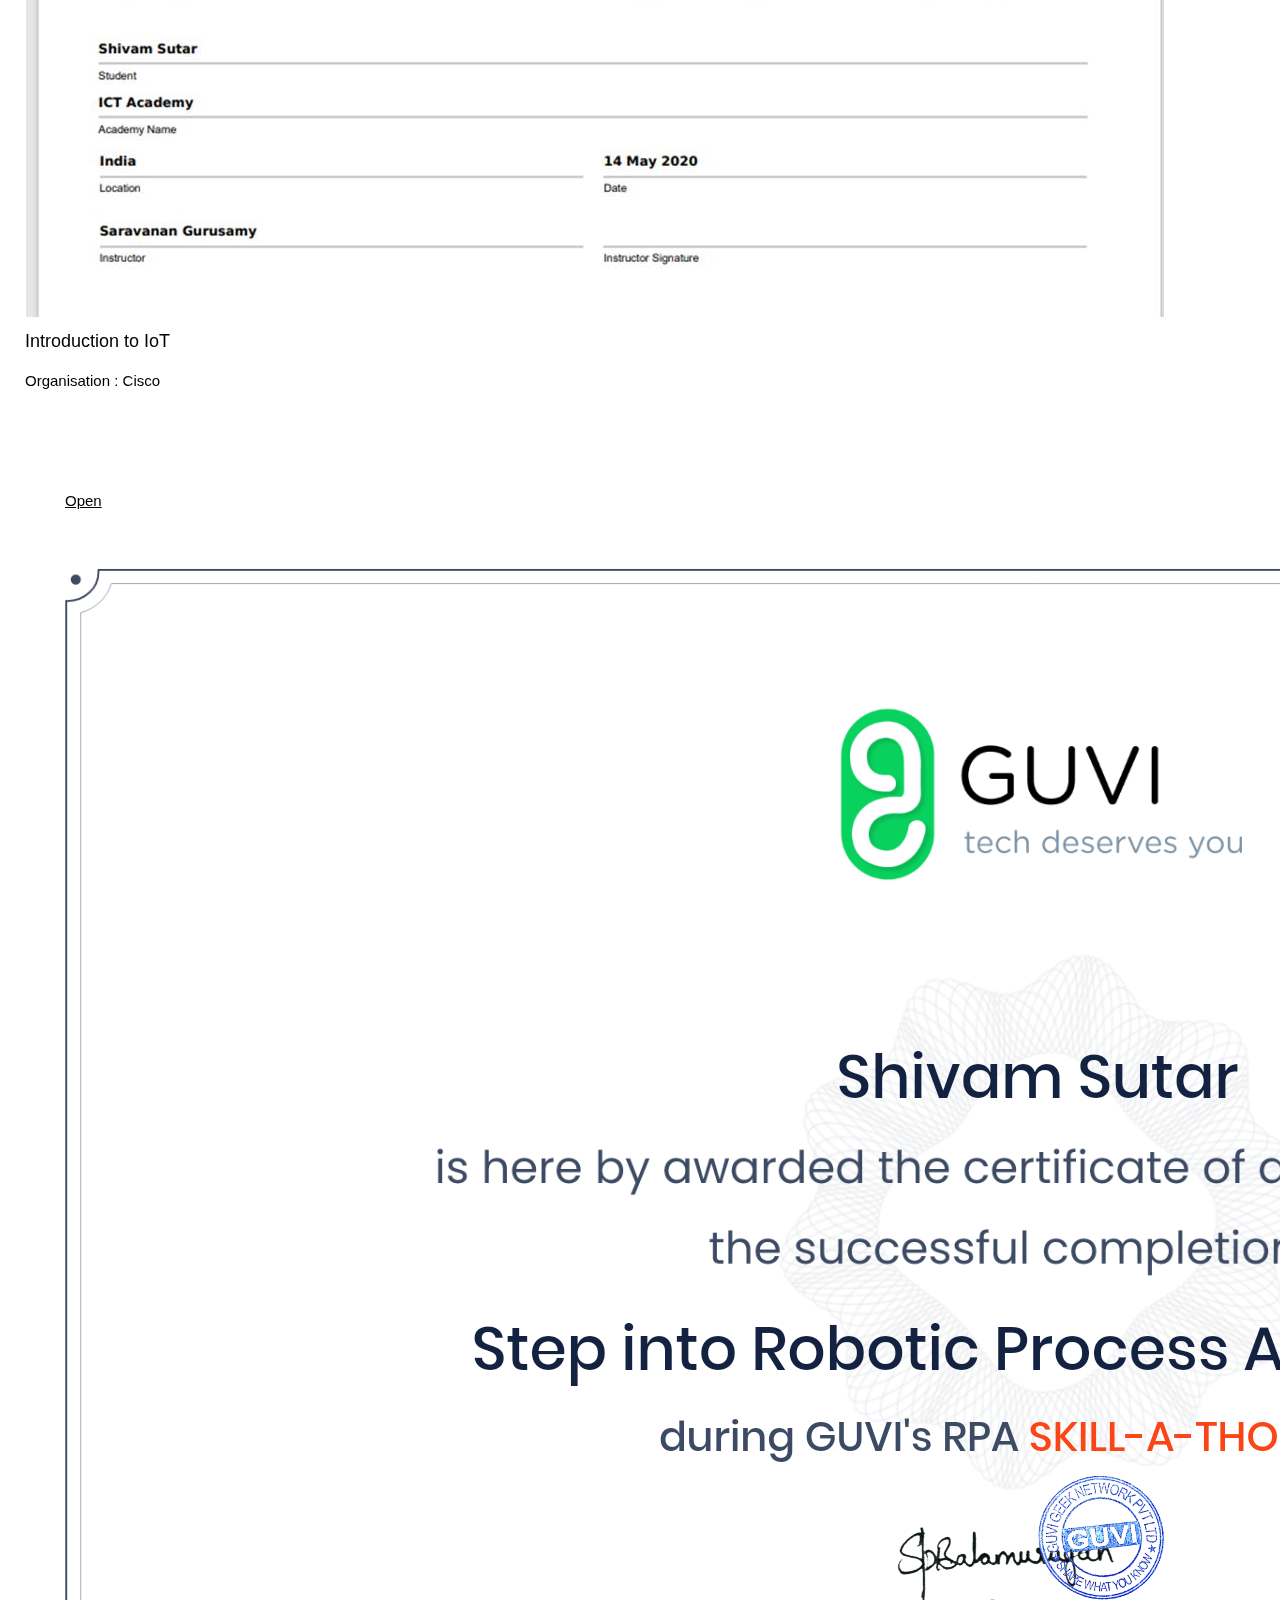
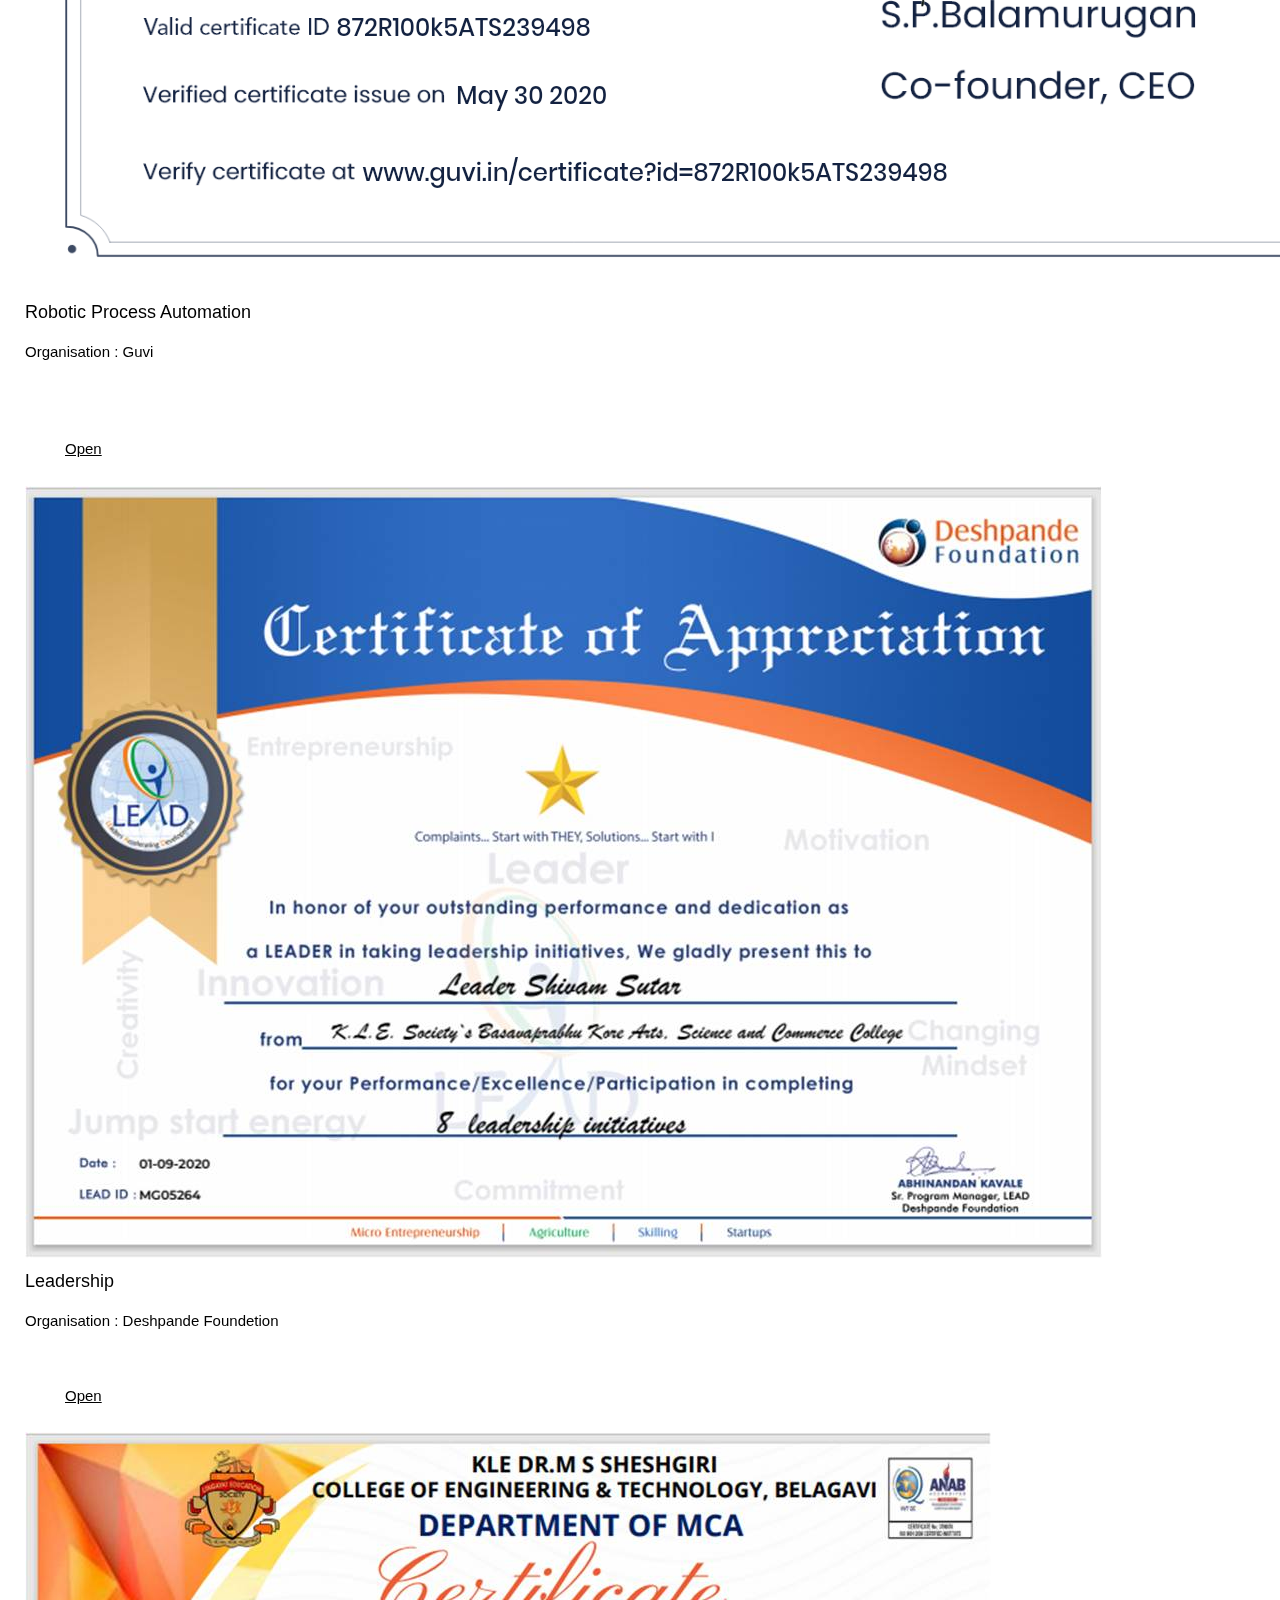
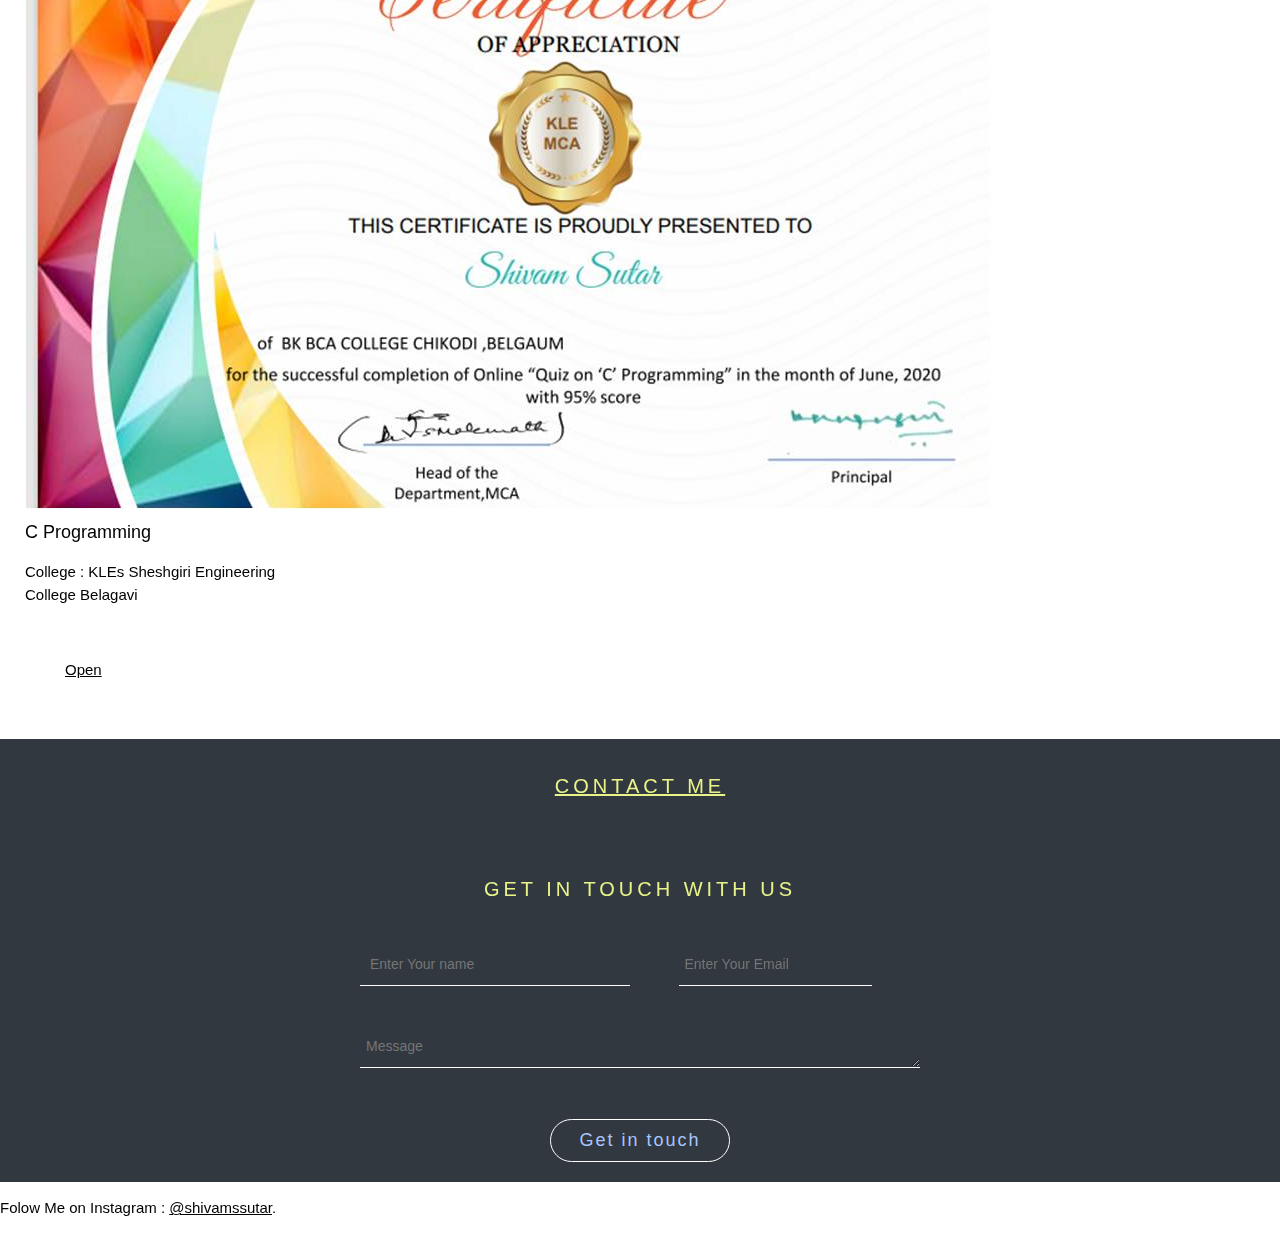
==== commit 0c44879f: "Resume Update" ====
--- a/index.html
+++ b/index.html
@@ -71,7 +71,7 @@
           Where site is created by me only, where I hosted on github for free. <br>
           This is static web site, becouse Github deos provides any server to host dynamic website.
         </p>
-        <a href="img/r1.pdf" class="btn1">Download CV</a>
+        <a href="img/Shivam SAP ISU BILLING.pdf" class="btn1">Download CV</a>
       </div>
     </section>
   </div> <br><br><br><br><br><br>
@@ -283,7 +283,7 @@
           <img src="img/c11.jpg" class="card-img-top" alt="...">
           <div class="card-body">
             <h5 class="card-title">Leadership</h5>
-            <p class="card-text"> Organisation : Deshpande Foundetion </p><br> <br>
+            <p class="card-text"> Organisation : Deshpande Foundetion </p><br> 
             <ul class="list-group list-group-flush">
               <a href="img/c1.pdf" class="btn btn-info">Open</a>
             </ul>
